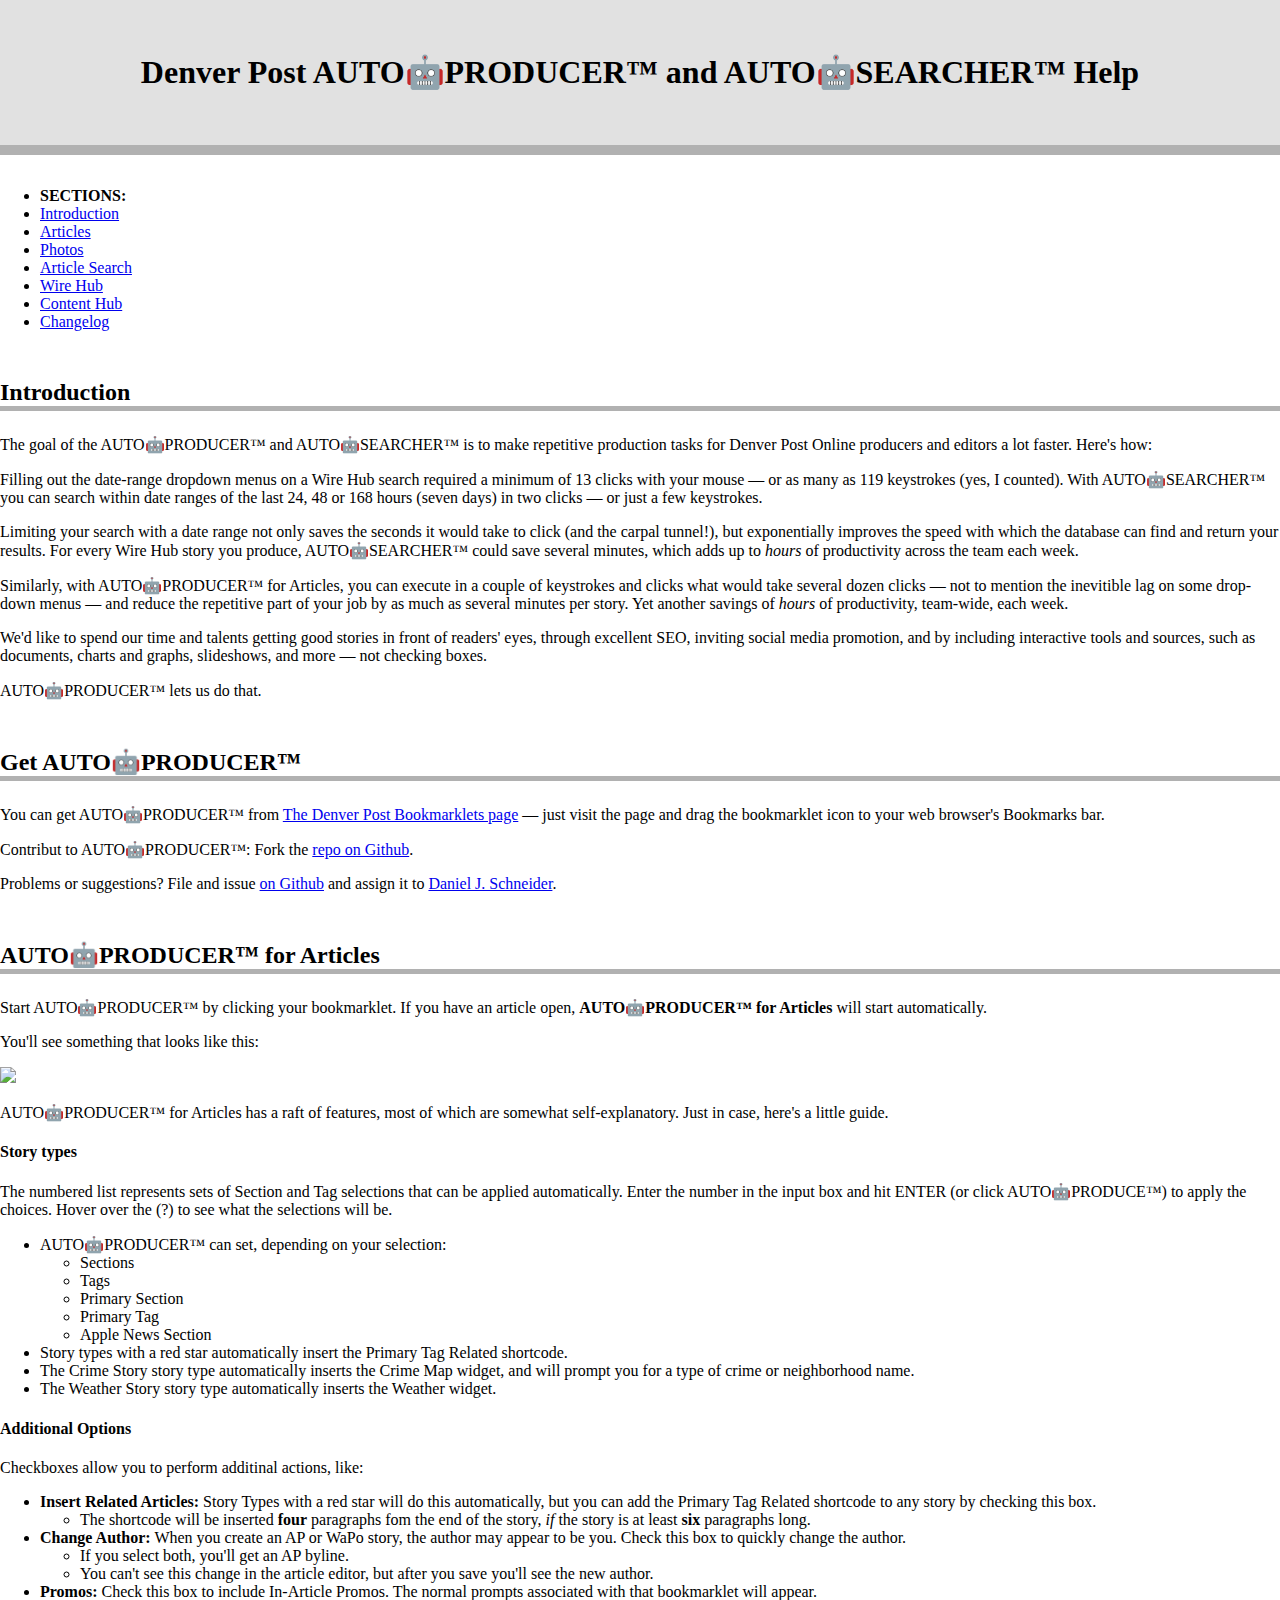
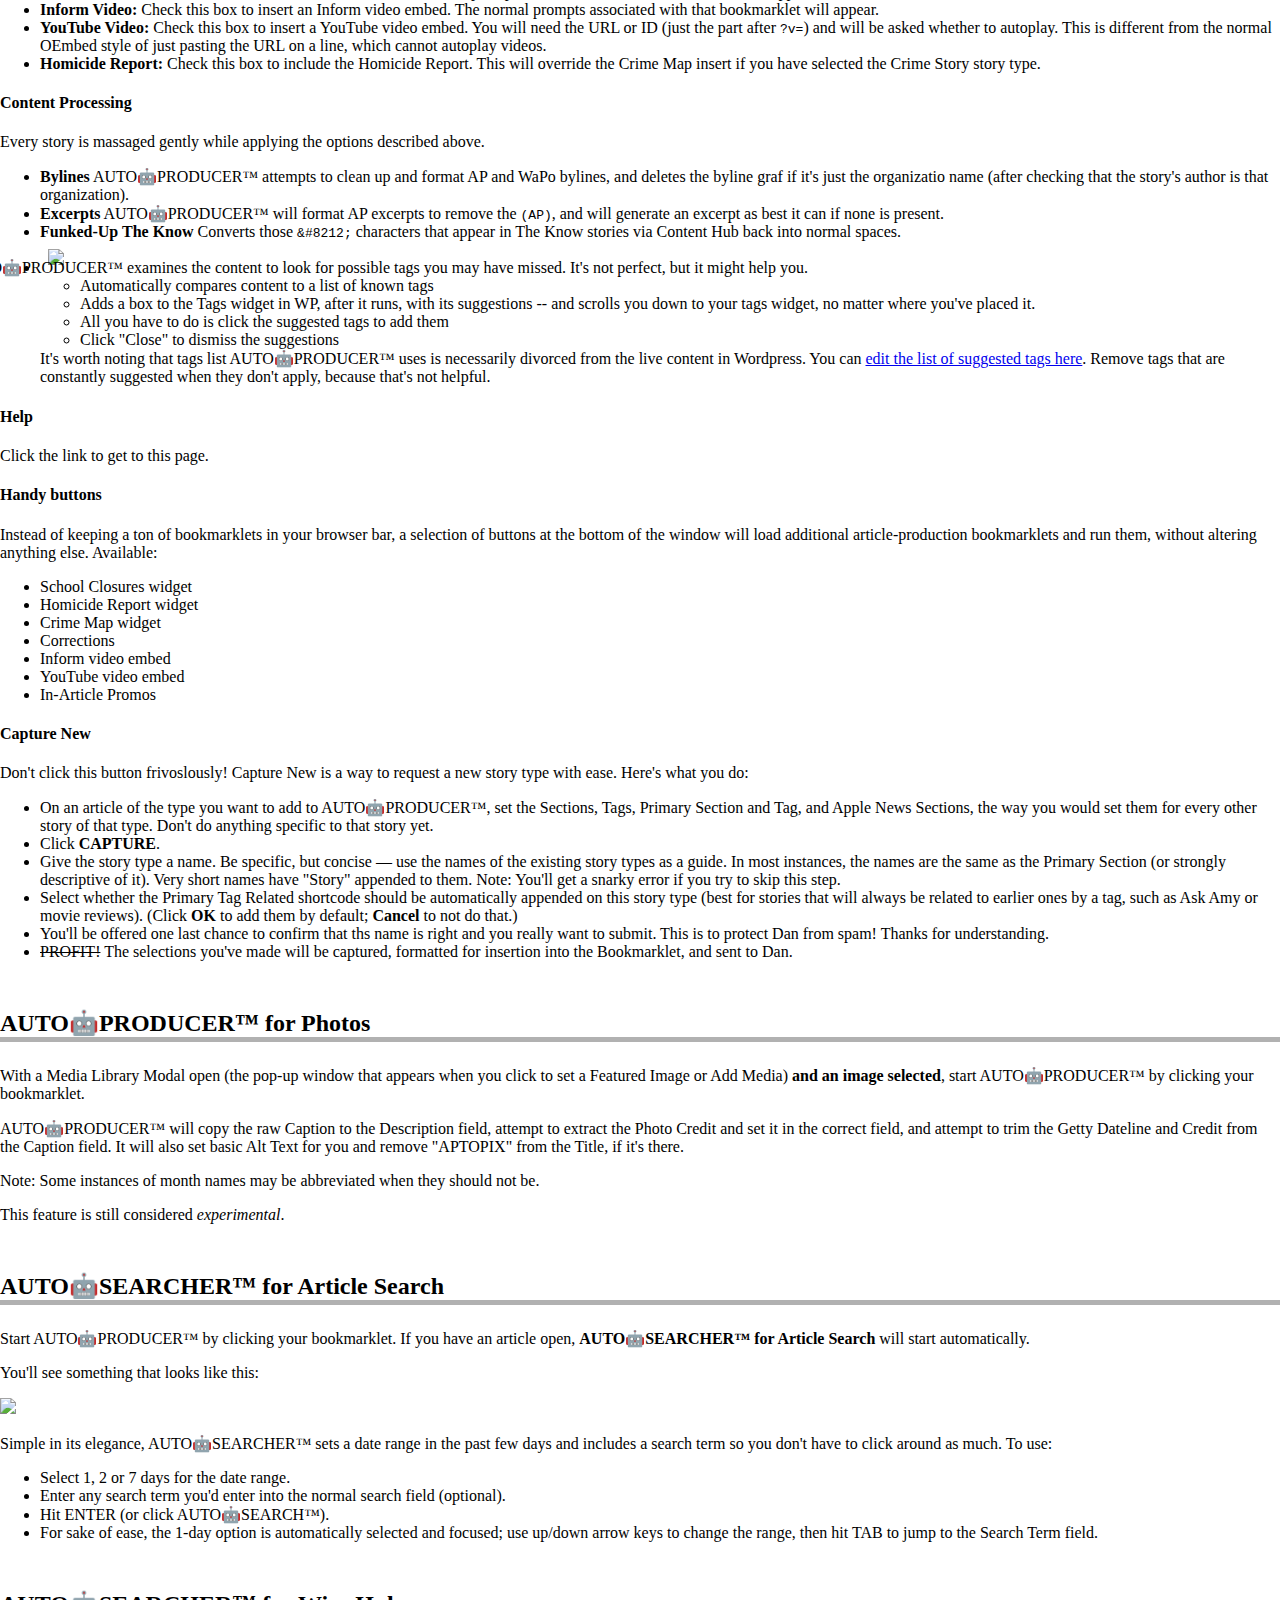
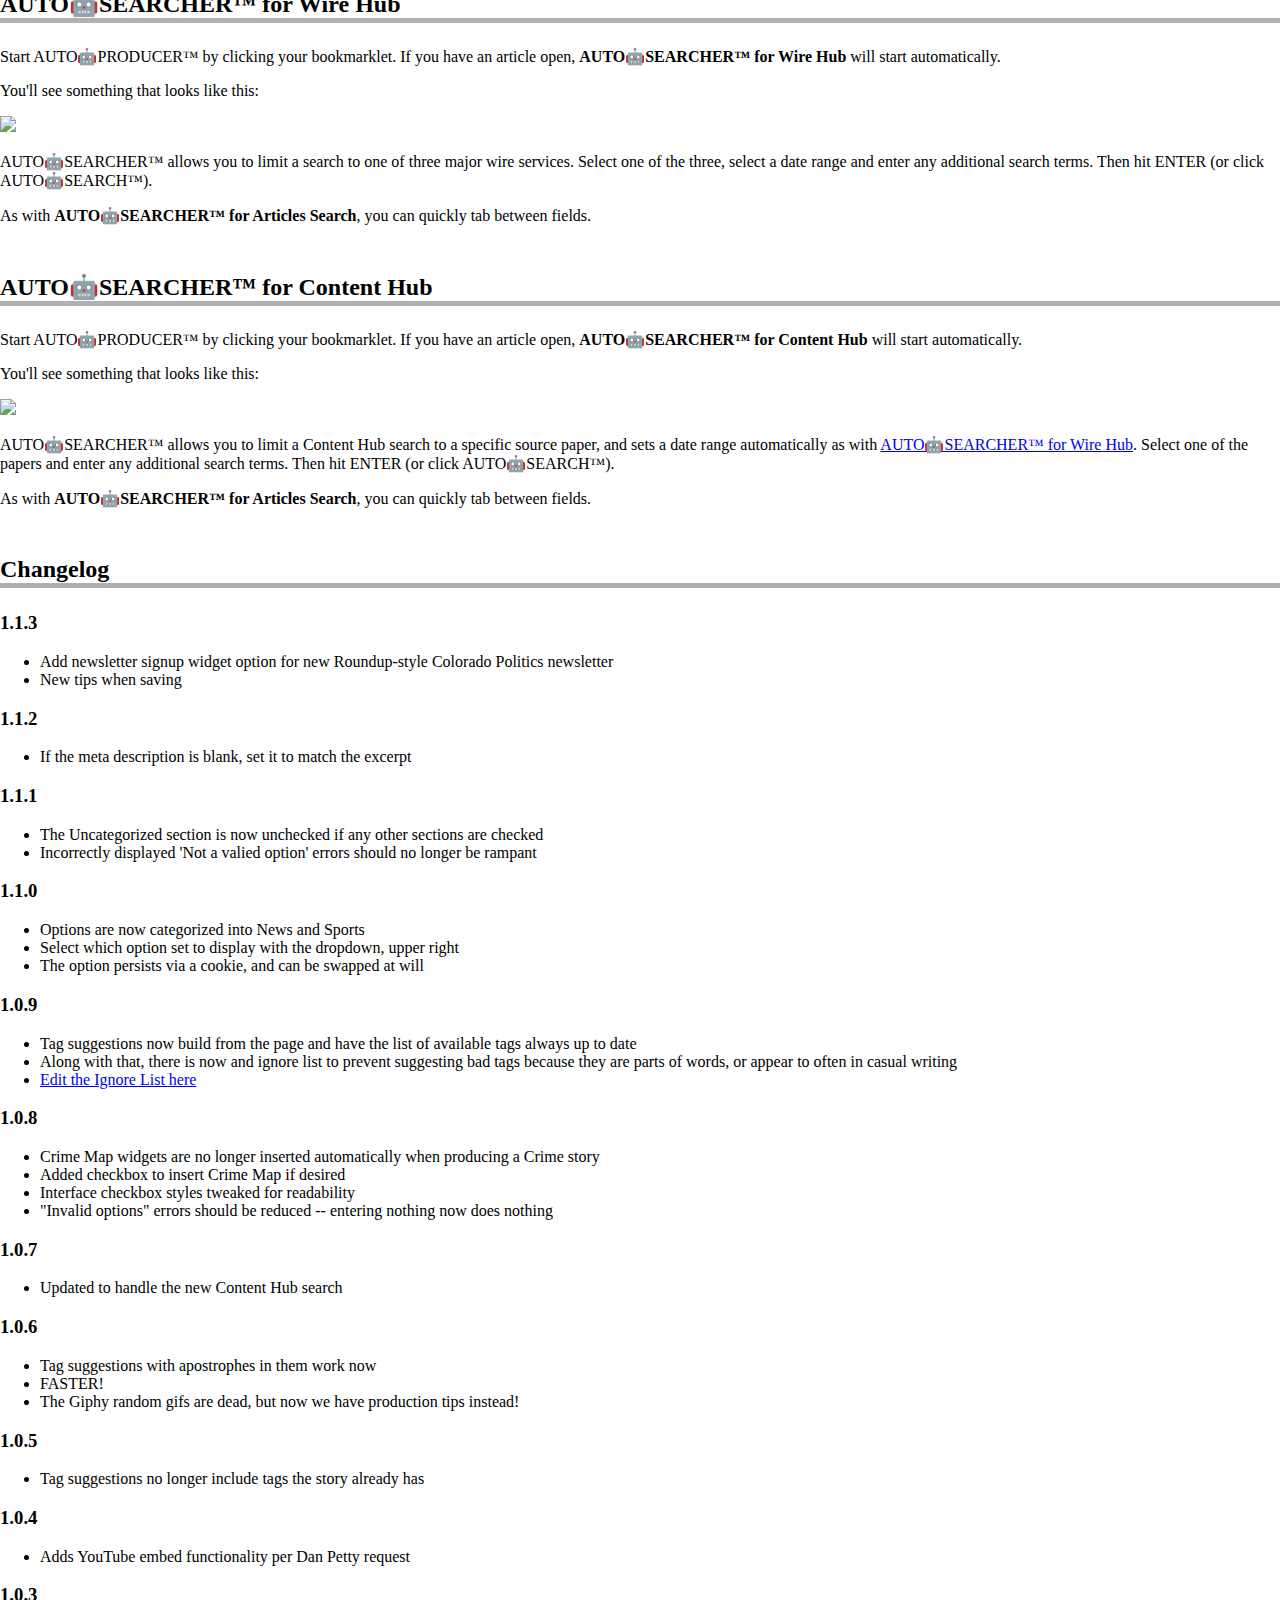
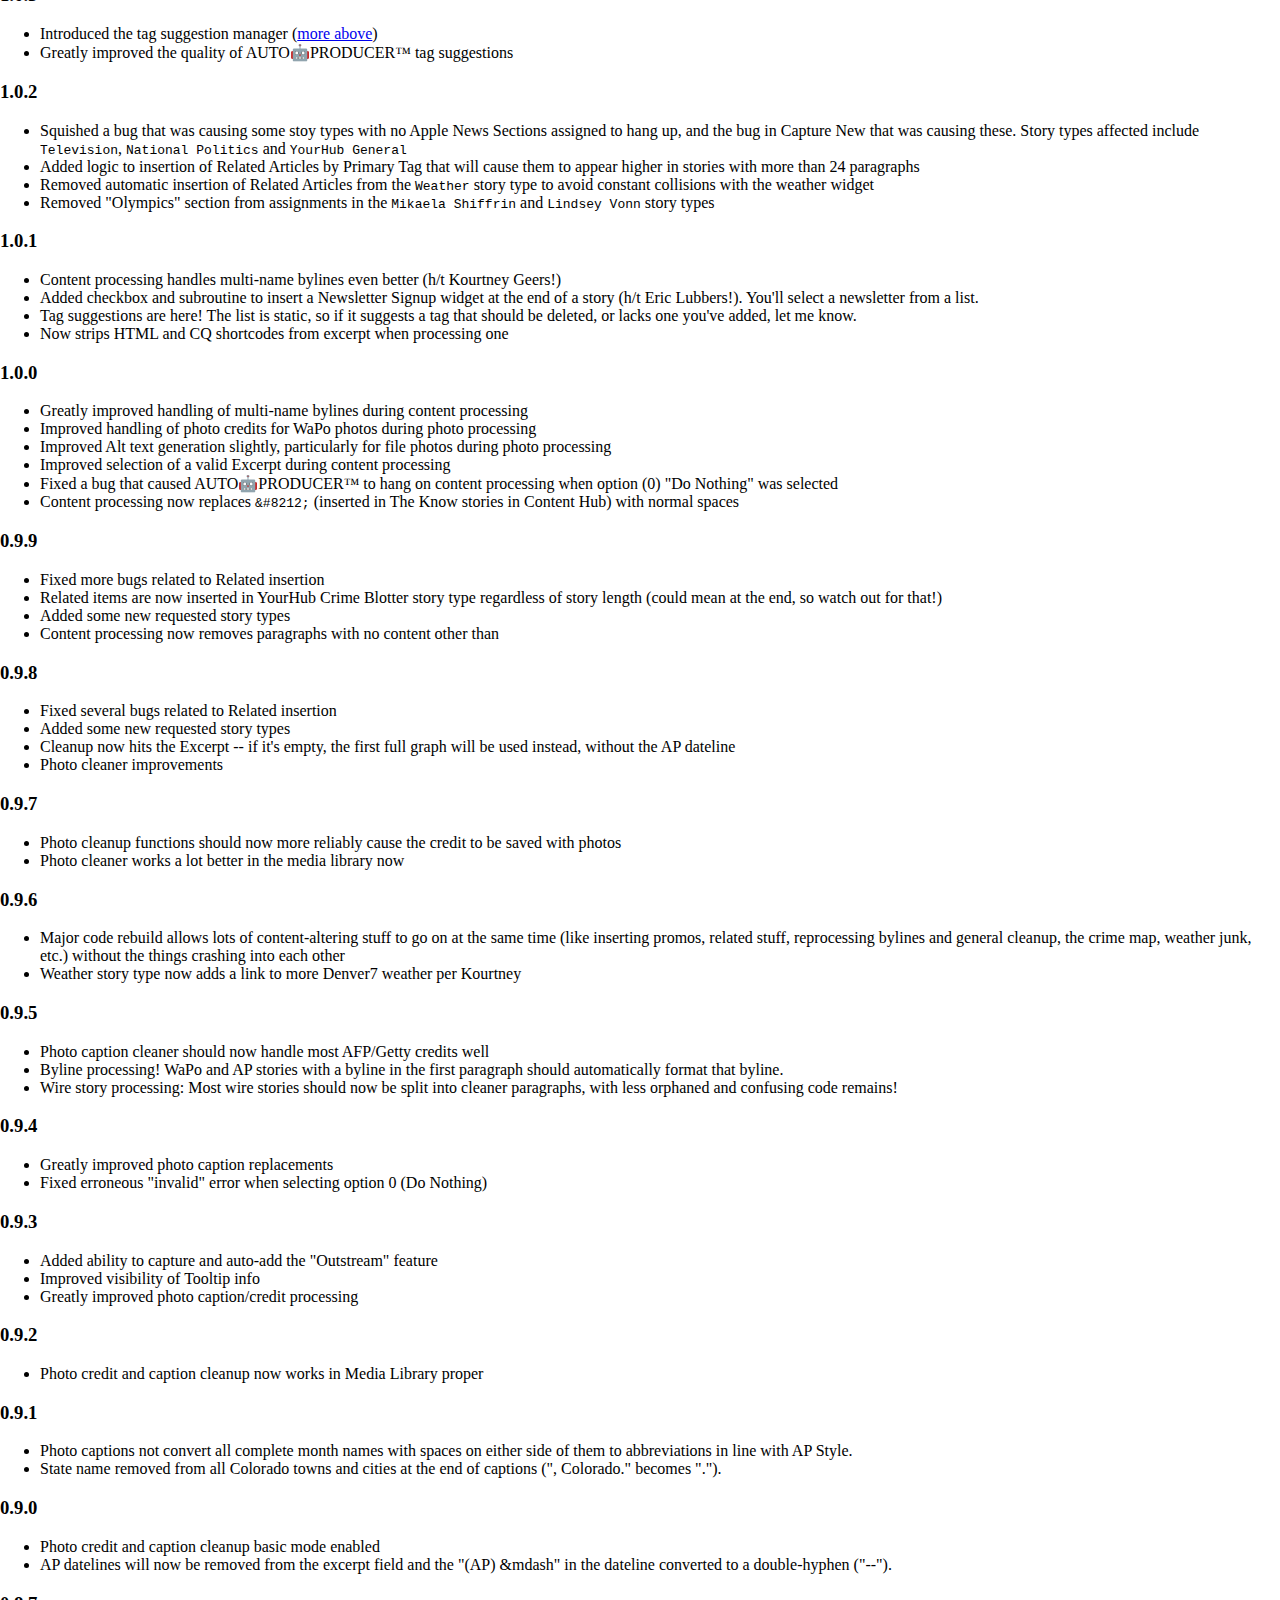
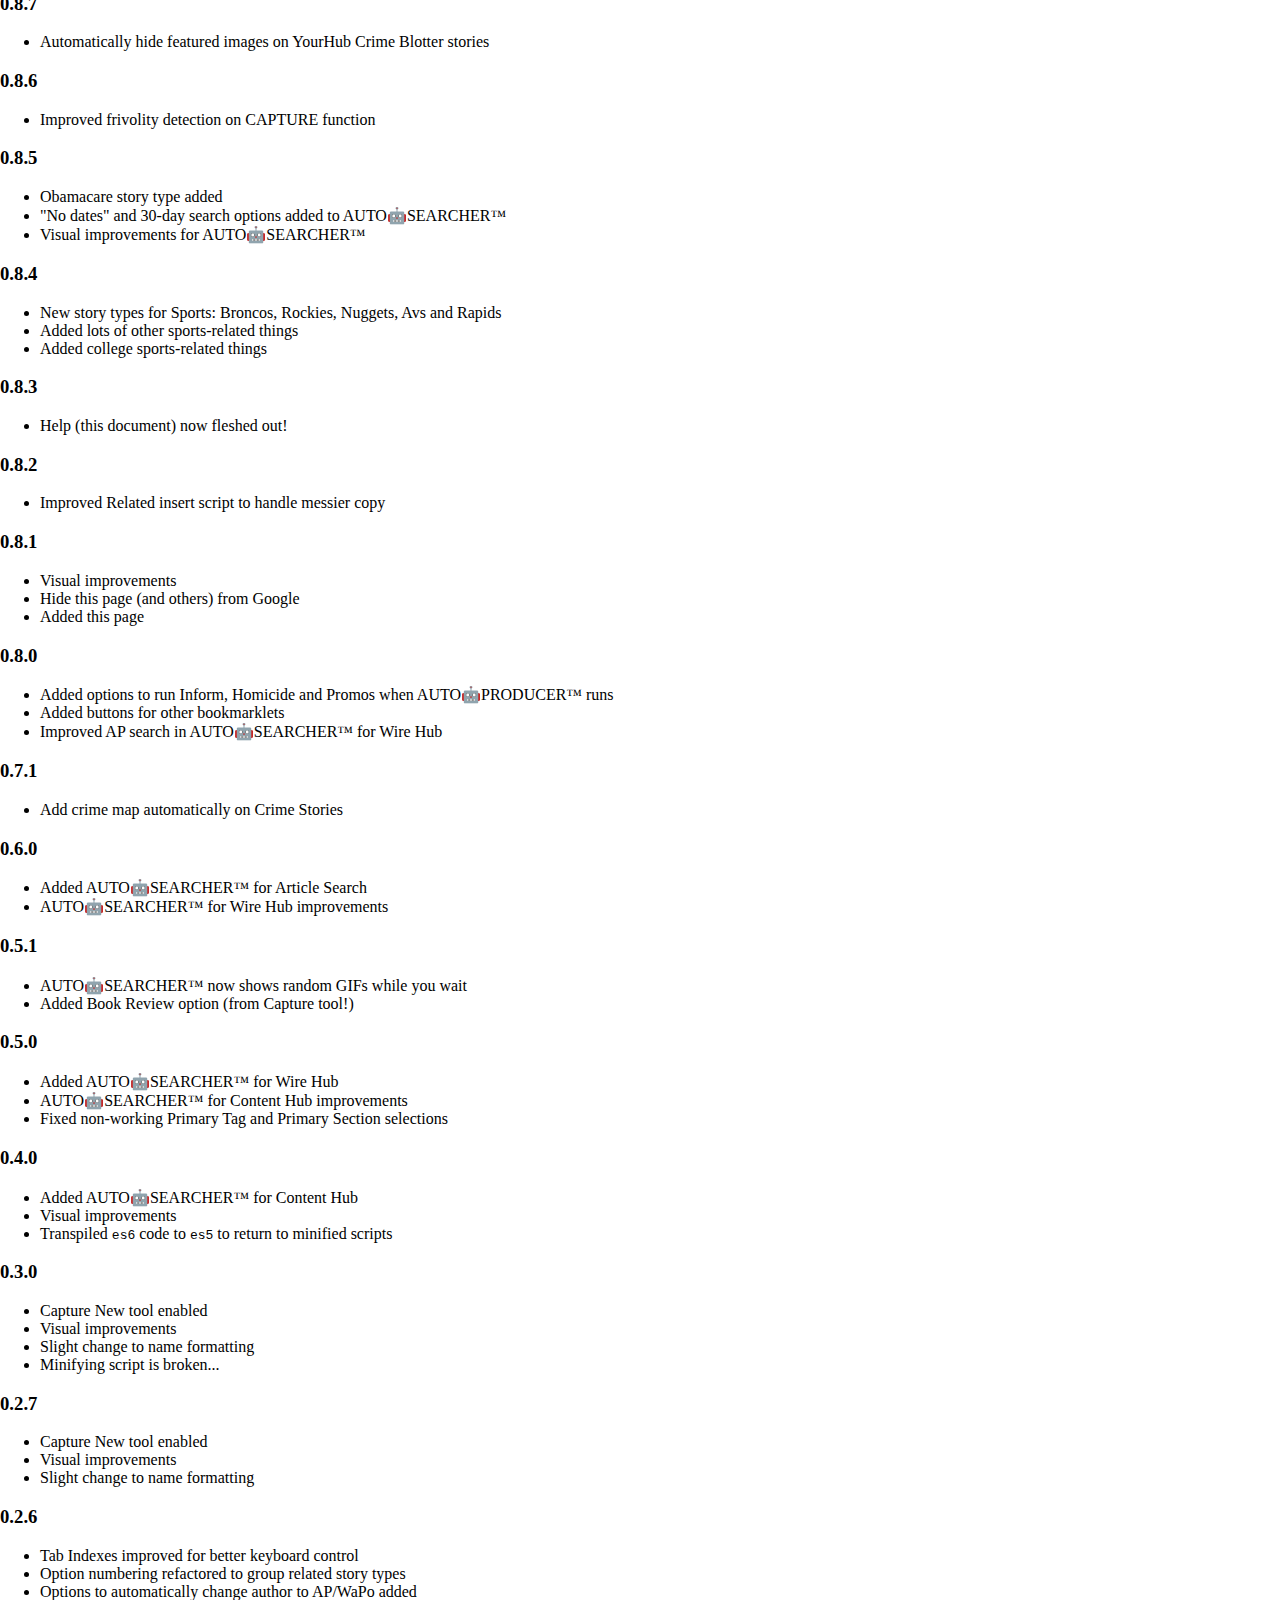
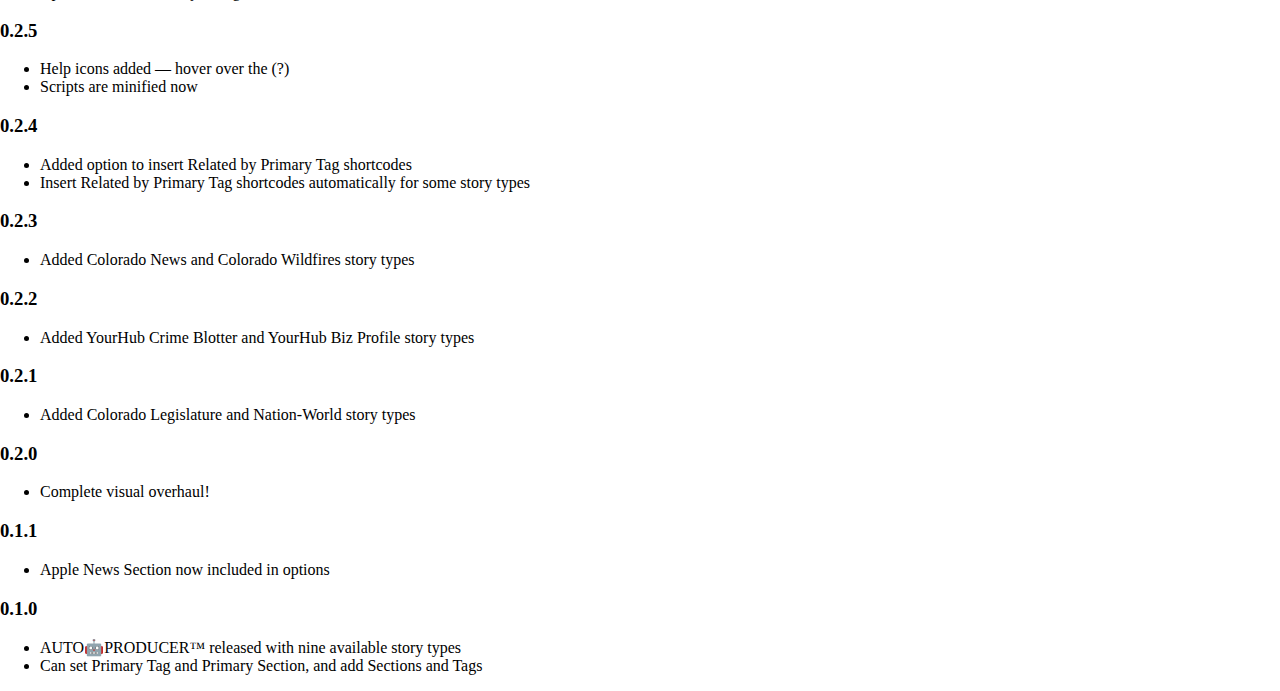
==== ap-help.html @ bad29ed0 "Version increment; added newsletter widget option for new politics list" ====
<!DOCTYPE html>
<html class="no-js" lang="en">
<head>
    <meta charset="utf-8">
    <meta name="viewport" content="width=device-width, initial-scale=1.0" />
    <title>Denver Post AUTO🤖PRODUCER™ and AUTO🤖SEARCHER™ Help</title>
    <meta charset="utf-8">
    <link rel="stylesheet" href="//extras.denverpost.com/transgender/css/normalize.css" />
    <link rel="stylesheet" href="//extras.denverpost.com/transgender/css/foundation.min.css" />
    <link rel="stylesheet" href="styles.css" />
    <link href='http://fonts.googleapis.com/css?family=Noticia+Text:400,700,400italic,700italic|PT+Sans:400,700,400italic,700italic|PT+Sans+Narrow:400,700' rel='stylesheet' type='text/css'>
    <link rel="shortcut icon" href="http://extras.mnginteractive.com/live/media/favIcon/dpo/favicon.ico" type="image/x-icon" />
</head>
<body style="margin:0;">

<section id="main" style="margin:0;">
    <div style="background:#e1e1e1;border-bottom:10px solid #b1b1b1;padding:2em 0;margin:0 0 2em;text-align:center;">
        <h1>Denver Post AUTO🤖PRODUCER™ and AUTO🤖SEARCHER™ Help</h1>
    </div>
    <div class="row">
        <div class="large-9 large-centered columns">
            <ul class="inline-list">
                <li><strong>SECTIONS:</strong></li>
                <li><a href="#intro">Introduction</a></li>
                <li><a href="#articles">Articles</a></li>
                <li><a href="#photos">Photos</a></li>
                <li><a href="#articlesearch">Article Search</a></li>
                <li><a href="#wirehub">Wire Hub</a></li>
                <li><a href="#contenthub">Content Hub</a></li>
                <li><a href="#changelog">Changelog</a></li>
            </ul>
        </div>
    </div>
    <div class="row" id="intro">
        <div class="large-9 large-centered columns">
            <h2 style="border-bottom:5px solid #b1b1b1;margin:2em 0 1em;">Introduction</h2>
        </div>
    </div>
    <div class="row">
        <div class="large-7 large-centered columns">
            <p>The goal of the AUTO🤖PRODUCER™ and AUTO🤖SEARCHER™ is to make repetitive production tasks for Denver Post Online producers and editors a lot faster. Here's how:</p>
            <p>Filling out the date-range dropdown menus on a Wire Hub search required a minimum of 13 clicks with your mouse &mdash; or as many as 119 keystrokes (yes, I counted). With AUTO🤖SEARCHER™ you can search within date ranges of the last 24, 48 or 168 hours (seven days) in two clicks &mdash; or just a few keystrokes.</p>
            <p>Limiting your search with a date range not only saves the seconds it would take to click (and the carpal tunnel!), but exponentially improves the speed with which the database can find and return your results. For every Wire Hub story you produce, AUTO🤖SEARCHER™ could save several minutes, which adds up to <em>hours</em> of productivity across the team each week.</p>
            <p>Similarly, with AUTO🤖PRODUCER™ for Articles, you can execute in a couple of keystrokes and clicks what would take several dozen clicks &mdash; not to mention the inevitible lag on some drop-down menus &mdash; and reduce the repetitive part of your job by as much as several minutes per story. Yet another savings of <em>hours</em> of productivity, team-wide, each week.</p>
            <p>We'd like to spend our time and talents getting good stories in front of readers' eyes, through excellent SEO, inviting social media promotion, and by including interactive tools and sources, such as documents, charts and graphs, slideshows, and more &mdash; not checking boxes.</p>
            <p>AUTO🤖PRODUCER™ lets us do that.</p>
        </div>
    </div>
    <div class="row">
        <div class="large-9 large-centered columns">
            <h2 style="border-bottom:5px solid #b1b1b1;margin:2em 0 1em;">Get AUTO🤖PRODUCER™</h2>
        </div>
    </div>
    <div class="row">
        <div class="large-7 large-centered columns">
            <p>You can get AUTO🤖PRODUCER™ from <a href="http://extras.denverpost.com/app/bookmarklet/">The Denver Post Bookmarklets page</a> &mdash; just visit the page and drag the bookmarklet icon to your web browser's Bookmarks bar.</p>
            <p>Contribut to AUTO🤖PRODUCER™: Fork the <a href="https://github.com/denverpost/bookmarklets/">repo on Github</a>.
            <p>Problems or suggestions? File and issue <a href="https://github.com/denverpost/bookmarklets/issues">on Github</a> and assign it to <a href="https://github.com/schneidan">Daniel J. Schneider</a>.</p>
        </div>
    </div>
    <div class="row" id="articles">
        <div class="large-9 large-centered columns">
            <h2 style="border-bottom:5px solid #b1b1b1;margin:2em 0 1em;">AUTO🤖PRODUCER™ for Articles</h2>
        </div>
    </div>
    <div class="row">
        <div class="large-7 large-centered columns">
            <p>Start AUTO🤖PRODUCER™ by clicking your bookmarklet. If you have an article open, <strong>AUTO🤖PRODUCER™ for Articles</strong> will start automatically.</p>

            <p>You'll see something that looks like this:</p>
        </div>
    </div>
    <div class="row">
        <div class="large-9 large-centered columns">

            <p><img src="./img/AP-articles.png" style="width:100%;" /></p>
        </div>
    </div>
    <div class="row">
        <div class="large-7 large-centered columns">

            <p>AUTO🤖PRODUCER™ for Articles has a raft of features, most of which are somewhat self-explanatory. Just in case, here's a little guide.</p>
            <h4>Story types</h4>
            <p>The numbered list represents sets of Section and Tag selections that can be applied automatically. Enter the number in the input box and hit ENTER (or click AUTO🤖PRODUCE™) to apply the choices. Hover over the (?) to see what the selections will be.</p>
        </div>
    </div>
    <div class="row">
        <div class="large-6 large-centered columns">            
                <ul>
                    <li>AUTO🤖PRODUCER™ can set, depending on your selection:
                        <ul>
                            <li>Sections</li>
                            <li>Tags</li>
                            <li>Primary Section</li>
                            <li>Primary Tag</li>
                            <li>Apple News Section</li>
                        </ul>
                    </li>
                    <li>Story types with a red star automatically insert the Primary Tag Related shortcode.</li>
                    <li>The Crime Story story type automatically inserts the Crime Map widget, and will prompt you for a type of crime or neighborhood name.</li>
                    <li>The Weather Story story type automatically inserts the Weather widget.</li>
                </ul>
        </div>
    </div>
    <div class="row">
        <div class="large-7 large-centered columns">
            <h4>Additional Options</h4>
            <p>Checkboxes allow you to perform additinal actions, like:</p>
        </div>
    </div>
    <div class="row">
        <div class="large-6 large-centered columns">
            <ul>
                <li><strong>Insert Related Articles:</strong> Story Types with a red star will do this automatically, but you can add the Primary Tag Related shortcode to any story by checking this box.
                    <ul>
                        <li>The shortcode will be inserted <strong>four</strong> paragraphs fom the end of the story, <em>if</em> the story is at least <strong>six</strong> paragraphs long.</li>
                    </ul>
                </li>
                <li><strong>Change Author:</strong> When you create an AP or WaPo story, the author may appear to be you. Check this box to quickly change the author.
                    <ul>
                        <li>If you select both, you'll get an AP byline.</li>
                        <li>You can't see this change in the article editor, but after you save you'll see the new author.</li>
                    </ul>
                </li>
                <li><strong>Promos:</strong> Check this box to include In-Article Promos. The normal prompts associated with that bookmarklet will appear.</li>
                <li><strong>Inform Video:</strong> Check this box to insert an Inform video embed. The normal prompts associated with that bookmarklet will appear.</li>
                <li><strong>YouTube Video:</strong> Check this box to insert a YouTube video embed. You will need the URL or ID (just the part after <code>?v=</code>) and will be asked whether to autoplay. This is different from the normal OEmbed style of just pasting the URL on a line, which cannot autoplay videos.</li>
                <li><strong>Homicide Report:</strong> Check this box to include the Homicide Report. This will override the Crime Map insert if you have selected the Crime Story story type.</li>
            </ul>
        </div>
    </div>
    <div class="row">
        <div class="large-7 large-centered columns">
            <h4>Content Processing</h4>
            <p>Every story is massaged gently while applying the options described above.</p>
        </div>
    </div>
    <div class="row">
        <div class="large-6 large-centered columns">
            <ul>
                <li><strong>Bylines</strong> AUTO🤖PRODUCER™ attempts to clean up and format AP and WaPo bylines, and deletes the byline graf if it's just the organizatio name (after checking that the story's author is that organization).</li>
                <li><strong>Excerpts</strong> AUTO🤖PRODUCER™ will format AP excerpts to remove the <code>(AP)</code>, and will generate an excerpt as best it can if none is present.</li>
                <li><strong>Funked-Up The Know</strong> Converts those <code>&amp;#8212;</code> characters that appear in The Know stories via Content Hub back into normal spaces.</li>
                <li id="suggested"><img src="./img/ap-click-add-tags.png" style="width:60%;margin:.5em -20% .5em .5em;" class="right" /><strong>Suggested Tags</strong> Now AUTO🤖PRODUCER™ examines the content to look for possible tags you may have missed. It's not perfect, but it might help you.
                    <ul>
                        <li>Automatically compares content to a list of known tags</li>
                        <li>Adds a box to the Tags widget in WP, after it runs, with its suggestions -- and scrolls you down to your tags widget, no matter where you've placed it.</li>
                        <li>All you have to do is click the suggested tags to add them</li>
                        <li>Click "Close" to dismiss the suggestions</li>
                    </ul>
                It's worth noting that tags list AUTO🤖PRODUCER™ uses is necessarily divorced from the live content in Wordpress. You can <a href="http://denverpostplus.com/app/autoproducer/ap-edit-tags.php">edit the list of suggested tags here</a>. Remove tags that are constantly suggested when they don't apply, because that's not helpful.</li>
            </ul>
        </div>
    </div>
    <div class="row">
        <div class="large-7 large-centered columns">
            <h4>Help</h4>
            <p>Click the link to get to this page.</p>
            <h4>Handy buttons</h4>
            <p>Instead of keeping a ton of bookmarklets in your browser bar, a selection of buttons at the bottom of the window will load additional article-production bookmarklets and run them, without altering anything else. Available:</p>
        </div>
    </div>
    <div class="row">
        <div class="large-6 large-centered columns">
            <ul>
                <li>School Closures widget</li>
                <li>Homicide Report widget</li>
                <li>Crime Map widget</li>
                <li>Corrections</li>
                <li>Inform video embed</li>
                <li>YouTube video embed</li>
                <li>In-Article Promos</li>
            </ul>
        </div>
    </div>
    <div class="row">
        <div class="large-7 large-centered columns">
            <h4>Capture New</h4>
            <p>Don't click this button frivoslously! Capture New is a way to request a new story type with ease. Here's what you do:</p>
        </div>
    </div>
    <div class="row">
        <div class="large-7 large-centered columns">
            <ul>
                <li>On an article of the type you want to add to AUTO🤖PRODUCER™, set the Sections, Tags, Primary Section and Tag, and Apple News Sections, the way you would set them for every other story of that type. Don't do anything specific to that story yet.</li>
                <li>Click <strong>CAPTURE</strong>.</li>
                <li>Give the story type a name. Be specific, but concise &mdash; use the names of the existing story types as a guide. In most instances, the names are the same as the Primary Section (or strongly descriptive of it). Very short names have "Story" appended to them. Note: You'll get a snarky error if you try to skip this step.</li>
                <li>Select whether the Primary Tag Related shortcode should be automatically appended on this story type (best for stories that will always be related to earlier ones by a tag, such as Ask Amy or movie reviews). (Click <strong>OK</strong> to add them by default; <strong>Cancel</strong> to not do that.)</li>
                <li>You'll be offered one last chance to confirm that ths name is right and you really want to submit. This is to protect Dan from spam! Thanks for understanding.</li>
                <li><del>PROFIT!</del> The selections you've made will be captured, formatted for insertion into the Bookmarklet, and sent to Dan.</li>
            </ul>
        </div>
    </div>
    <div class="row" id="photos">
        <div class="large-9 large-centered columns">
            <h2 style="border-bottom:5px solid #b1b1b1;margin:2em 0 1em;">AUTO🤖PRODUCER™ for Photos</h2>
        </div>
    </div>
    <div class="row">
        <div class="large-7 large-centered columns">
            <p>With a Media Library Modal open (the pop-up window that appears when you click to set a Featured Image or Add Media) <strong>and an image selected</strong>, start AUTO🤖PRODUCER™ by clicking your bookmarklet.</p>

            <p>AUTO🤖PRODUCER™ will copy the raw Caption to the Description field, attempt to extract the Photo Credit and set it in the correct field, and attempt to trim the Getty Dateline and Credit from the Caption field. It will also set basic Alt Text for you and remove "APTOPIX" from the Title, if it's there.</p>

            <p>Note: Some instances of month names may be abbreviated when they should not be.</p>

            <p>This feature is still considered <em>experimental</em>.</p>
        </div>
    </div>
    <div class="row" id="articlesearch">
        <div class="large-9 large-centered columns">
            <h2 style="border-bottom:5px solid #b1b1b1;margin:2em 0 1em;">AUTO🤖SEARCHER™ for Article Search</h2>
        </div>
    </div>
    <div class="row">
        <div class="large-7 large-centered columns">

            <p>Start AUTO🤖PRODUCER™ by clicking your bookmarklet. If you have an article open, <strong>AUTO🤖SEARCHER™ for Article Search</strong> will start automatically.</p>

            <p>You'll see something that looks like this:</p>
        </div>
    </div>
    <div class="row">
        <div class="large-9 large-centered columns">

            <p><img src="./img/AP-search-articles.png" style="width:100%;" /></p>
        </div>
    </div>
    <div class="row">
        <div class="large-7 large-centered columns">
            <p>Simple in its elegance, AUTO🤖SEARCHER™ sets a date range in the past few days and includes a search term so you don't have to click around as much. To use:</p>
        </div>
    </div>
    <div class="row">
        <div class="large-6 large-centered columns">
            <ul>
                <li>Select 1, 2 or 7 days for the date range.</li>
                <li>Enter any search term you'd enter into the normal search field (optional).</li>
                <li>Hit ENTER (or click AUTO🤖SEARCH™).</li>
                <li>For sake of ease, the 1-day option is automatically selected and focused; use up/down arrow keys to change the range, then hit TAB to jump to the Search Term field.</li>
            </ul>
        </div>
    </div>
    <div class="row" id="wirehub">
        <div class="large-9 large-centered columns">
            <h2 style="border-bottom:5px solid #b1b1b1;margin:2em 0 1em;">AUTO🤖SEARCHER™ for Wire Hub</h2>
        </div>
    </div>
    <div class="row">
        <div class="large-7 large-centered columns">
            <p>Start AUTO🤖PRODUCER™ by clicking your bookmarklet. If you have an article open, <strong>AUTO🤖SEARCHER™ for Wire Hub</strong> will start automatically.</p>

            <p>You'll see something that looks like this:</p>
        </div>
    </div>
    <div class="row">
        <div class="large-9 large-centered columns">

            <p><img src="./img/AP-search-wire.png" style="width:100%;" /></p>
        </div>
    </div>
    <div class="row">
        <div class="large-7 large-centered columns">
            <p>AUTO🤖SEARCHER™ allows you to limit a search to one of three major wire services. Select one of the three, select a date range and enter any additional search terms. Then hit ENTER (or click AUTO🤖SEARCH™).</p>
            <p>As with <strong>AUTO🤖SEARCHER™ for Articles Search</strong>, you can quickly tab between fields.</p>
        </div>
    </div>
    <div class="row" id="contenthub">
        <div class="large-9 large-centered columns">
            <h2 style="border-bottom:5px solid #b1b1b1;margin:2em 0 1em;">AUTO🤖SEARCHER™ for Content Hub</h2>
        </div>
    </div>
    <div class="row">
        <div class="large-7 large-centered columns">
            <p>Start AUTO🤖PRODUCER™ by clicking your bookmarklet. If you have an article open, <strong>AUTO🤖SEARCHER™ for Content Hub</strong> will start automatically.</p>

            <p>You'll see something that looks like this:</p>
        </div>
    </div>
    <div class="row">
        <div class="large-9 large-centered columns">

            <p><img src="./img/AP-search-content.png" style="width:100%;" /></p>
        </div>
    </div>
    <div class="row">
        <div class="large-7 large-centered columns">            
            <p>AUTO🤖SEARCHER™ allows you to limit a Content Hub search to a specific source paper, and sets a date range automatically as with <a href="#articlesearch">AUTO🤖SEARCHER™ for Wire Hub</a>. Select one of the papers and enter any additional search terms. Then hit ENTER (or click AUTO🤖SEARCH™).</p>
            <p>As with <strong>AUTO🤖SEARCHER™ for Articles Search</strong>, you can quickly tab between fields.</p>            
        </div>
    </div>
    <div class="row" id="changelog">
        <div class="large-9 large-centered columns">
            <h2 style="border-bottom:5px solid #b1b1b1;margin:2em 0 1em;">Changelog</h2>
        </div>
    </div>
    <div class="row">
        <div class="large-7 large-centered columns">

            <h3>1.1.3</h3>

            <ul>
                <li>Add newsletter signup widget option for new Roundup-style Colorado Politics newsletter</li>
                <li>New tips when saving</li>
            </ul>

            <h3>1.1.2</h3>

            <ul>
                <li>If the meta description is blank, set it to match the excerpt</li>
            </ul>

            <h3>1.1.1</h3>

            <ul>
                <li>The Uncategorized section is now unchecked if any other sections are checked</li>
                <li>Incorrectly displayed 'Not a valied option' errors should no longer be rampant</li>
            </ul>

            <h3>1.1.0</h3>

            <ul>
                <li>Options are now categorized into News and Sports</li>
                <li>Select which option set to display with the dropdown, upper right</li>
                <li>The option persists via a cookie, and can be swapped at will</li>
            </ul>

            <h3>1.0.9</h3>

            <ul>
                <li>Tag suggestions now build from the page and have the list of available tags always up to date</li>
                <li>Along with that, there is now and ignore list to prevent suggesting bad tags because they are parts of words, or appear to often in casual writing</li>
                <li><a href="http://denverpostplus.com/app/autoproducer/ap-edit-tags.php">Edit the Ignore List here</a></li>
            </ul>

            <h3>1.0.8</h3>

            <ul>
                <li>Crime Map widgets are no longer inserted automatically when producing a Crime story</li>
                <li>Added checkbox to insert Crime Map if desired</li>
                <li>Interface checkbox styles tweaked for readability</li>
                <li>"Invalid options" errors should be reduced -- entering nothing now does nothing</li>
            </ul>

            <h3>1.0.7</h3>

            <ul>
                <li>Updated to handle the new Content Hub search</li>
            </ul>

            <h3>1.0.6</h3>

            <ul>
                <li>Tag suggestions with apostrophes in them work now</li>
                <li>FASTER!</li>
                <li>The Giphy random gifs are dead, but now we have production tips instead!</li>
            </ul>

            <h3>1.0.5</h3>

            <ul>
                <li>Tag suggestions no longer include tags the story already has</li>
            </ul>

            <h3>1.0.4</h3>

            <ul>
                <li>Adds YouTube embed functionality per Dan Petty request</li>
            </ul>

            <h3>1.0.3</h3>

            <ul>
                <li>Introduced the tag suggestion manager (<a href="#suggested">more above</a>)</li>
                <li>Greatly improved the quality of AUTO🤖PRODUCER™ tag suggestions</li>
            </ul>

            <h3>1.0.2</h3>

            <ul>
                <li>Squished a bug that was causing some stoy types with no Apple News Sections assigned to hang up, and the bug in Capture New that was causing these. Story types affected include <code>Television</code>, <code>National Politics</code> and <code>YourHub General</code></li>
                <li>Added logic to insertion of Related Articles by Primary Tag that will cause them to appear higher in stories with more than 24 paragraphs</li>
                <li>Removed automatic insertion of Related Articles from the <code>Weather</code> story type to avoid constant collisions with the weather widget</li>
                <li>Removed "Olympics" section from assignments in the <code>Mikaela Shiffrin</code> and <code>Lindsey Vonn</code> story types</li>
            </ul>

            <h3>1.0.1</h3>

            <ul>
                <li>Content processing handles multi-name bylines even better (h/t Kourtney Geers!)</li>
                <li>Added checkbox and subroutine to insert a Newsletter Signup widget at the end of a story (h/t Eric Lubbers!). You'll select a newsletter from a list.</li>
                <li>Tag suggestions are here! The list is static, so if it suggests a tag that should be deleted, or lacks one you've added, let me know.</li>
                <li>Now strips HTML and CQ shortcodes from excerpt when processing one</li>
            </ul>

            <h3>1.0.0</h3>

            <ul>
                <li>Greatly improved handling of multi-name bylines during content processing</li>
                <li>Improved handling of photo credits for WaPo photos during photo processing</li>
                <li>Improved Alt text generation slightly, particularly for file photos during photo processing</li>
                <li>Improved selection of a valid Excerpt during content processing</li>
                <li>Fixed a bug that caused AUTO🤖PRODUCER™ to hang on content processing when option (0) "Do Nothing" was selected</li>
                <li>Content processing now replaces <code>&amp;#8212;</code> (inserted in The Know stories in Content Hub) with normal spaces</li>
            </ul>

            <h3>0.9.9</h3>

            <ul>
                <li>Fixed more bugs related to Related insertion</li>
                <li>Related items are now inserted in YourHub Crime Blotter story type regardless of story length (could mean at the end, so watch out for that!)</li>
                <li>Added some new requested story types</li>
                <li>Content processing now removes paragraphs with no content other than <code>&nbsp;</code></li>
            </ul>

            <h3>0.9.8</h3>

            <ul>
                <li>Fixed several bugs related to Related insertion</li>
                <li>Added some new requested story types</li>
                <li>Cleanup now hits the Excerpt -- if it's empty, the first full graph will be used instead, without the AP dateline</li>
                <li>Photo cleaner improvements</li>
            </ul>

            <h3>0.9.7</h3>

            <ul>
                <li>Photo cleanup functions should now more reliably cause the credit to be saved with photos</li>
                <li>Photo cleaner works a lot better in the media library now</li>
            </ul>

            <h3>0.9.6</h3>

            <ul>
                <li>Major code rebuild allows lots of content-altering stuff to go on at the same time (like inserting promos, related stuff, reprocessing bylines and general cleanup, the crime map, weather junk, etc.) without the things crashing into each other</li>
                <li>Weather story type now adds a link to more Denver7 weather per Kourtney</li>
            </ul>

            <h3>0.9.5</h3>

            <ul>
                <li>Photo caption cleaner should now handle most AFP/Getty credits well</li>
                <li>Byline processing! WaPo and AP stories with a byline in the first paragraph should automatically format that byline.</li>
                <li>Wire story processing: Most wire stories should now be split into cleaner paragraphs, with less orphaned and confusing code remains!</li>
            </ul>

            <h3>0.9.4</h3>

            <ul>
                <li>Greatly improved photo caption replacements</li>
                <li>Fixed erroneous "invalid" error when selecting option 0 (Do Nothing)</li>
            </ul>

            <h3>0.9.3</h3>

            <ul>
                <li>Added ability to capture and auto-add the "Outstream" feature</li>
                <li>Improved visibility of Tooltip info</li>
                <li>Greatly improved photo caption/credit processing</li>
            </ul>

            <h3>0.9.2</h3>

            <ul>
                <li>Photo credit and caption cleanup now works in Media Library proper</li>
            </ul>

            <h3>0.9.1</h3>

            <ul>
                <li>Photo captions not convert all complete month names with spaces on either side of them to abbreviations in line with AP Style.</li>
                <li>State name removed from all Colorado towns and cities at the end of captions (", Colorado." becomes ".").</li>
            </ul>

            <h3>0.9.0</h3>

            <ul>
                <li>Photo credit and caption cleanup basic mode enabled</li>
                <li>AP datelines will now be removed from the excerpt field and the "(AP) &mdash" in the dateline converted to a double-hyphen ("--").</li>
            </ul>

            <h3>0.8.7</h3>

            <ul>
                <li>Automatically hide featured images on YourHub Crime Blotter stories</li>
            </ul>

            <h3>0.8.6</h3>

            <ul>
                <li>Improved frivolity detection on CAPTURE function</li>
            </ul>

            <h3>0.8.5</h3>

            <ul>
                <li>Obamacare story type added</li>
                <li>"No dates" and 30-day search options added to AUTO🤖SEARCHER™</li>
                <li>Visual improvements for AUTO🤖SEARCHER™</li>
            </ul>

            <h3>0.8.4</h3>

            <ul>
                <li>New story types for Sports: Broncos, Rockies, Nuggets, Avs and Rapids</li>
                <li>Added lots of other sports-related things</li>
                <li>Added college sports-related things</li>
            </ul>

            <h3>0.8.3</h3>

            <ul>
                <li>Help (this document) now fleshed out!</li>
            </ul>

            <h3>0.8.2</h3>

            <ul>
                <li>Improved Related insert script to handle messier copy</li>
            </ul>

            <h3>0.8.1</h3>

            <ul>
                <li>Visual improvements</li>
                <li>Hide this page (and others) from Google</li>
                <li>Added this page</li>
            </ul>

            <h3>0.8.0</h3>

            <ul>
                <li>Added options to run Inform, Homicide and Promos when AUTO🤖PRODUCER™ runs</li>
                <li>Added buttons for other bookmarklets</li>
                <li>Improved AP search in AUTO🤖SEARCHER™ for Wire Hub</li>
            </ul>

            <h3>0.7.1</h3>

            <ul>
                <li>Add crime map automatically on Crime Stories</li>
            </ul>

            <h3>0.6.0</h3>

            <ul>
                <li>Added AUTO🤖SEARCHER™ for Article Search</li>
                <li>AUTO🤖SEARCHER™ for Wire Hub improvements</li>
            </ul>

            <h3>0.5.1</h3>

            <ul>
                <li>AUTO🤖SEARCHER™ now shows random GIFs while you wait</li>
                <li>Added Book Review option (from Capture tool!)</li>
            </ul>

            <h3>0.5.0</h3>

            <ul>
                <li>Added AUTO🤖SEARCHER™ for Wire Hub</li>
                <li>AUTO🤖SEARCHER™ for Content Hub improvements</li>
                <li>Fixed non-working Primary Tag and Primary Section selections</li>
            </ul>

            <h3>0.4.0</h3>

            <ul>
                <li>Added AUTO🤖SEARCHER™ for Content Hub</li>
                <li>Visual improvements</li>
                <li>Transpiled <code>es6</code> code to <code>es5</code> to return to minified scripts</li>
            </ul>

            <h3>0.3.0</h3>

            <ul>
                <li>Capture New tool enabled</li>
                <li>Visual improvements</li>
                <li>Slight change to name formatting</li>
                <li>Minifying script is broken...</li>
            </ul>

            <h3>0.2.7</h3>

            <ul>
                <li>Capture New tool enabled</li>
                <li>Visual improvements</li>
                <li>Slight change to name formatting</li>
            </ul>

            <h3>0.2.6</h3>

            <ul>
                <li>Tab Indexes improved for better keyboard control</li>
                <li>Option numbering refactored to group related story types</li>
                <li>Options to automatically change author to AP/WaPo added</li>
            </ul>

            <h3>0.2.5</h3>

            <ul>
                <li>Help icons added &mdash; hover over the (?)</li>
                <li>Scripts are minified now</li>
            </ul>

            <h3>0.2.4</h3>

            <ul>
                <li>Added option to insert Related by Primary Tag shortcodes</li>
                <li>Insert Related by Primary Tag shortcodes automatically for some story types</li>
            </ul>

            <h3>0.2.3</h3>

            <ul>
                <li>Added Colorado News and Colorado Wildfires story types</li>
            </ul>

            <h3>0.2.2</h3>

            <ul>
                <li>Added YourHub Crime Blotter and YourHub Biz Profile story types</li>
            </ul>

            <h3>0.2.1</h3>

            <ul>
                <li>Added Colorado Legislature and Nation-World story types</li>
            </ul>

            <h3>0.2.0</h3>

            <ul>
                <li>Complete visual overhaul!</li>
            </ul>

            <h3>0.1.1</h3>

            <ul>
                <li>Apple News Section now included in options</li>
            </ul>

            <h3>0.1.0</h3>

            <ul>
                <li>AUTO🤖PRODUCER™ released with nine available story types</li>
                <li>Can set Primary Tag and Primary Section, and add Sections and Tags</li>
            </ul>
        </div>
    </div>
</section>
</body>
</html>
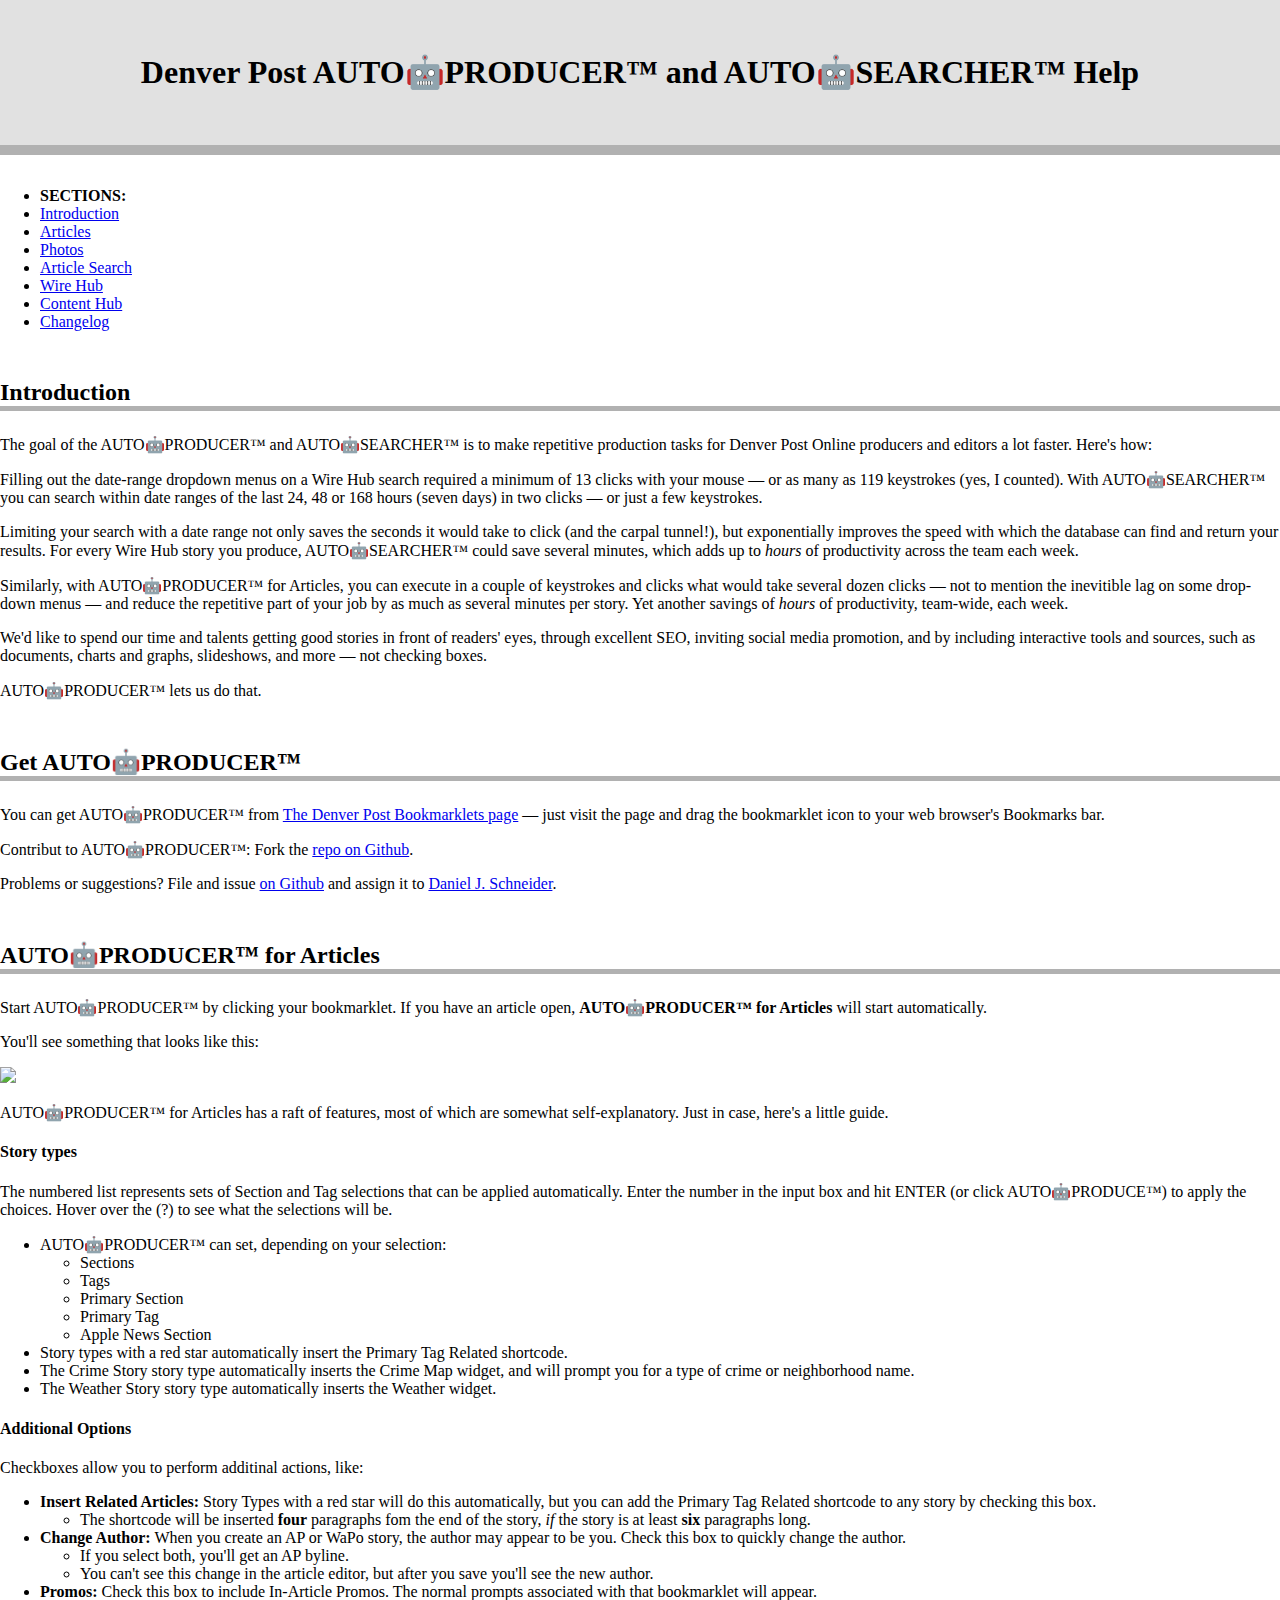
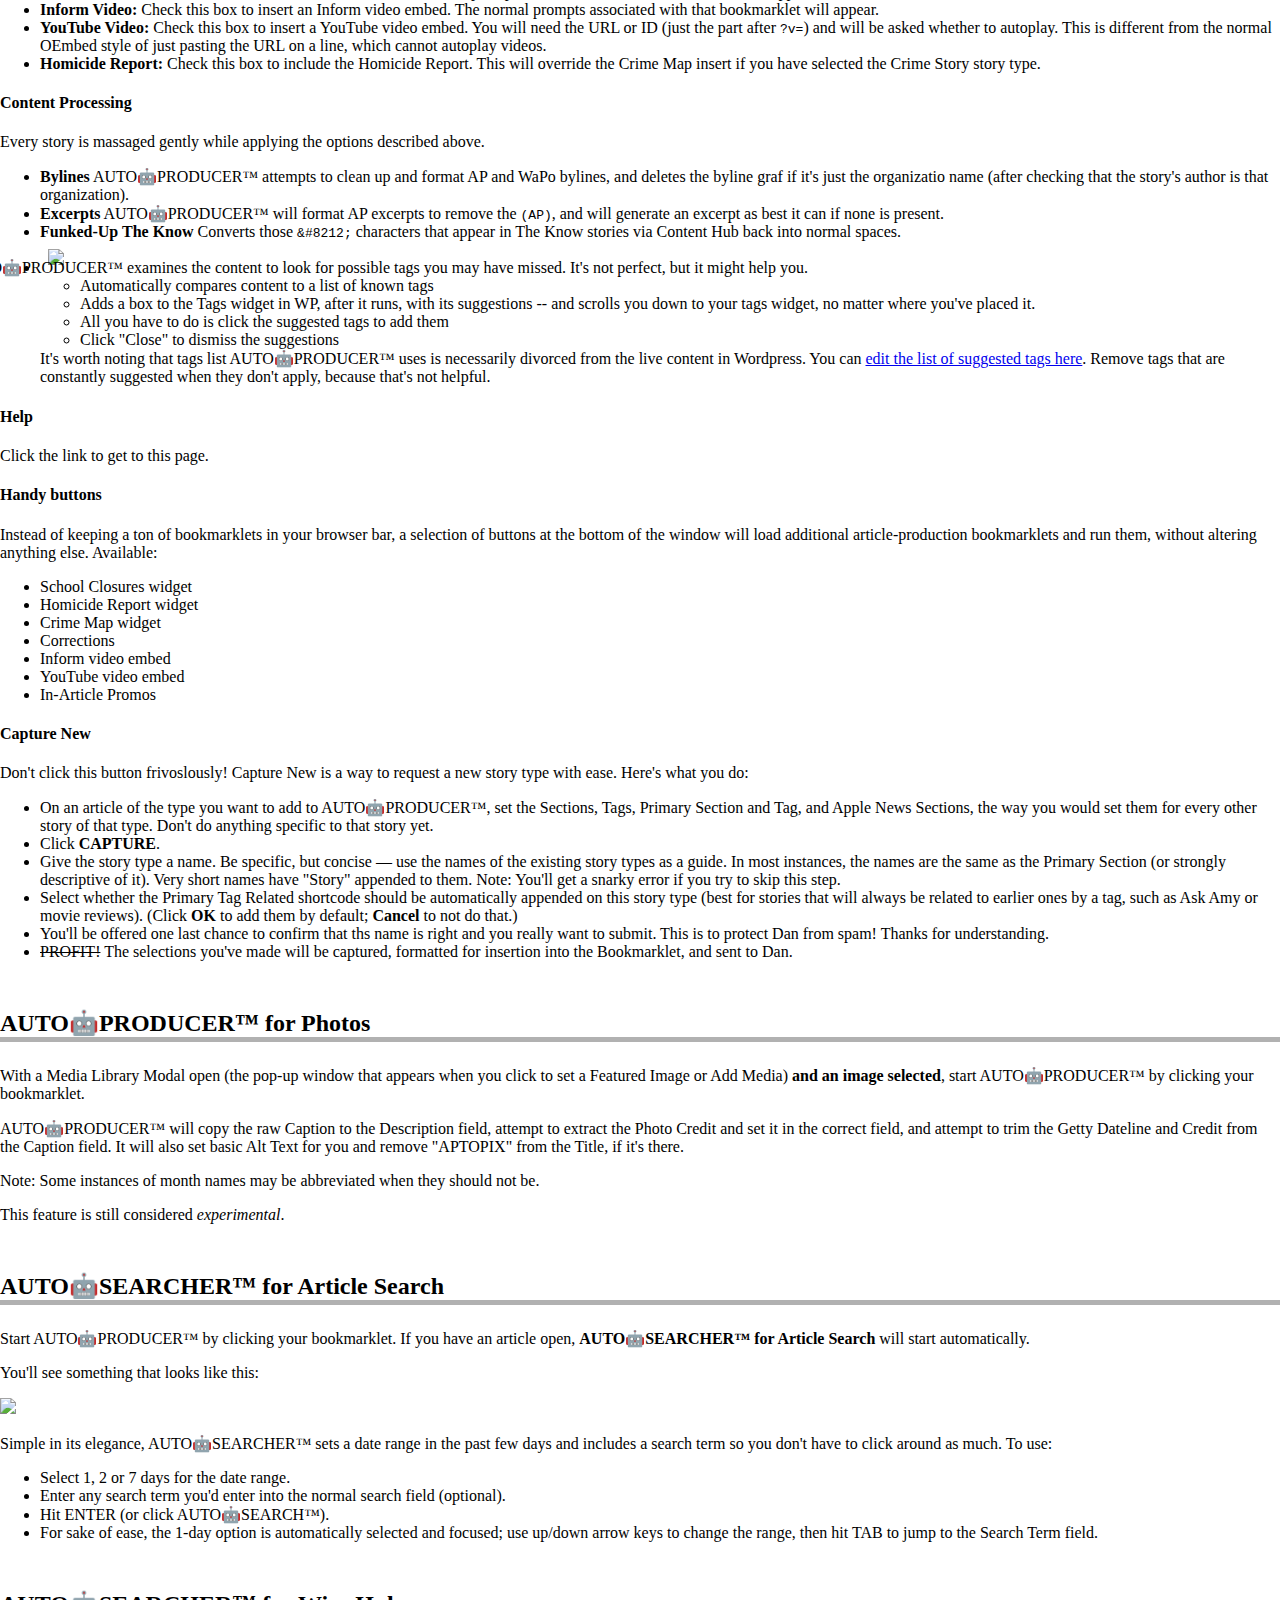
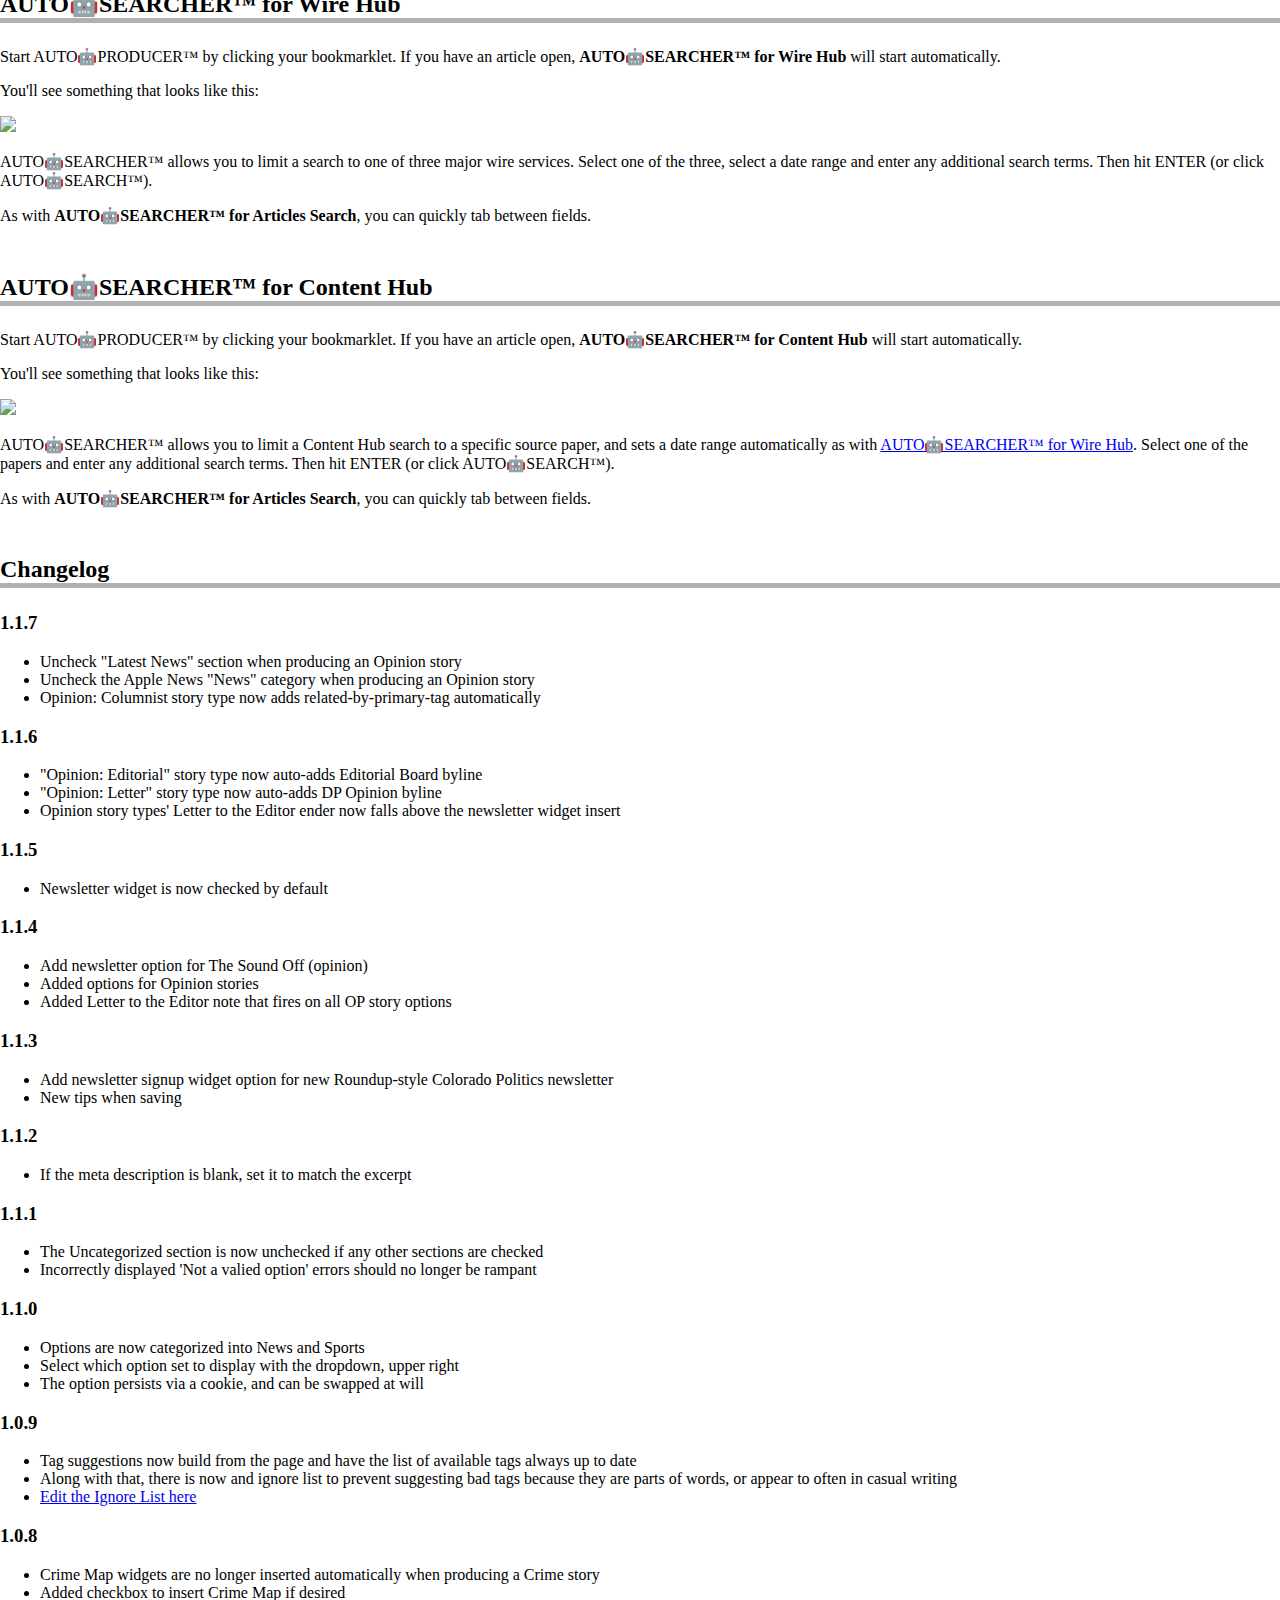
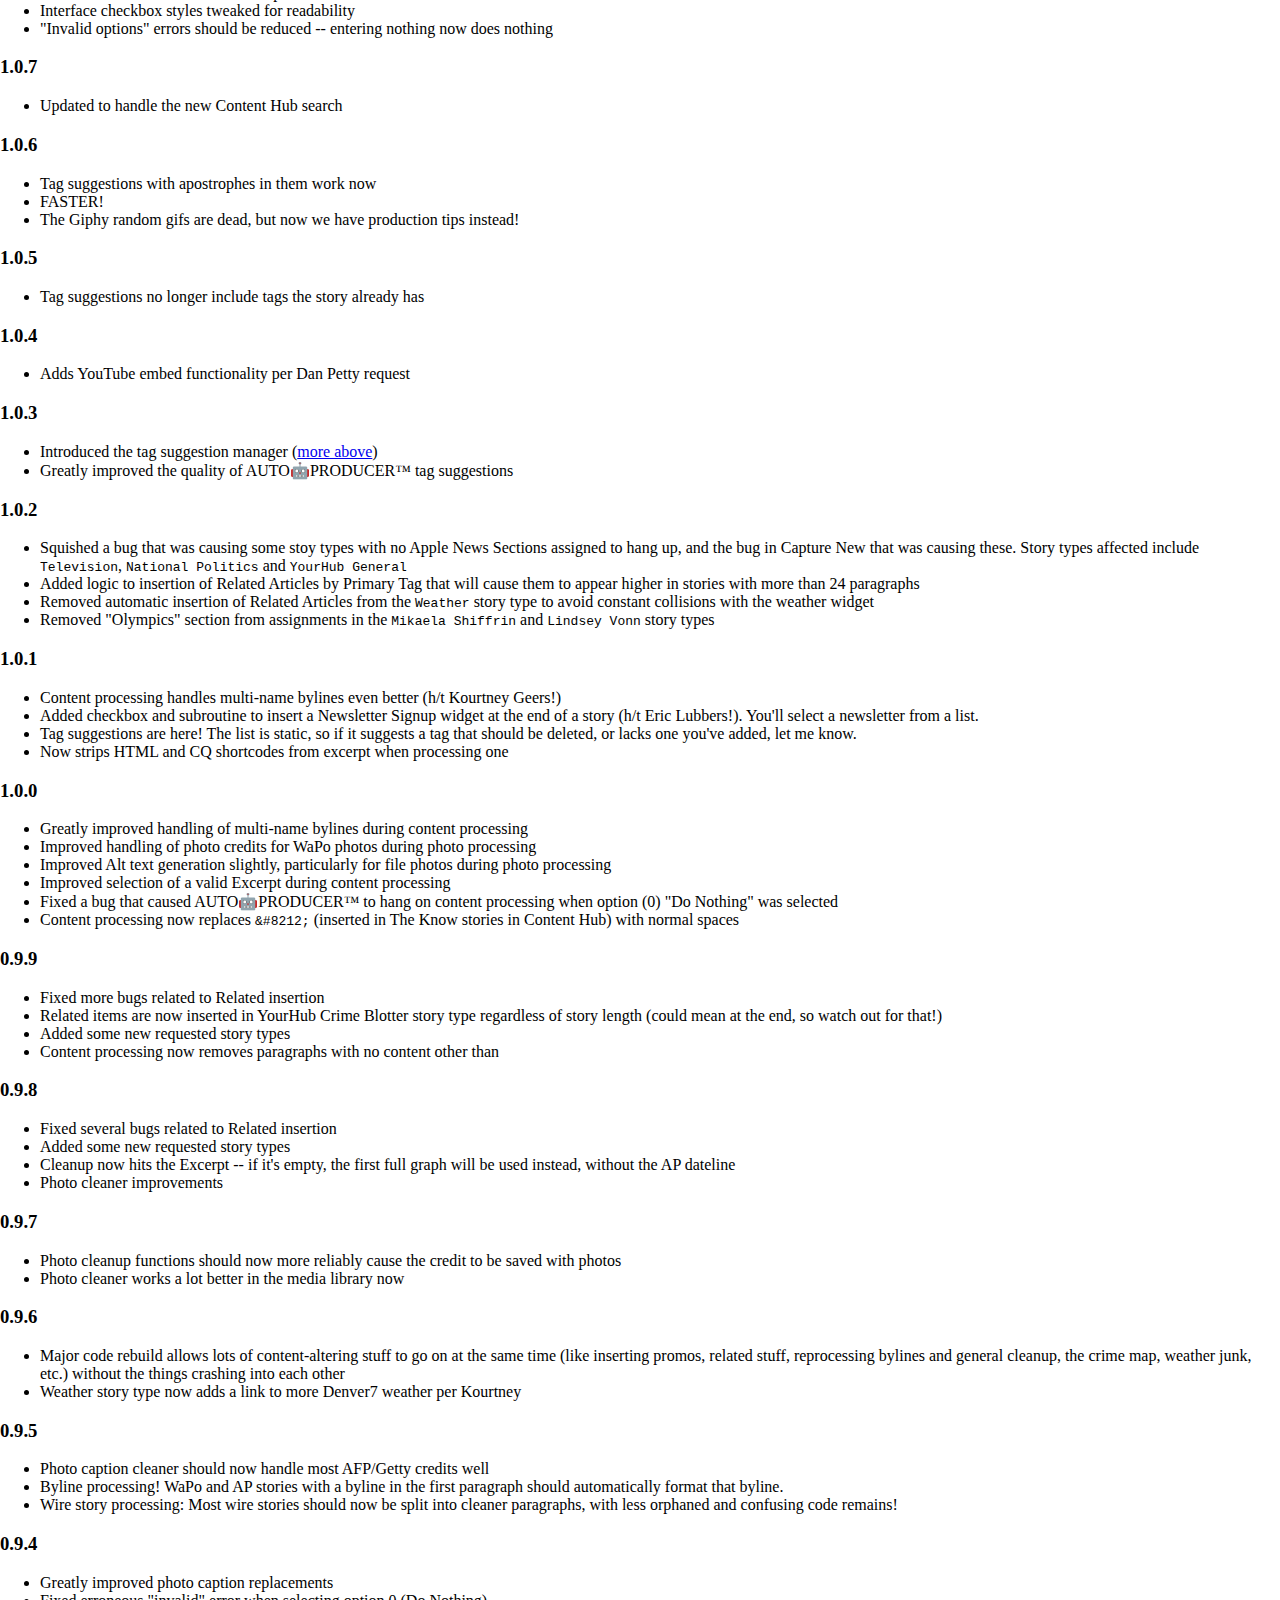
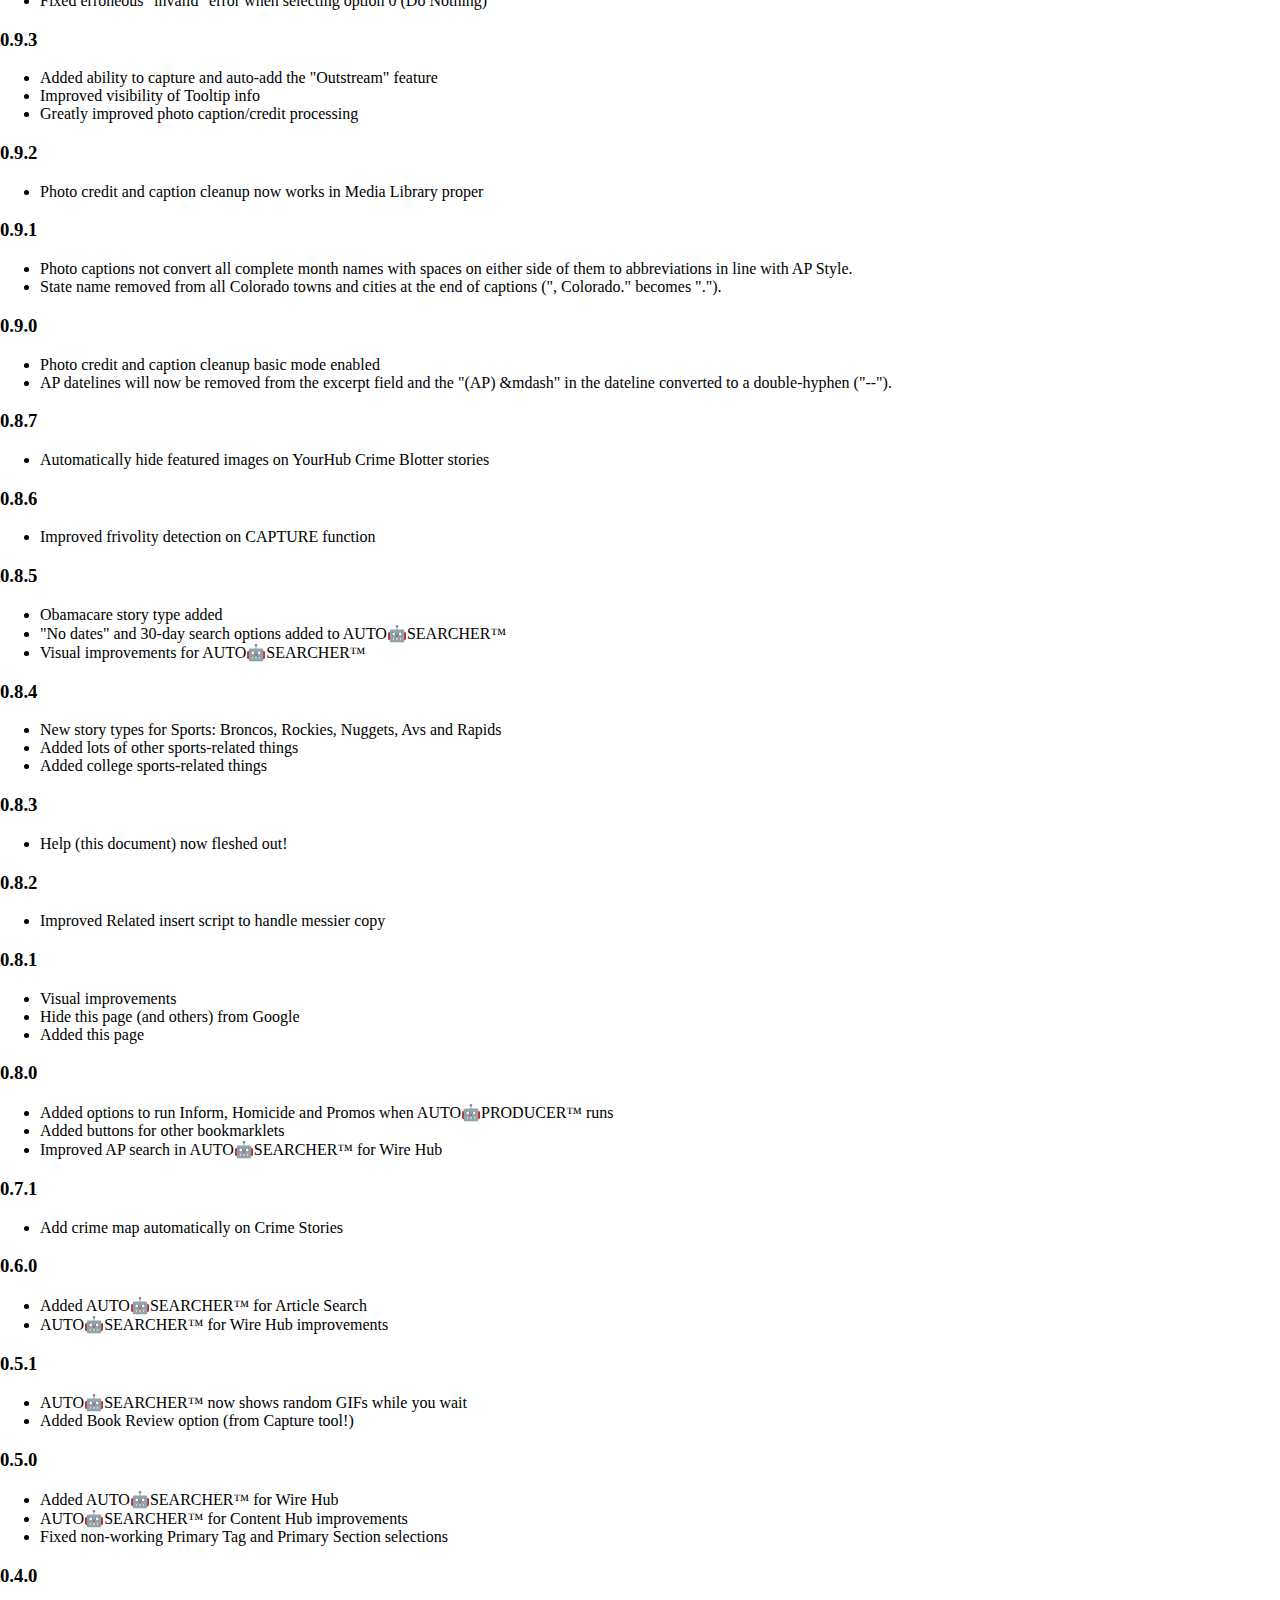
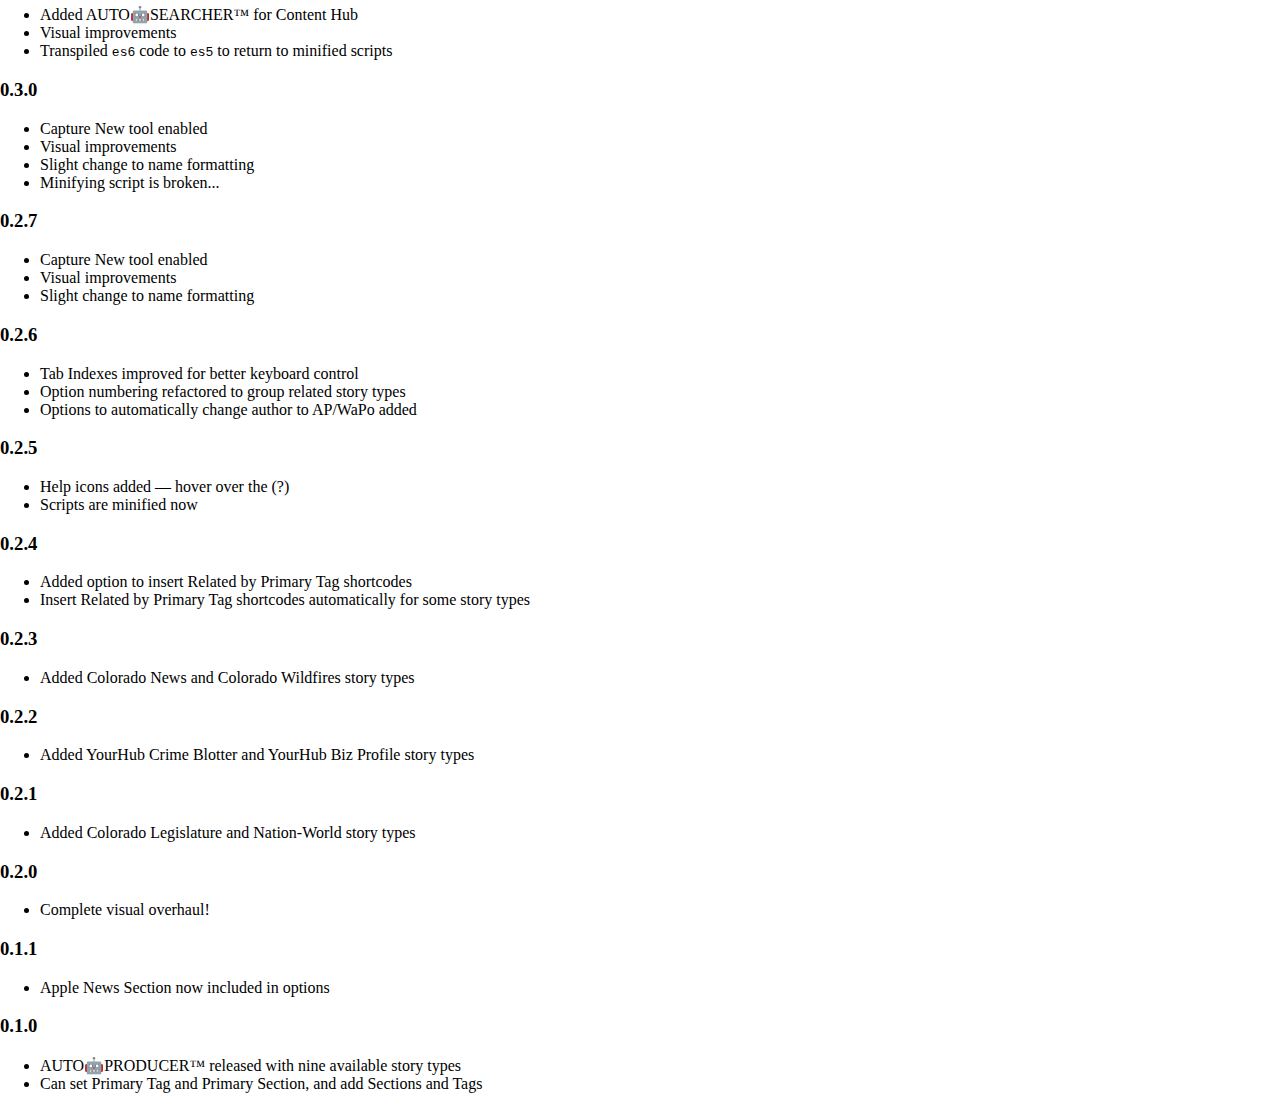
==== commit 0813b047: "More opinion tweaks" ====
--- a/ap-help.html
+++ b/ap-help.html
@@ -297,6 +297,36 @@
     <div class="row">
         <div class="large-7 large-centered columns">
 
+            <h3>1.1.7</h3>
+
+            <ul>
+                <li>Uncheck "Latest News" section when producing an Opinion story</li>
+                <li>Uncheck the Apple News "News" category when producing an Opinion story</li>
+                <li>Opinion: Columnist story type now adds related-by-primary-tag automatically</li>
+            </ul>
+
+            <h3>1.1.6</h3>
+
+            <ul>
+                <li>"Opinion: Editorial" story type now auto-adds Editorial Board byline</li>
+                <li>"Opinion: Letter" story type now auto-adds DP Opinion byline</li>
+                <li>Opinion story types' Letter to the Editor ender now falls above the newsletter widget insert</li>
+            </ul>
+
+            <h3>1.1.5</h3>
+
+            <ul>
+                <li>Newsletter widget is now checked by default</li>
+            </ul>
+
+            <h3>1.1.4</h3>
+
+            <ul>
+                <li>Add newsletter option for The Sound Off (opinion)</li>
+                <li>Added options for Opinion stories</li>
+                <li>Added Letter to the Editor note that fires on all OP story options</li>
+            </ul>
+
             <h3>1.1.3</h3>
 
             <ul>
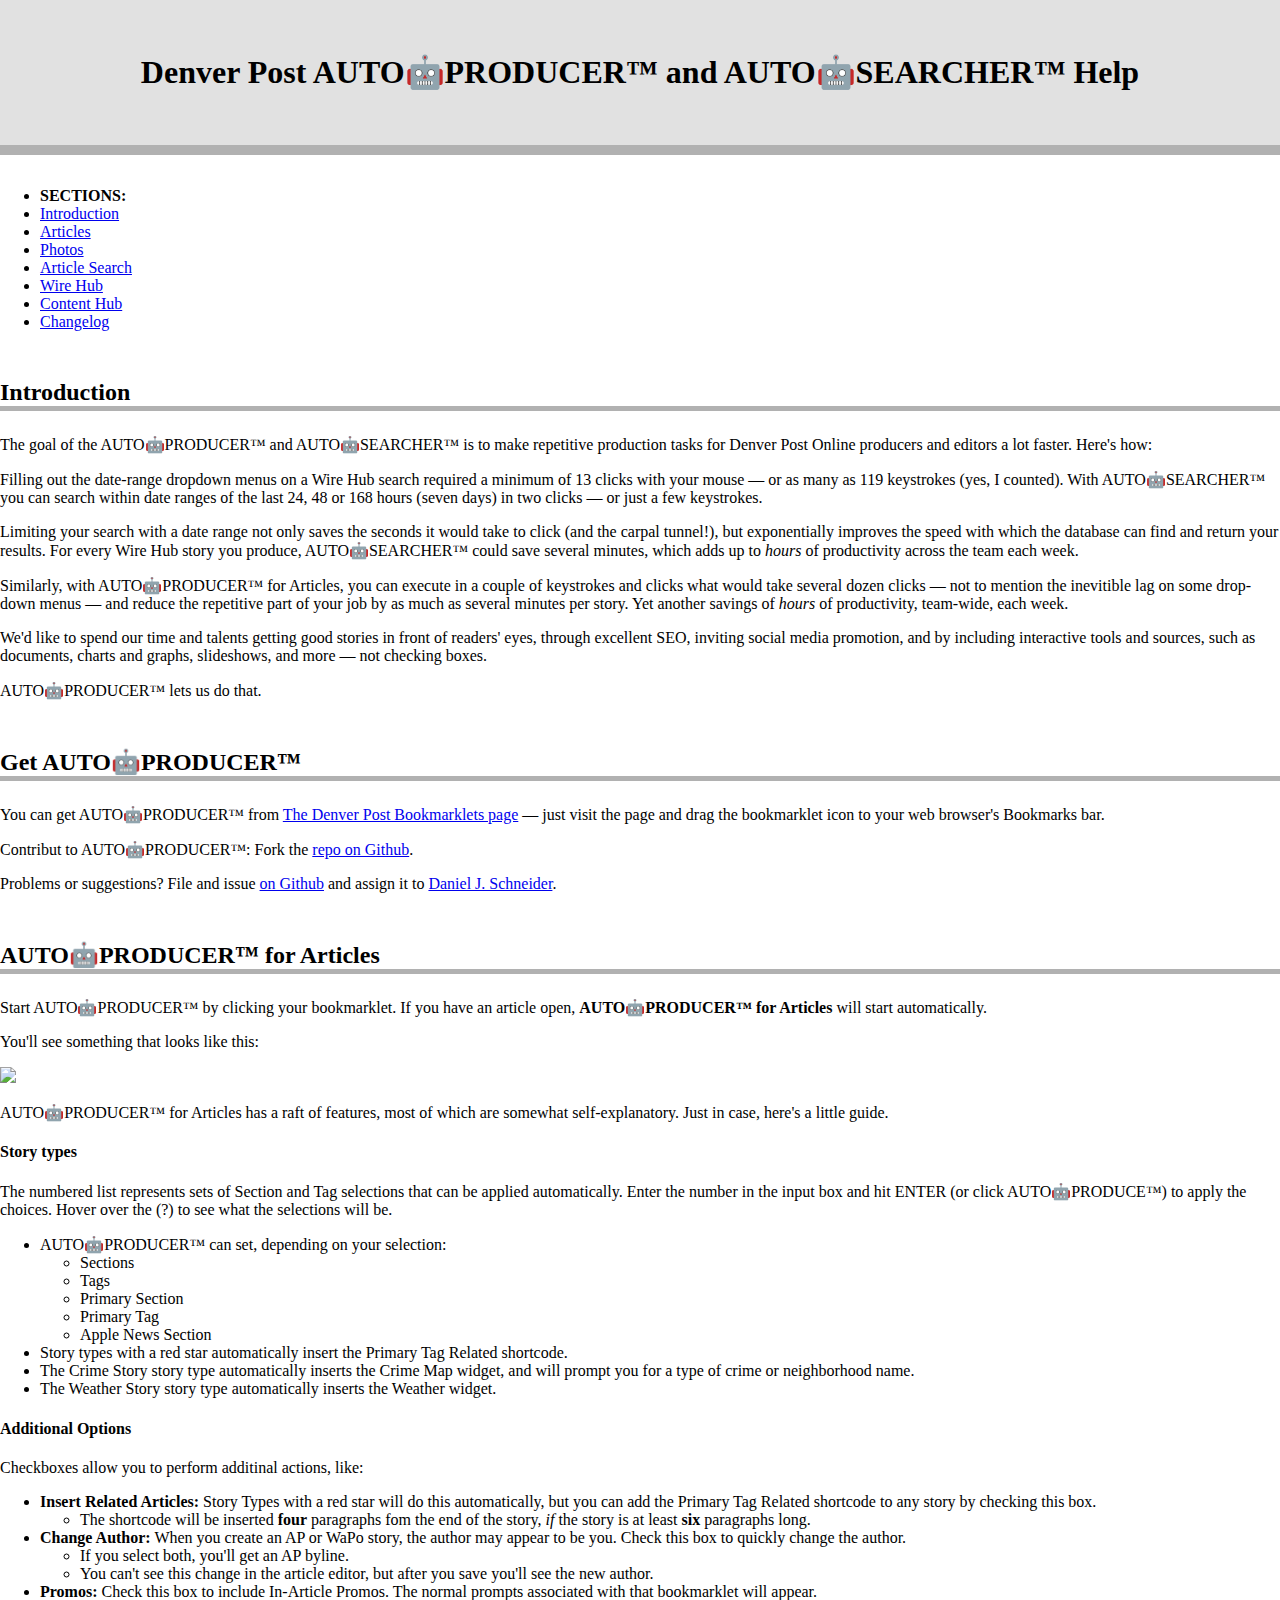
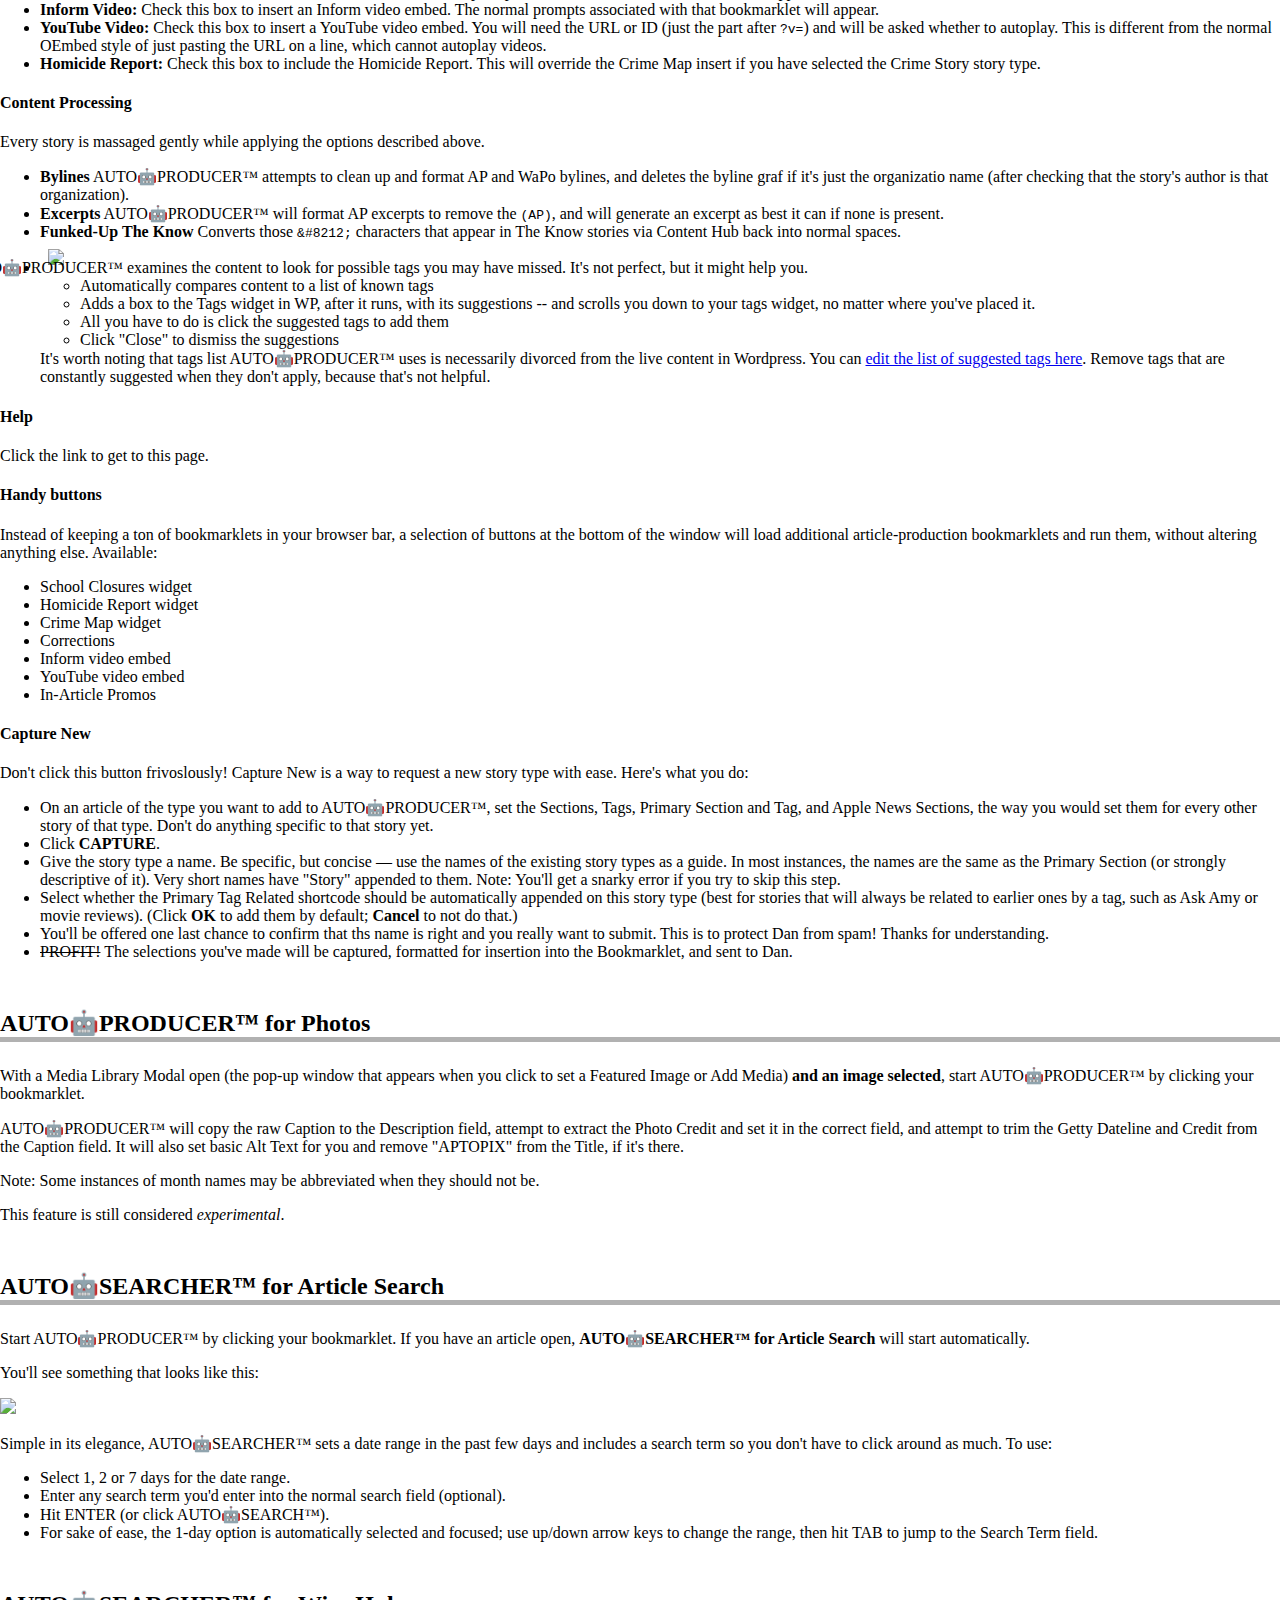
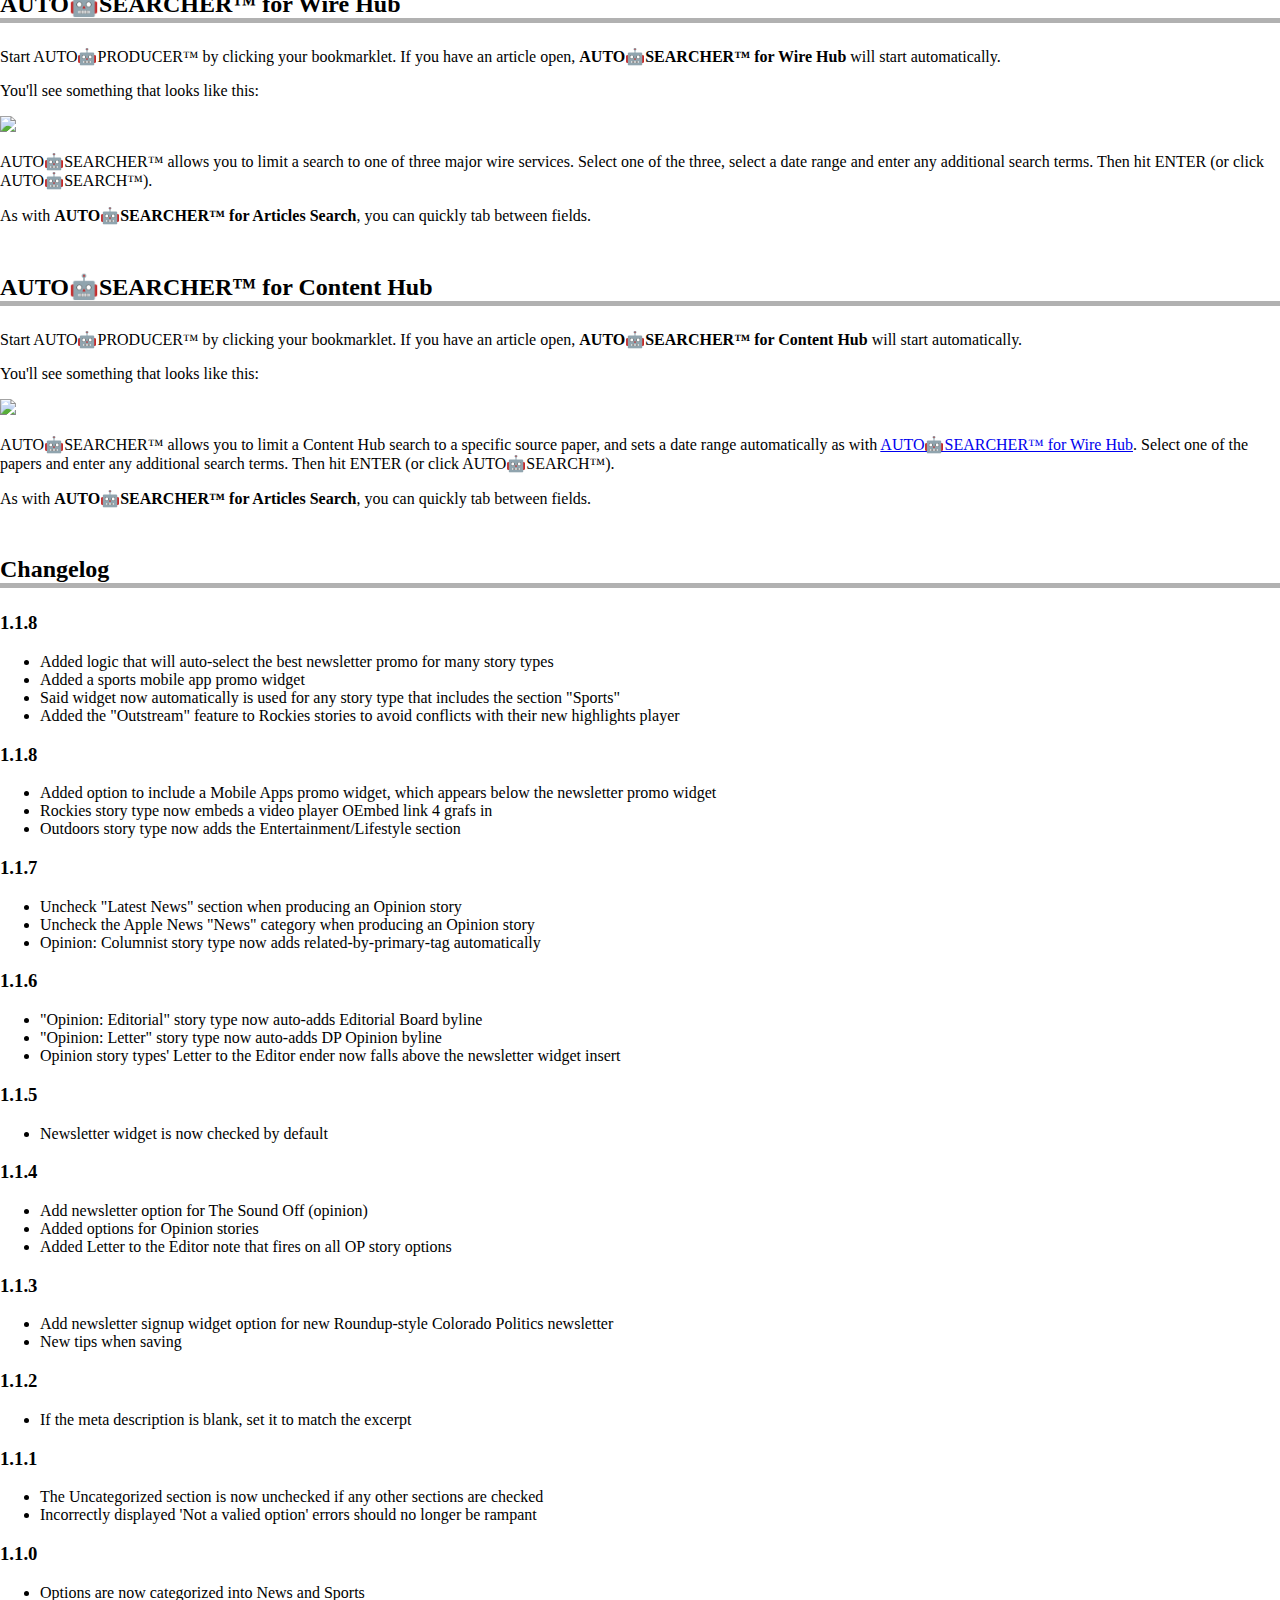
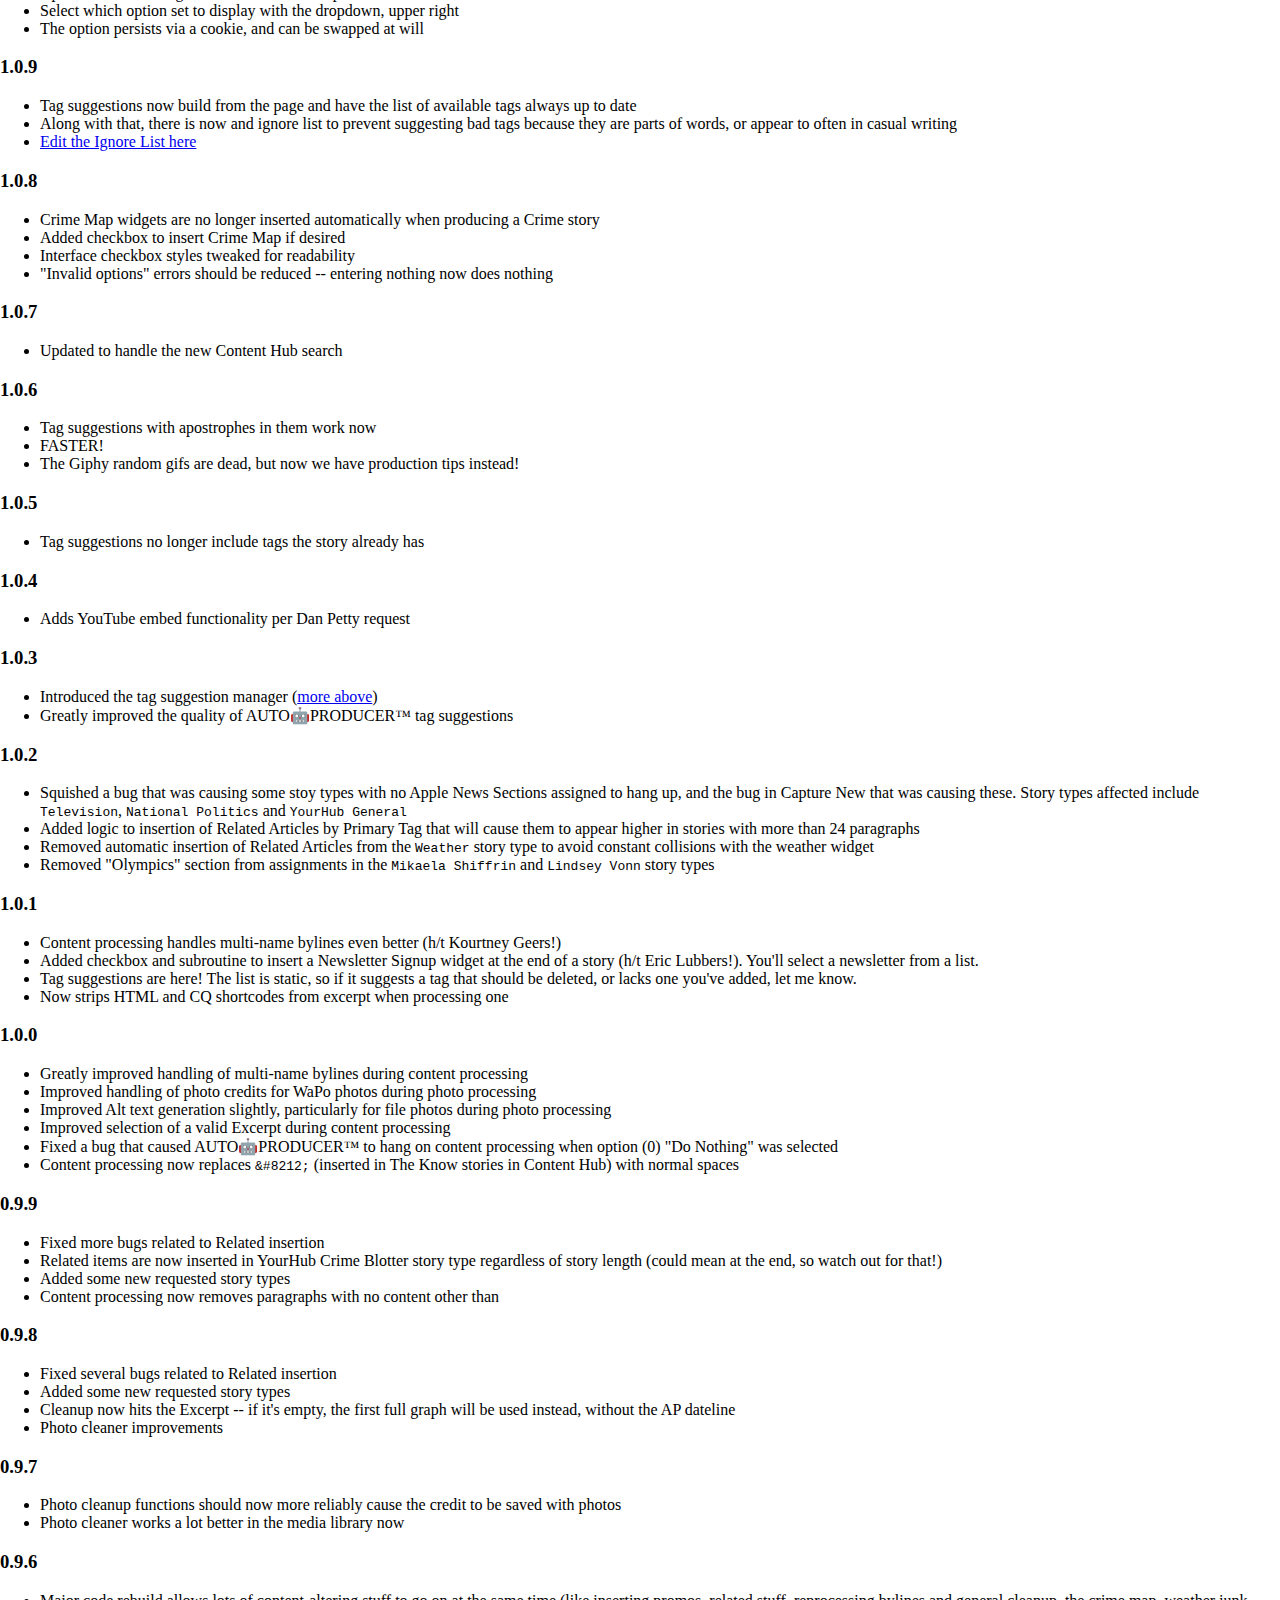
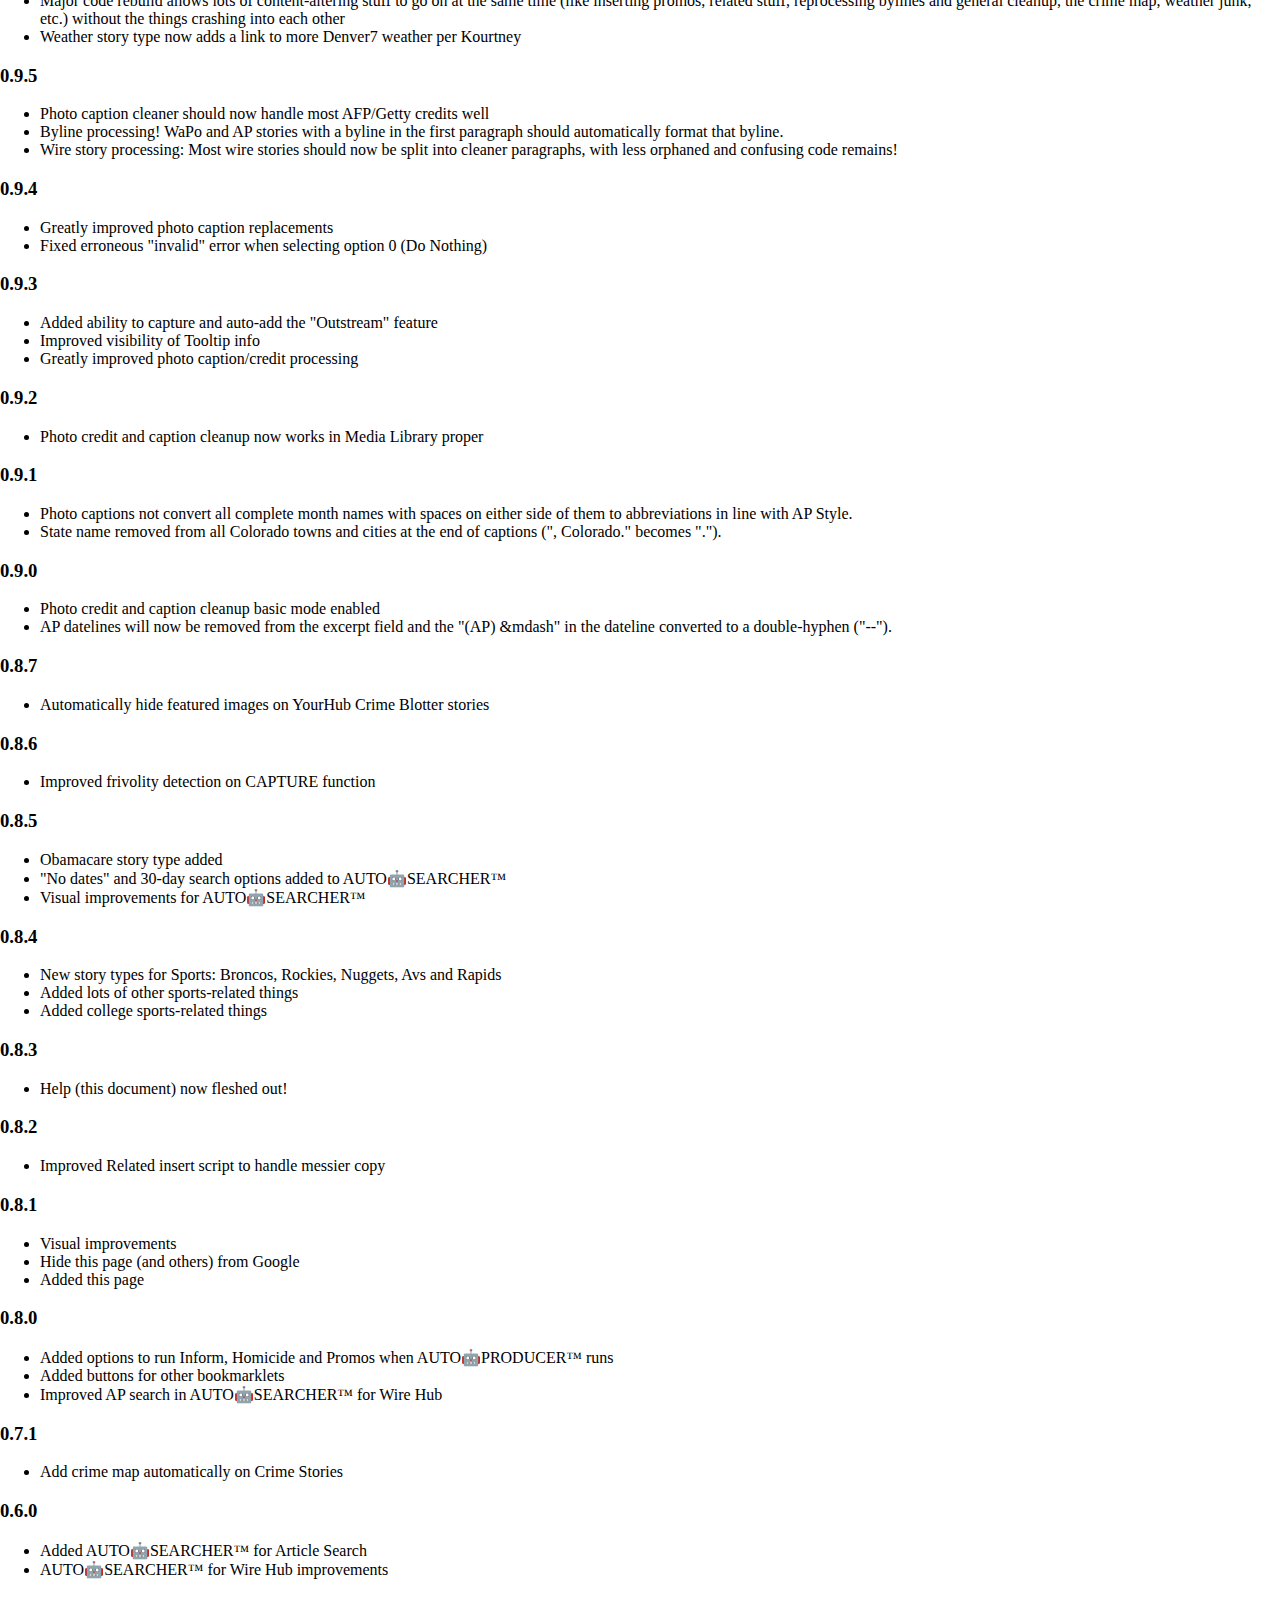
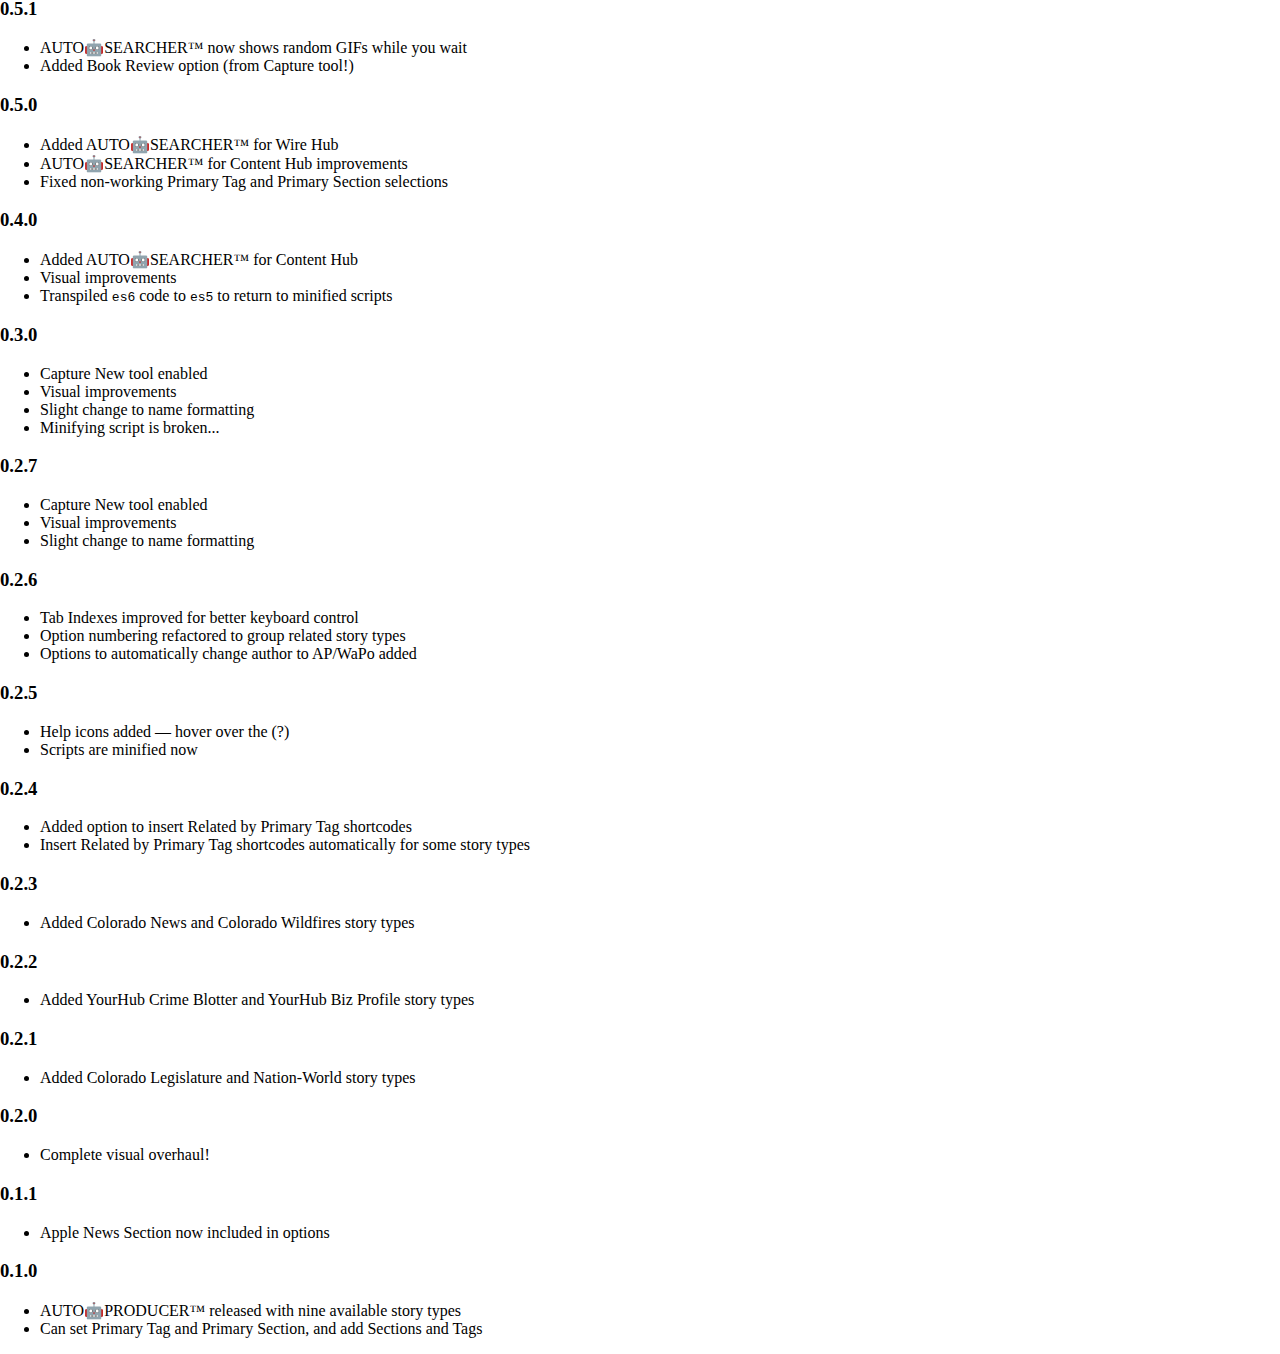
==== commit 4bef31f8: "version 1.1.9 release -- see changelog" ====
--- a/ap-help.html
+++ b/ap-help.html
@@ -297,6 +297,23 @@
     <div class="row">
         <div class="large-7 large-centered columns">
 
+            <h3>1.1.8</h3>
+
+            <ul>
+                <li>Added logic that will auto-select the best newsletter promo for many story types</li>
+                <li>Added a sports mobile app promo widget</li>
+                <li>Said widget now automatically is used for any story type that includes the section "Sports"</li>
+                <li>Added the "Outstream" feature to Rockies stories to avoid conflicts with their new highlights player</li>
+            </ul>
+
+            <h3>1.1.8</h3>
+
+            <ul>
+                <li>Added option to include a Mobile Apps promo widget, which appears below the newsletter promo widget</li>
+                <li>Rockies story type now embeds a video player OEmbed link 4 grafs in</li>
+                <li>Outdoors story type now adds the Entertainment/Lifestyle section</li>
+            </ul>
+
             <h3>1.1.7</h3>
 
             <ul>
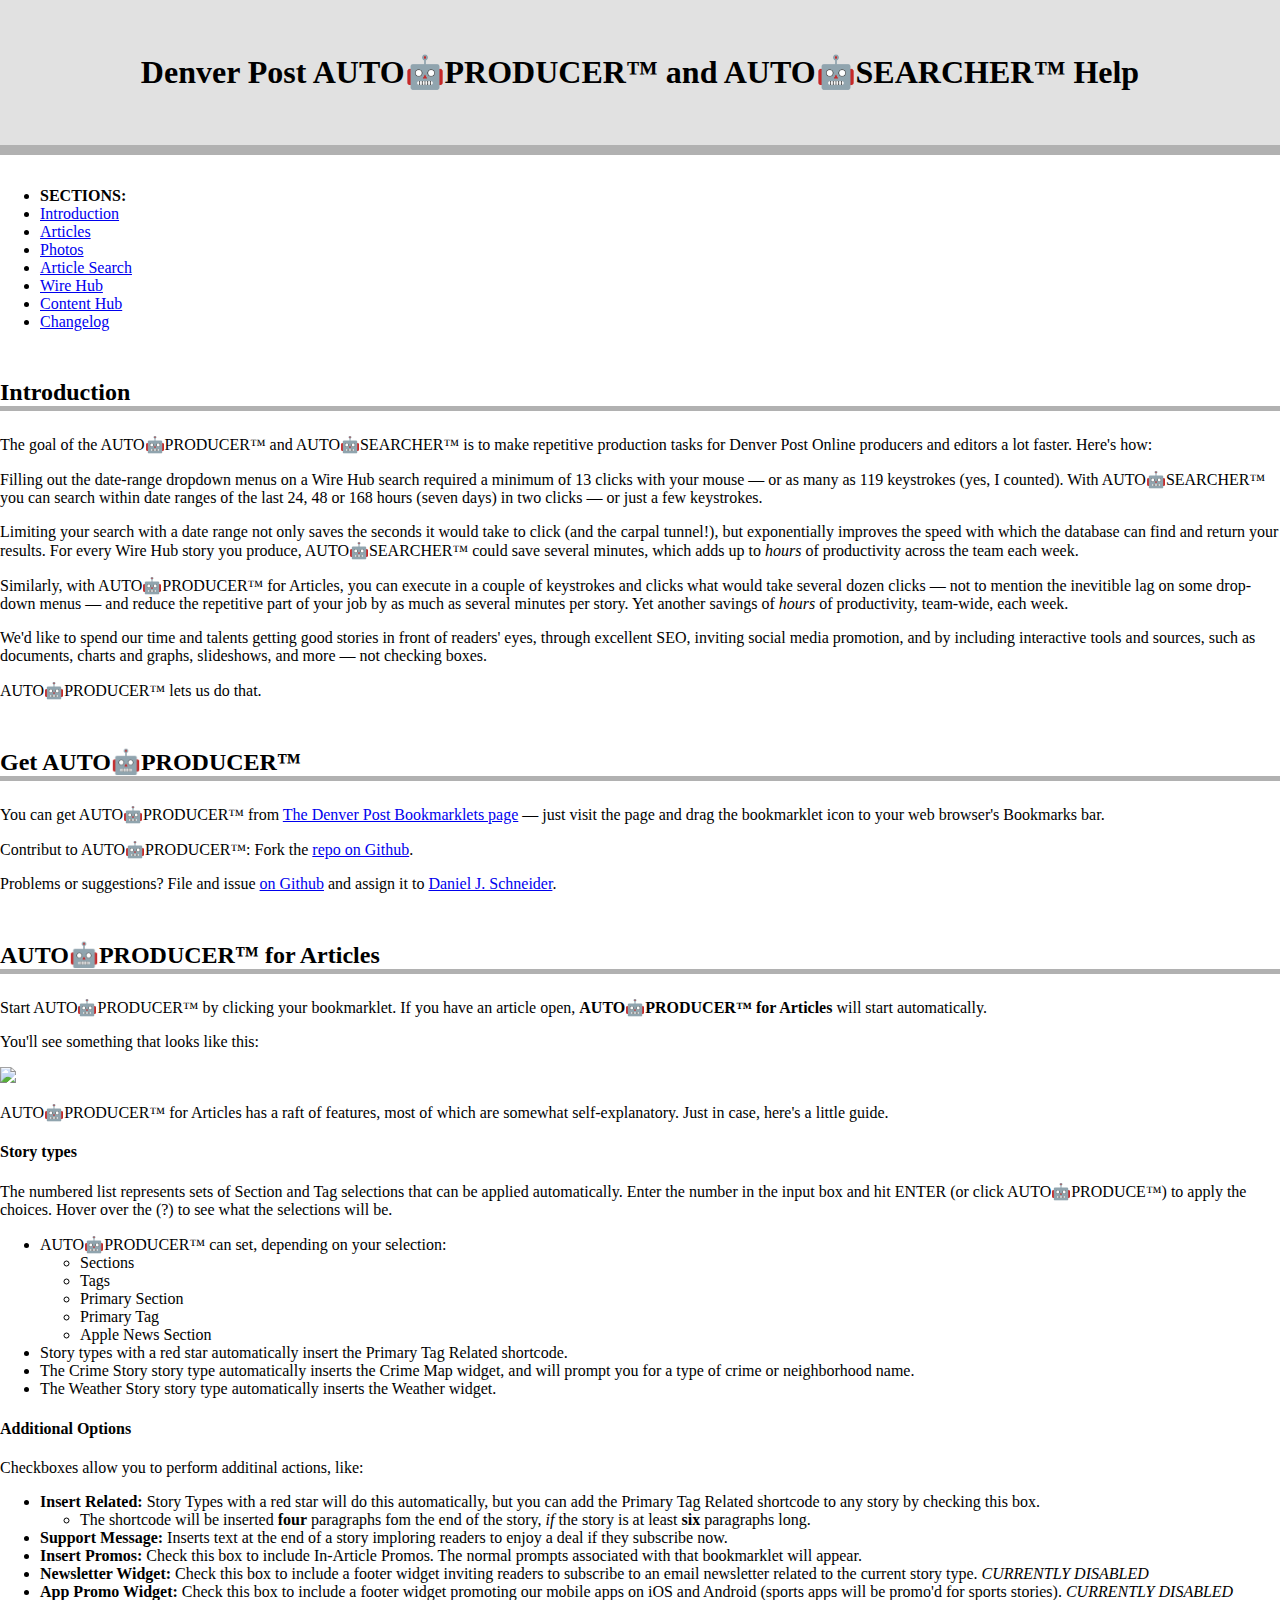
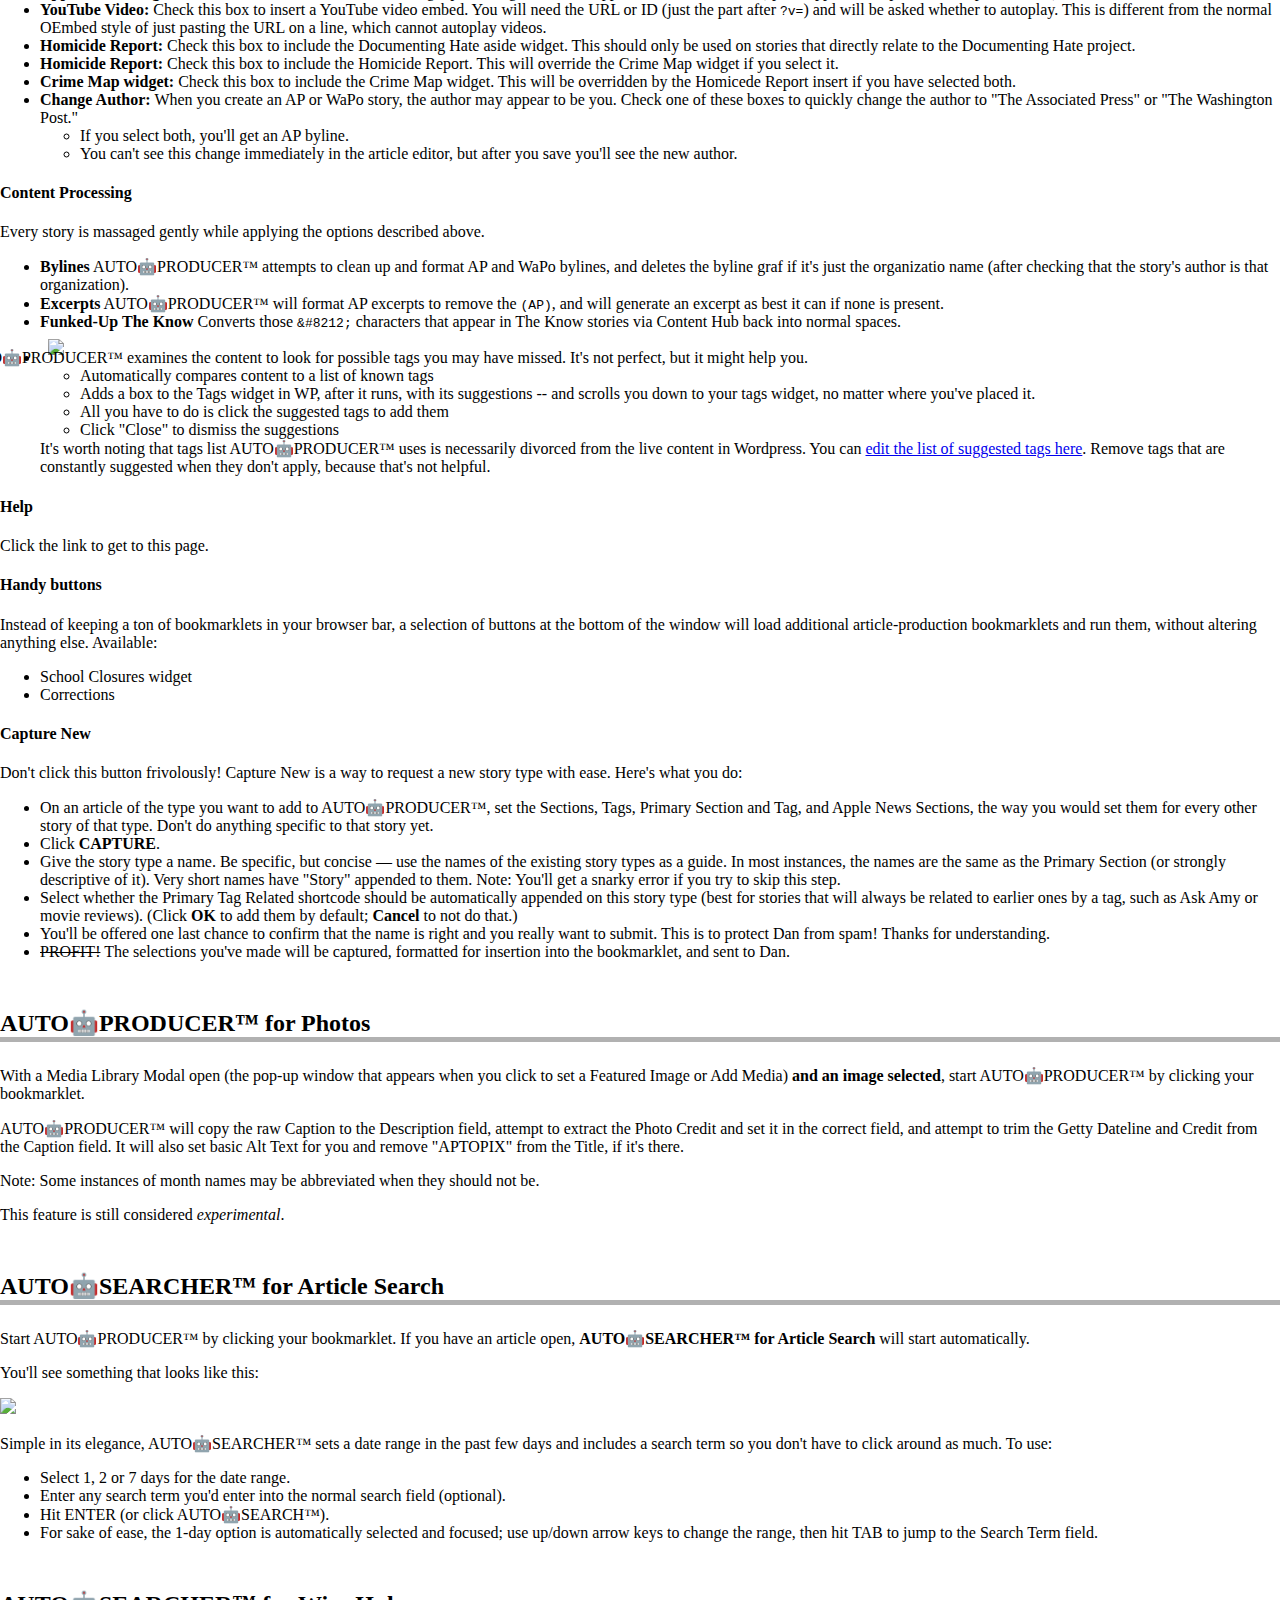
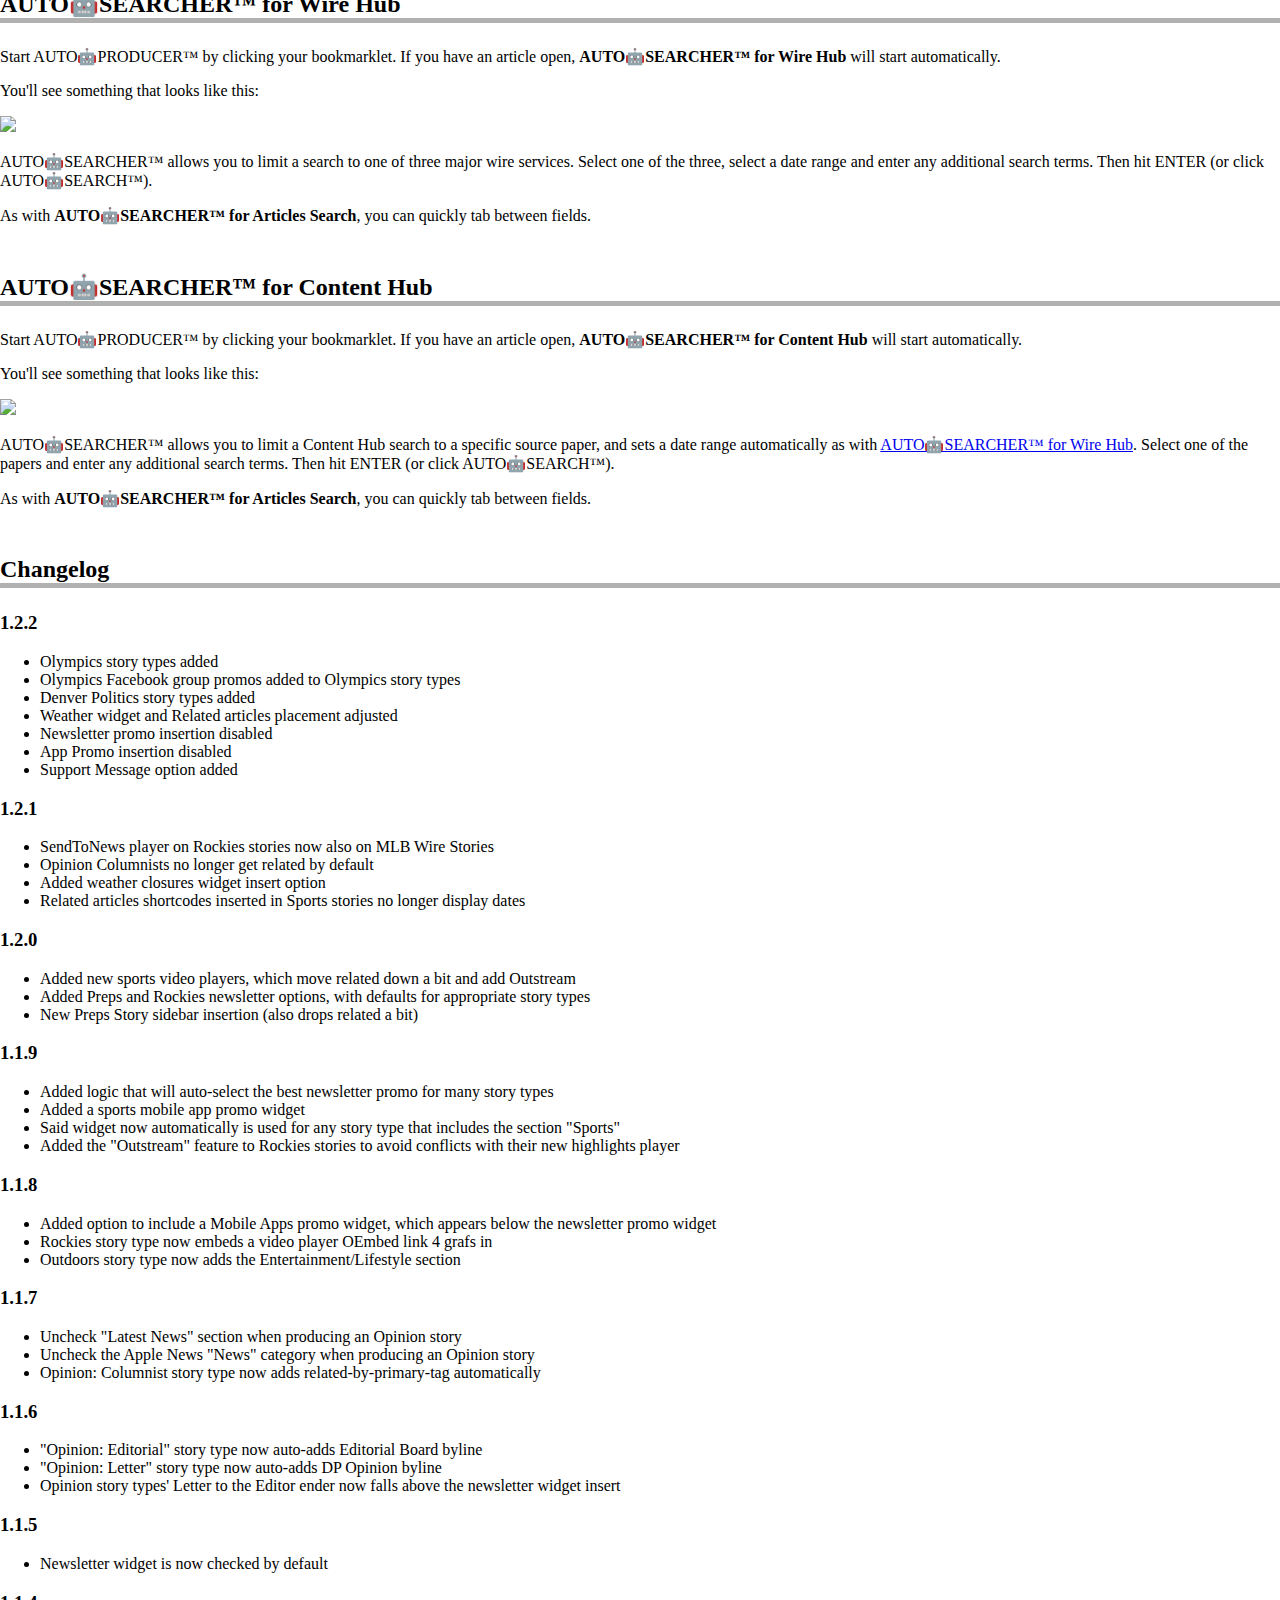
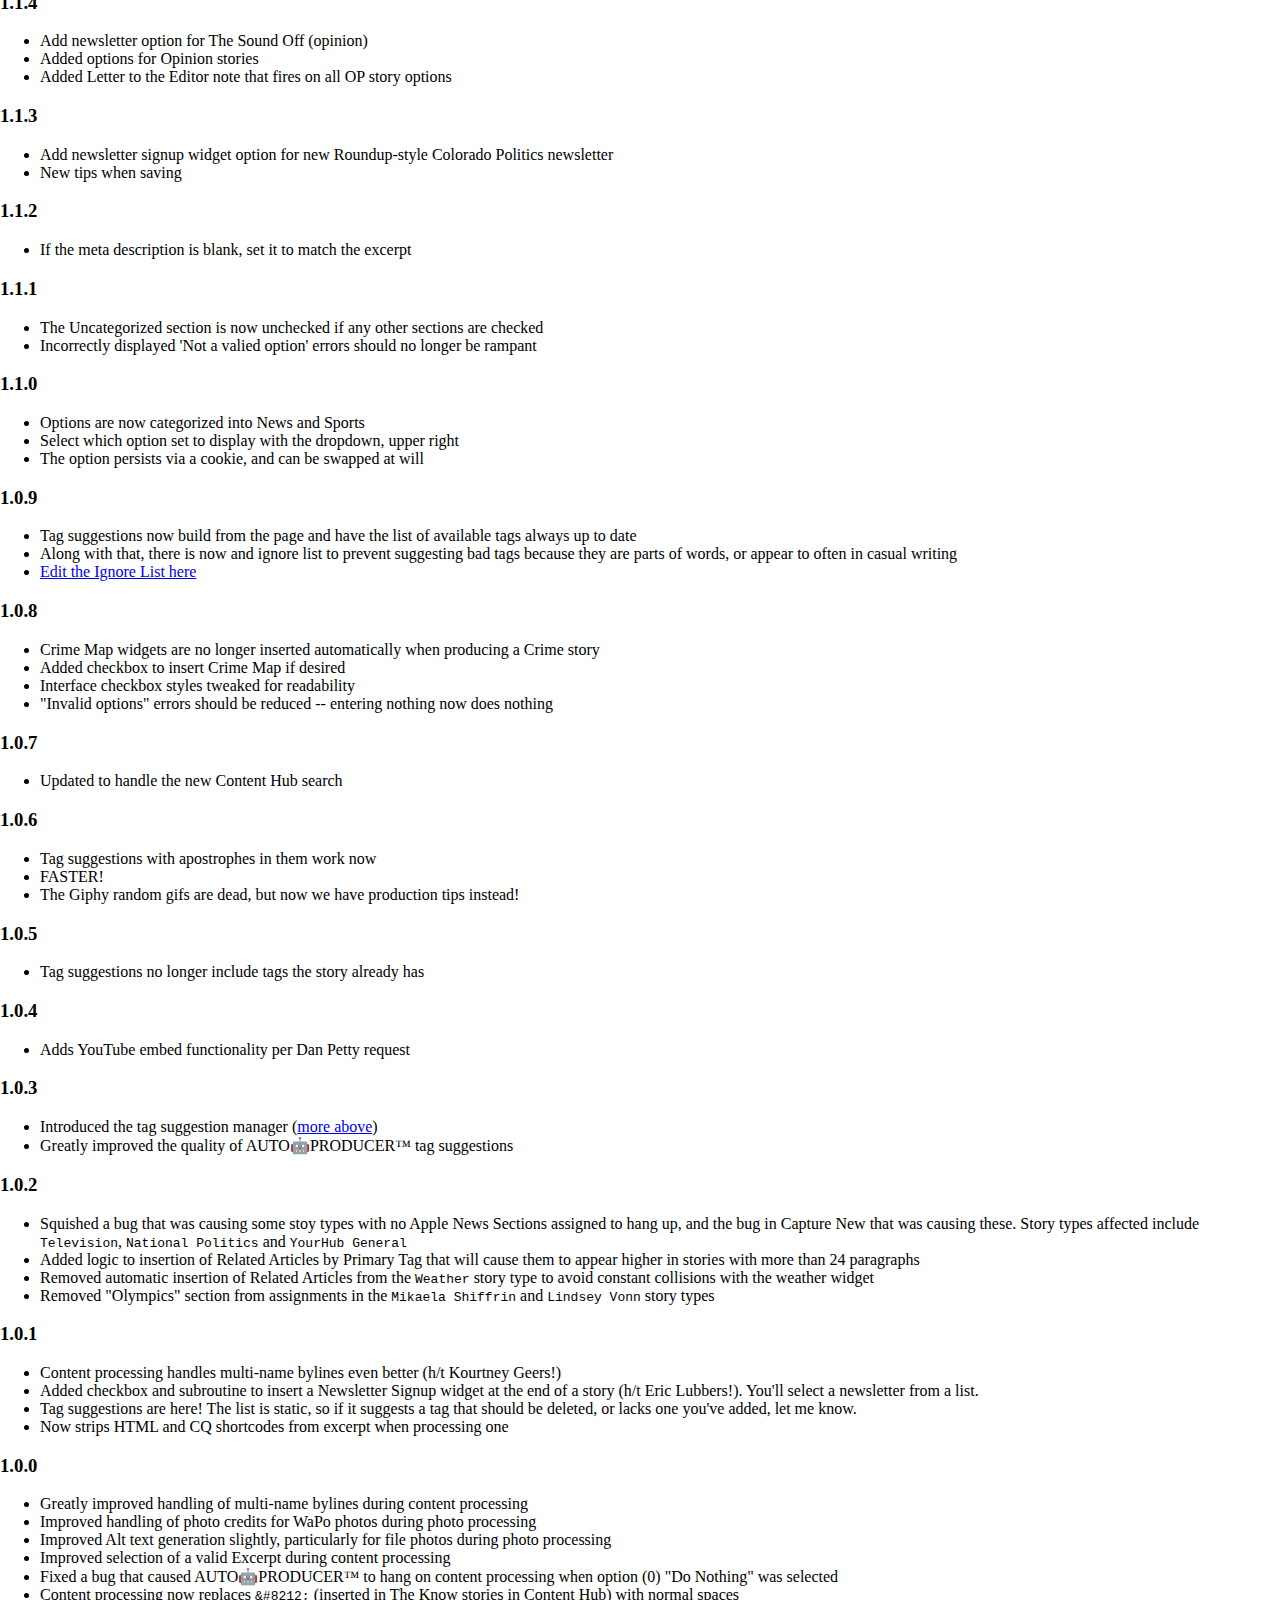
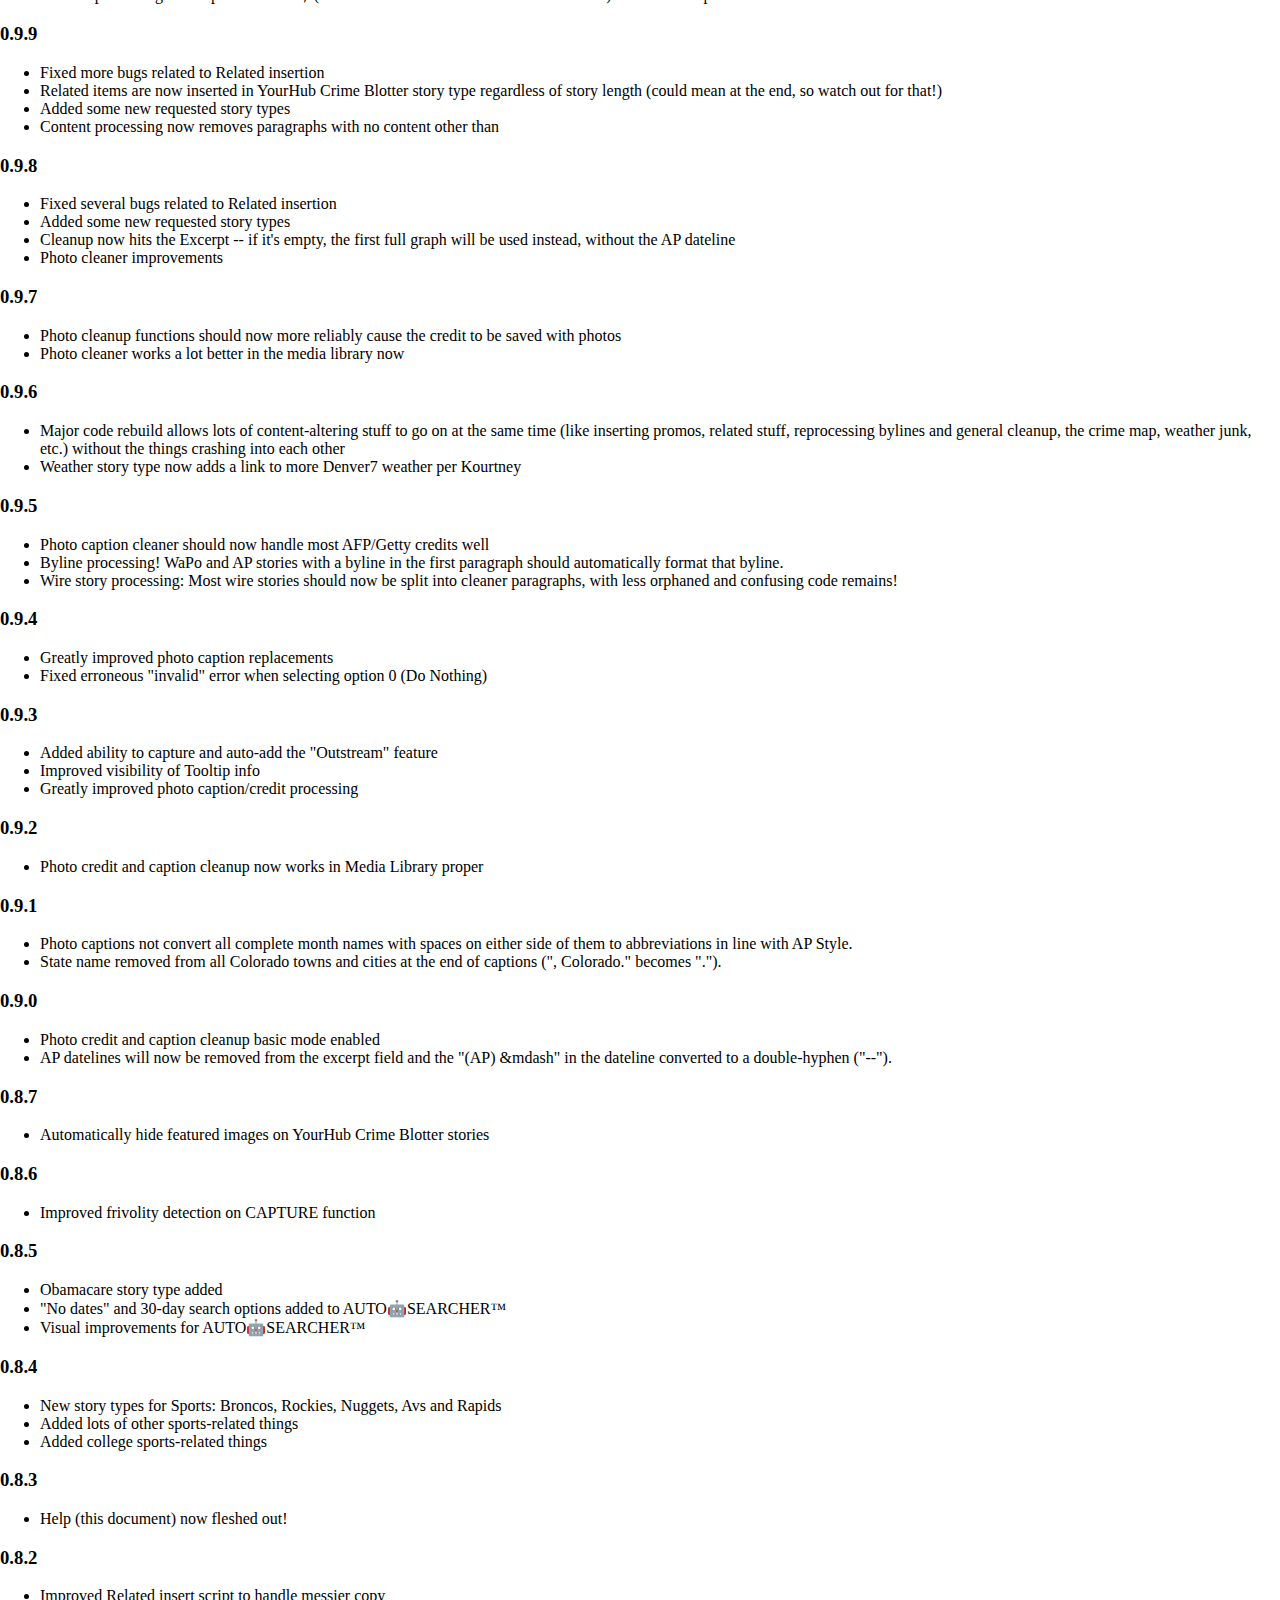
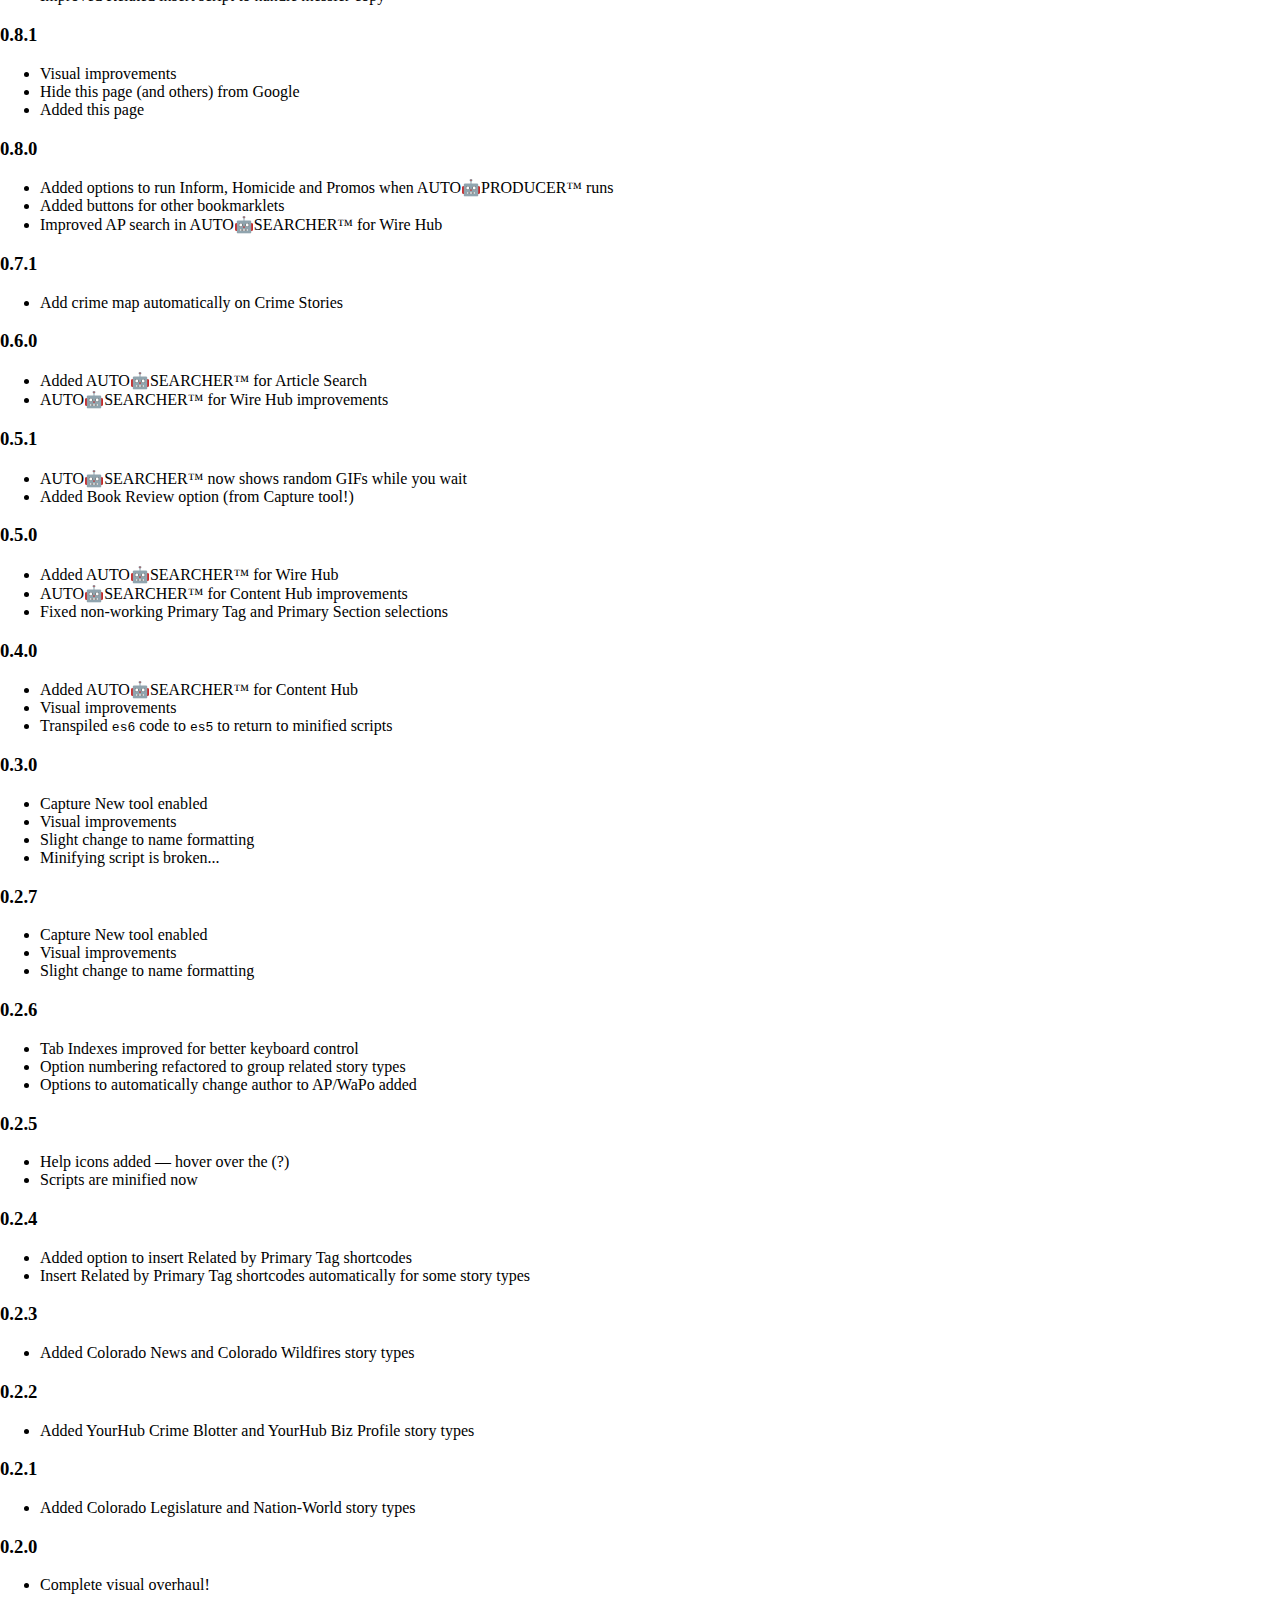
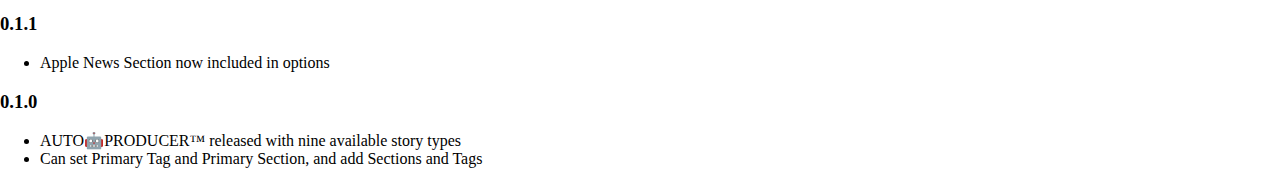
==== commit d51f4cd3: "App promos out, subscribe message in, other changes; version and changelog updated" ====
--- a/ap-help.html
+++ b/ap-help.html
@@ -111,21 +111,25 @@
     <div class="row">
         <div class="large-6 large-centered columns">
             <ul>
-                <li><strong>Insert Related Articles:</strong> Story Types with a red star will do this automatically, but you can add the Primary Tag Related shortcode to any story by checking this box.
+                <li><strong>Insert Related:</strong> Story Types with a red star will do this automatically, but you can add the Primary Tag Related shortcode to any story by checking this box.
                     <ul>
                         <li>The shortcode will be inserted <strong>four</strong> paragraphs fom the end of the story, <em>if</em> the story is at least <strong>six</strong> paragraphs long.</li>
                     </ul>
                 </li>
-                <li><strong>Change Author:</strong> When you create an AP or WaPo story, the author may appear to be you. Check this box to quickly change the author.
+                <li><strong>Support Message:</strong> Inserts text at the end of a story imploring readers to enjoy a deal if they subscribe now.</li>
+                <li><strong>Insert Promos:</strong> Check this box to include In-Article Promos. The normal prompts associated with that bookmarklet will appear.</li>
+                <li><strong>Newsletter Widget:</strong> Check this box to include a footer widget inviting readers to subscribe to an email newsletter related to the current story type. <em>CURRENTLY DISABLED</em></li>
+                <li><strong>App Promo Widget:</strong> Check this box to include a footer widget promoting our mobile apps on iOS and Android (sports apps will be promo'd for sports stories). <em>CURRENTLY DISABLED</em></li>
+                <li><strong>YouTube Video:</strong> Check this box to insert a YouTube video embed. You will need the URL or ID (just the part after <code>?v=</code>) and will be asked whether to autoplay. This is different from the normal OEmbed style of just pasting the URL on a line, which cannot autoplay videos.</li>
+                <li><strong>Homicide Report:</strong> Check this box to include the Documenting Hate aside widget. This should only be used on stories that directly relate to the Documenting Hate project.</li>
+                <li><strong>Homicide Report:</strong> Check this box to include the Homicide Report. This will override the Crime Map widget if you select it.</li>
+                <li><strong>Crime Map widget:</strong> Check this box to include the Crime Map widget. This will be overridden by the Homicede Report insert if you have selected both.</li>
+                <li><strong>Change Author:</strong> When you create an AP or WaPo story, the author may appear to be you. Check one of these boxes to quickly change the author to "The Associated Press" or "The Washington Post."
                     <ul>
                         <li>If you select both, you'll get an AP byline.</li>
-                        <li>You can't see this change in the article editor, but after you save you'll see the new author.</li>
+                        <li>You can't see this change immediately in the article editor, but after you save you'll see the new author.</li>
                     </ul>
                 </li>
-                <li><strong>Promos:</strong> Check this box to include In-Article Promos. The normal prompts associated with that bookmarklet will appear.</li>
-                <li><strong>Inform Video:</strong> Check this box to insert an Inform video embed. The normal prompts associated with that bookmarklet will appear.</li>
-                <li><strong>YouTube Video:</strong> Check this box to insert a YouTube video embed. You will need the URL or ID (just the part after <code>?v=</code>) and will be asked whether to autoplay. This is different from the normal OEmbed style of just pasting the URL on a line, which cannot autoplay videos.</li>
-                <li><strong>Homicide Report:</strong> Check this box to include the Homicide Report. This will override the Crime Map insert if you have selected the Crime Story story type.</li>
             </ul>
         </div>
     </div>
@@ -164,19 +168,14 @@
         <div class="large-6 large-centered columns">
             <ul>
                 <li>School Closures widget</li>
-                <li>Homicide Report widget</li>
-                <li>Crime Map widget</li>
                 <li>Corrections</li>
-                <li>Inform video embed</li>
-                <li>YouTube video embed</li>
-                <li>In-Article Promos</li>
             </ul>
         </div>
     </div>
     <div class="row">
         <div class="large-7 large-centered columns">
             <h4>Capture New</h4>
-            <p>Don't click this button frivoslously! Capture New is a way to request a new story type with ease. Here's what you do:</p>
+            <p>Don't click this button frivolously! Capture New is a way to request a new story type with ease. Here's what you do:</p>
         </div>
     </div>
     <div class="row">
@@ -186,8 +185,8 @@
                 <li>Click <strong>CAPTURE</strong>.</li>
                 <li>Give the story type a name. Be specific, but concise &mdash; use the names of the existing story types as a guide. In most instances, the names are the same as the Primary Section (or strongly descriptive of it). Very short names have "Story" appended to them. Note: You'll get a snarky error if you try to skip this step.</li>
                 <li>Select whether the Primary Tag Related shortcode should be automatically appended on this story type (best for stories that will always be related to earlier ones by a tag, such as Ask Amy or movie reviews). (Click <strong>OK</strong> to add them by default; <strong>Cancel</strong> to not do that.)</li>
-                <li>You'll be offered one last chance to confirm that ths name is right and you really want to submit. This is to protect Dan from spam! Thanks for understanding.</li>
-                <li><del>PROFIT!</del> The selections you've made will be captured, formatted for insertion into the Bookmarklet, and sent to Dan.</li>
+                <li>You'll be offered one last chance to confirm that the name is right and you really want to submit. This is to protect Dan from spam! Thanks for understanding.</li>
+                <li><del>PROFIT!</del> The selections you've made will be captured, formatted for insertion into the bookmarklet, and sent to Dan.</li>
             </ul>
         </div>
     </div>
@@ -297,7 +296,36 @@
     <div class="row">
         <div class="large-7 large-centered columns">
 
-            <h3>1.1.8</h3>
+            <h3>1.2.2</h3>
+
+            <ul>
+                <li>Olympics story types added
+                <li>Olympics Facebook group promos added to Olympics story types</li>
+                <li>Denver Politics story types added</li>
+                <li>Weather widget and Related articles placement adjusted</li>
+                <li>Newsletter promo insertion disabled</li>
+                <li>App Promo insertion disabled</li>
+                <li>Support Message option added</li>
+            </ul>
+
+            <h3>1.2.1</h3>
+
+            <ul>
+                <li>SendToNews player on Rockies stories now also on MLB Wire Stories</li>
+                <li>Opinion Columnists no longer get related by default</li>
+                <li>Added weather closures widget insert option</li>
+                <li>Related articles shortcodes inserted in Sports stories no longer display dates</li>
+            </ul>
+
+            <h3>1.2.0</h3>
+
+            <ul>
+                <li>Added new sports video players, which move related down a bit and add Outstream</li>
+                <li>Added Preps and Rockies newsletter options, with defaults for appropriate story types</li>
+                <li>New Preps Story sidebar insertion (also drops related a bit)</li>
+            </ul>
+
+            <h3>1.1.9</h3>
 
             <ul>
                 <li>Added logic that will auto-select the best newsletter promo for many story types</li>
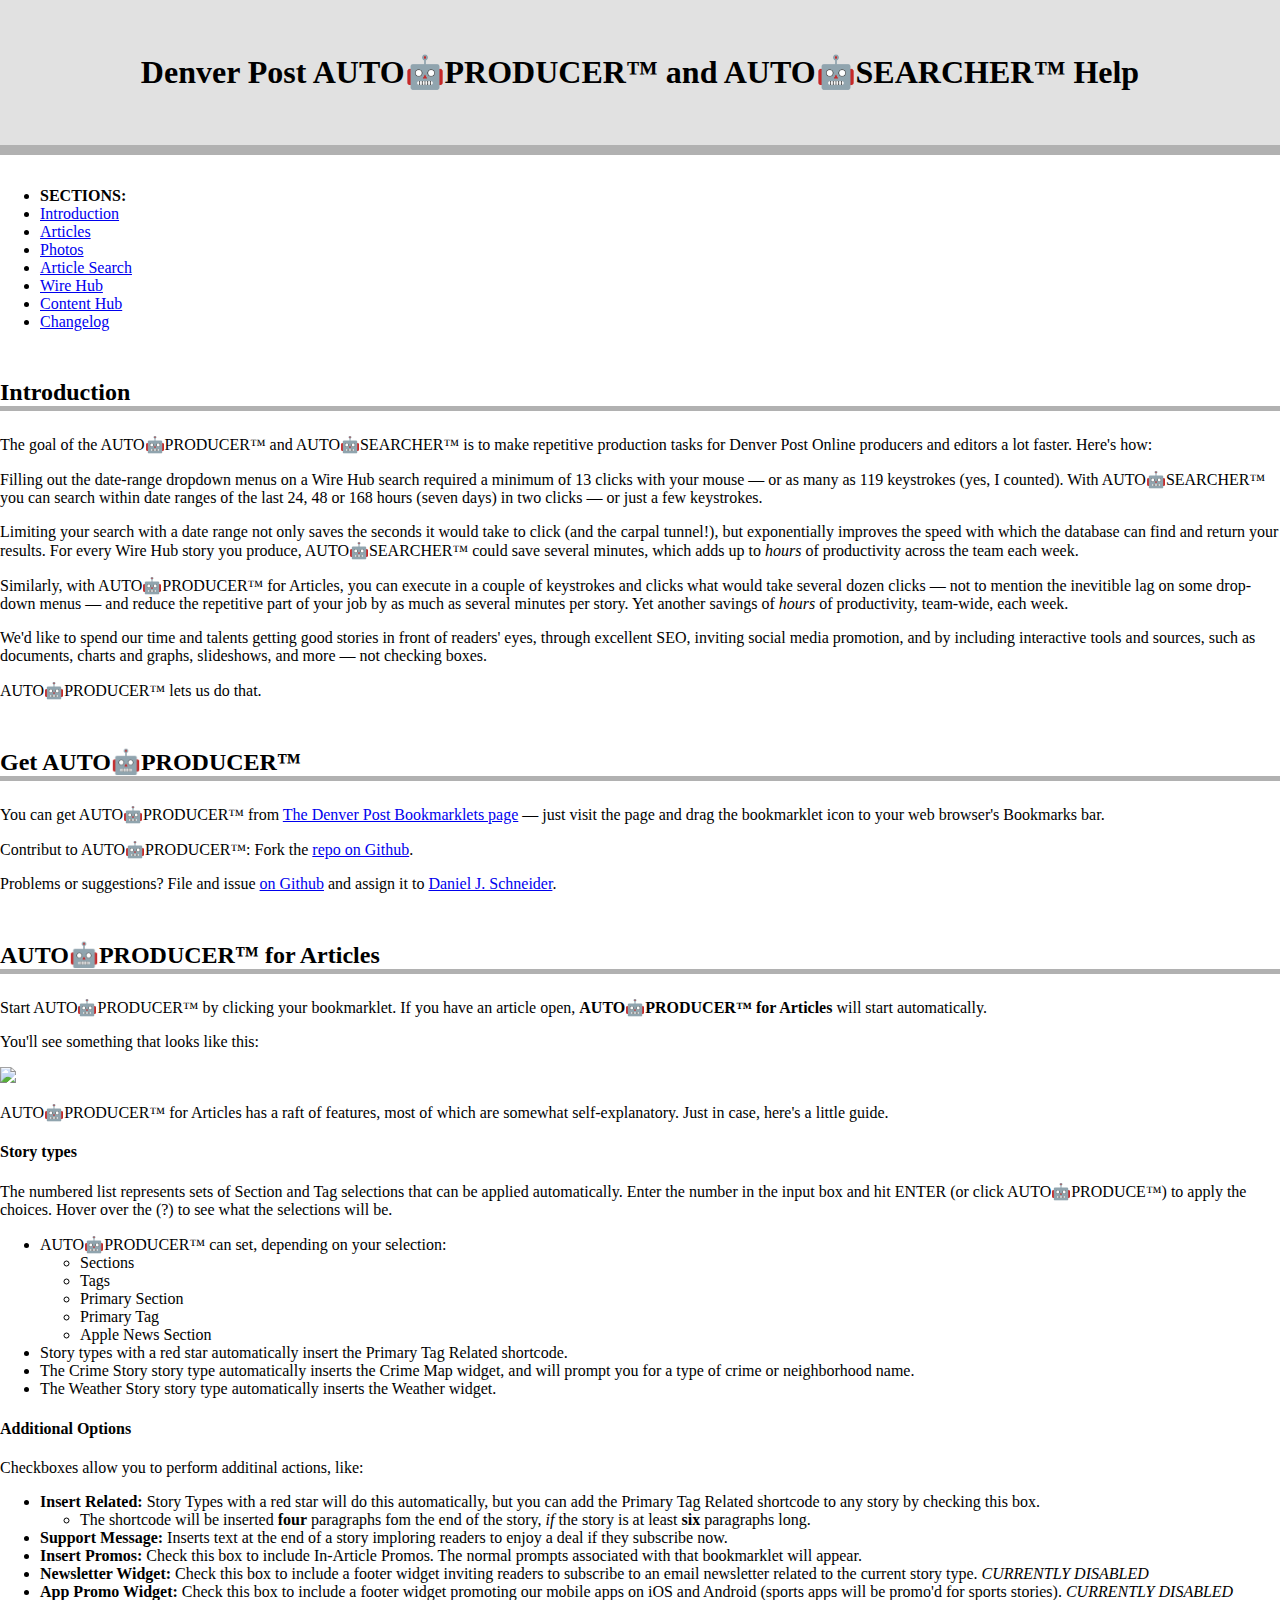
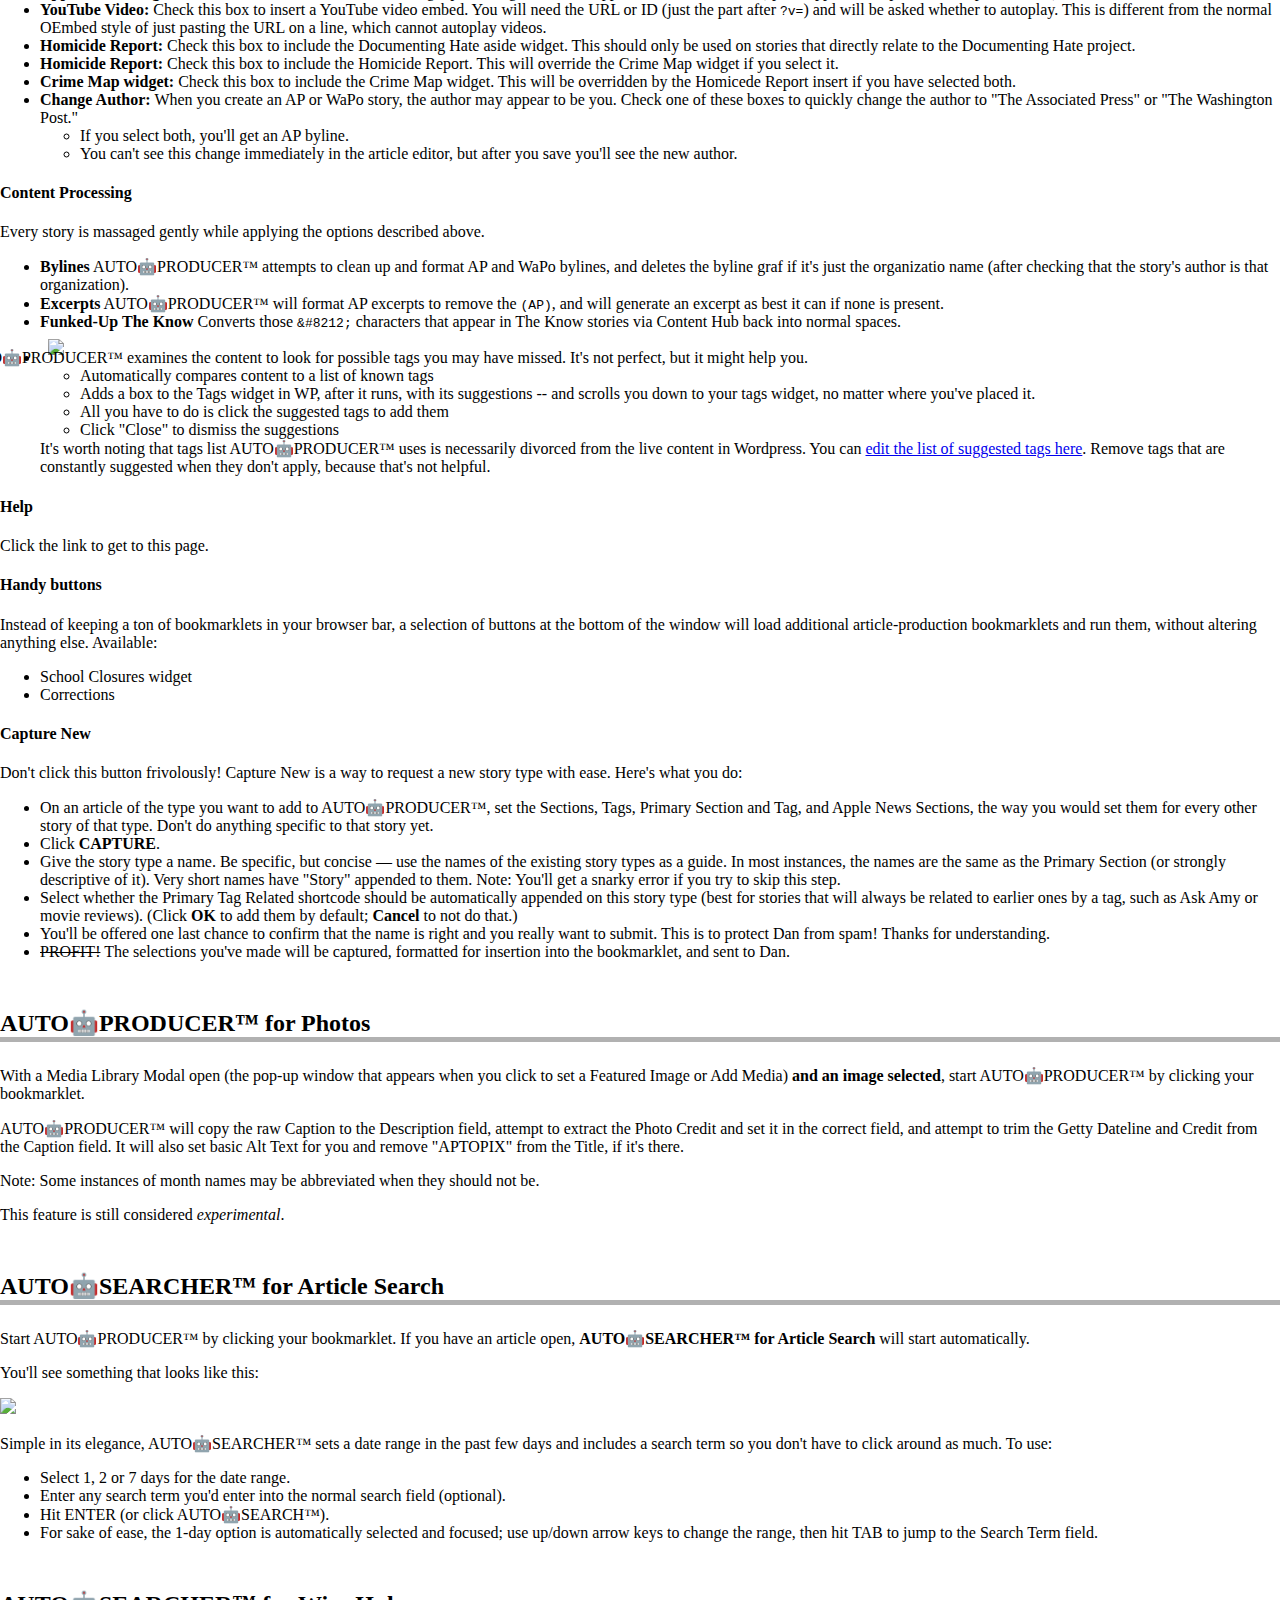
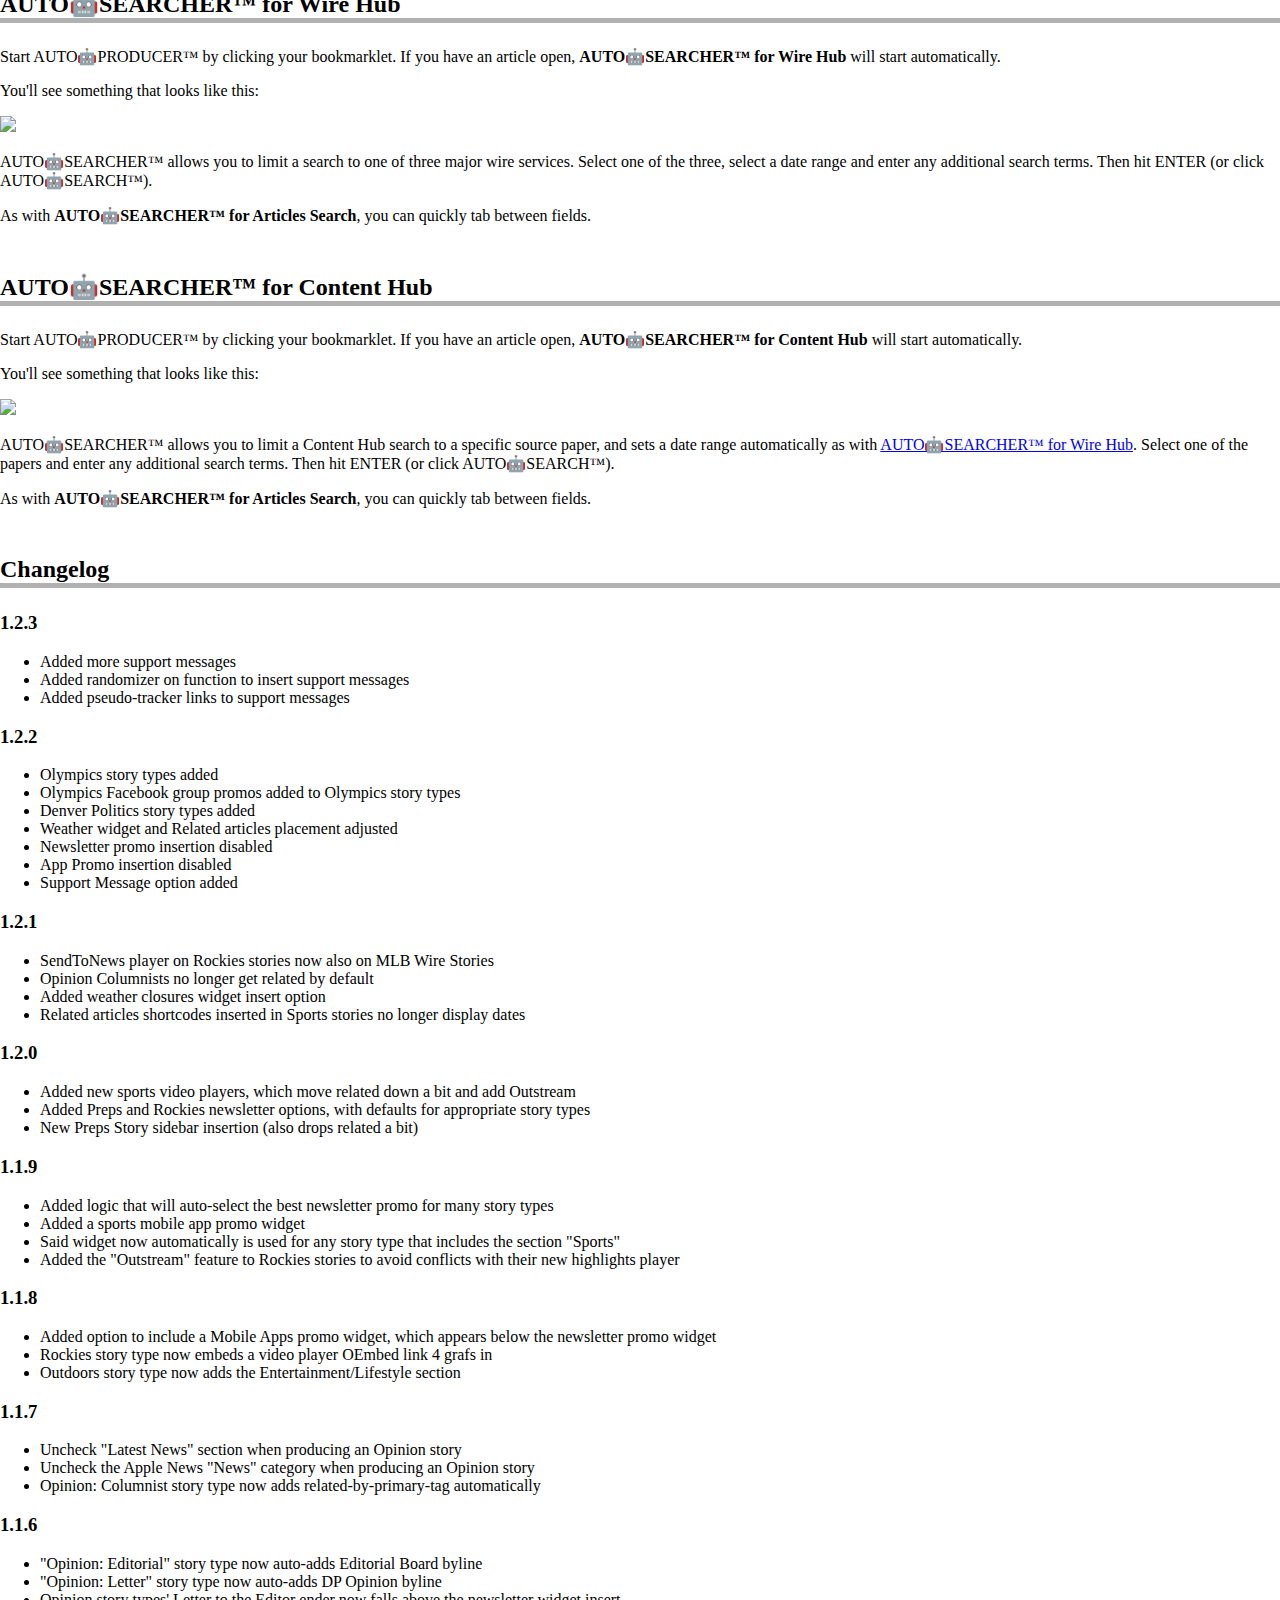
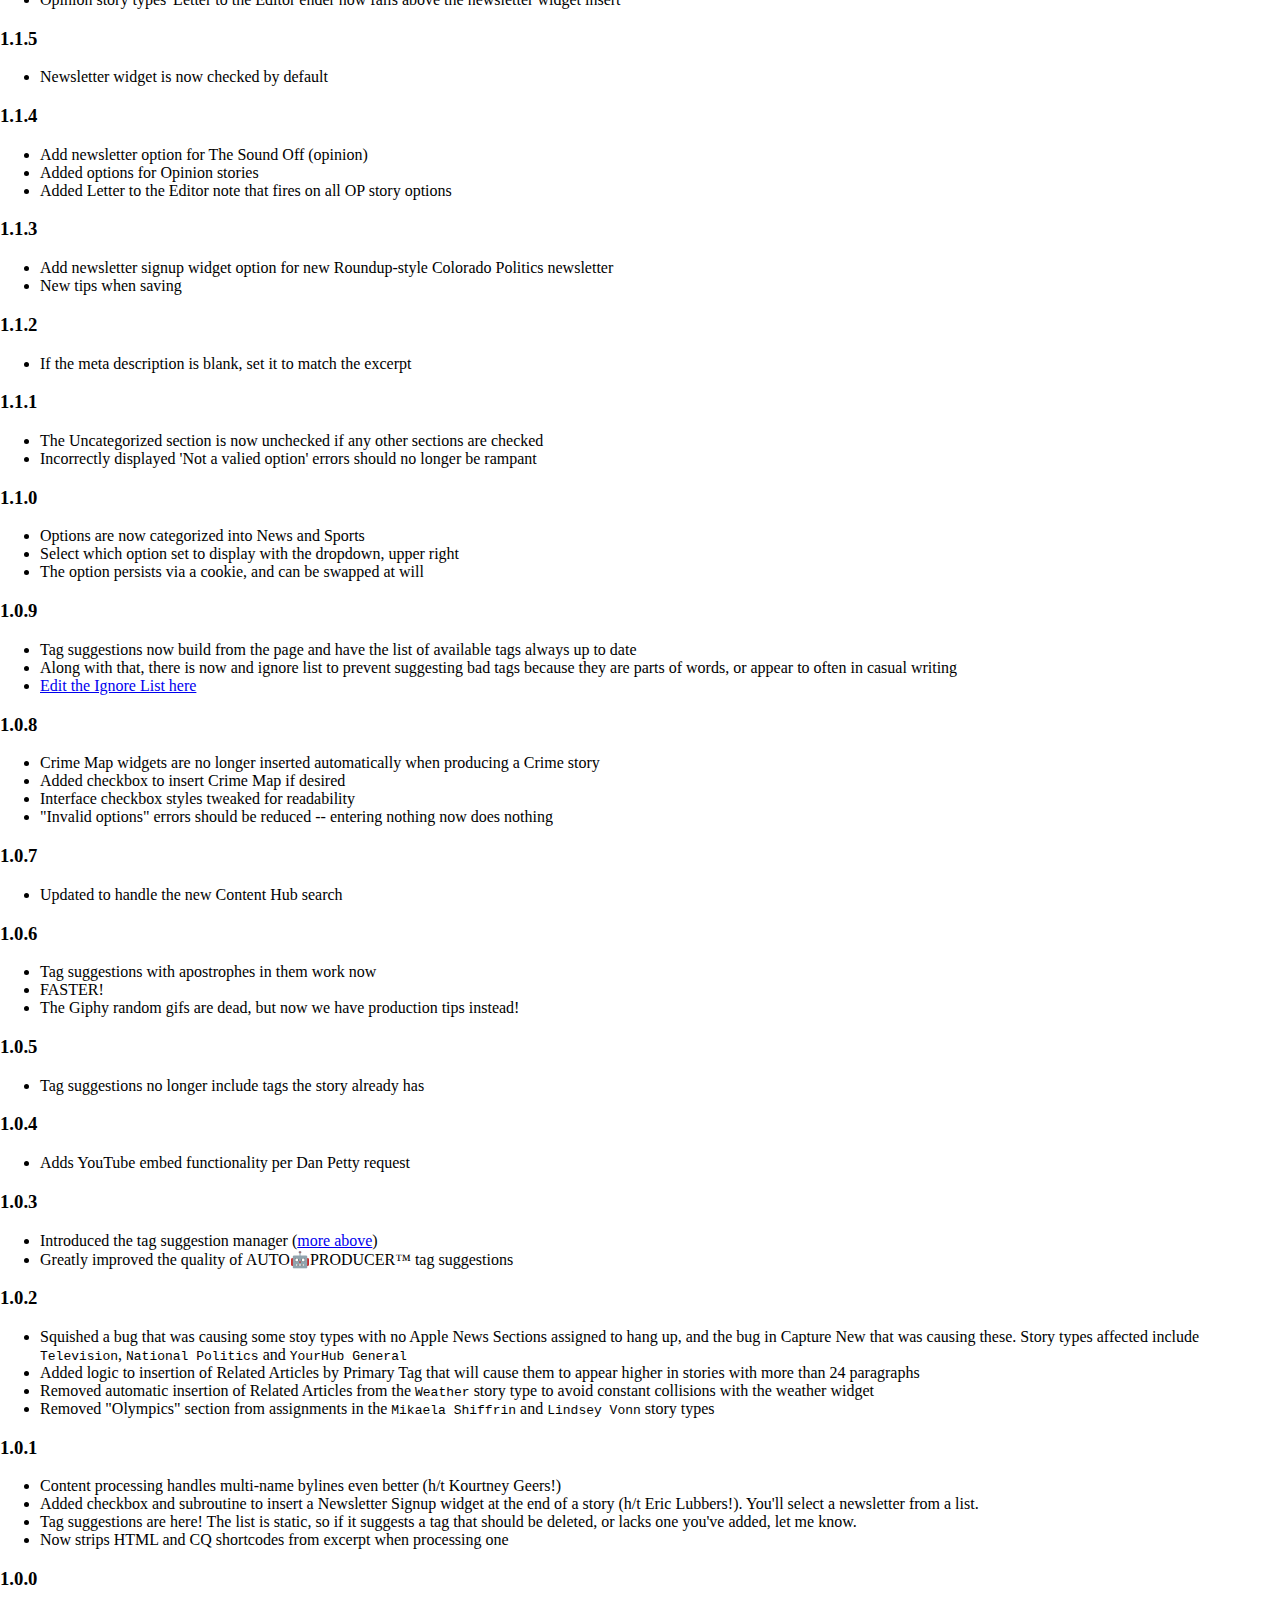
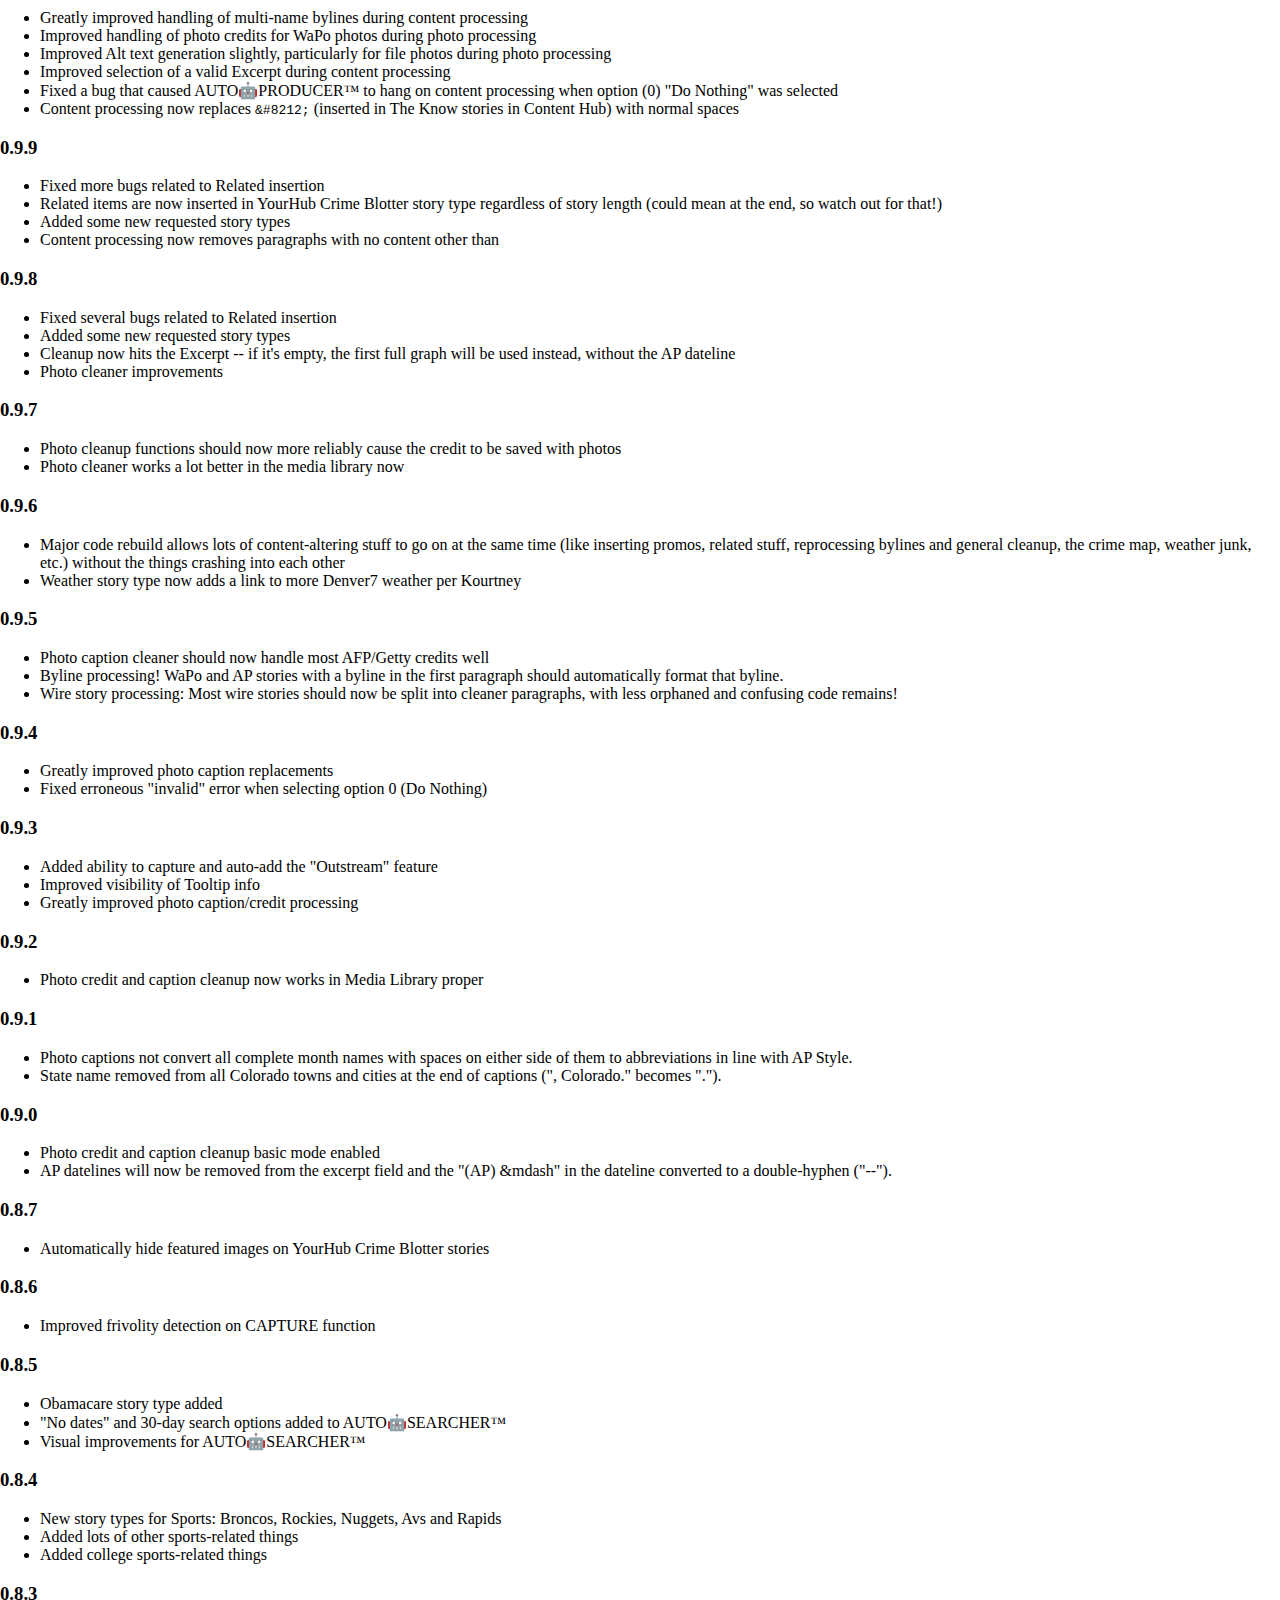
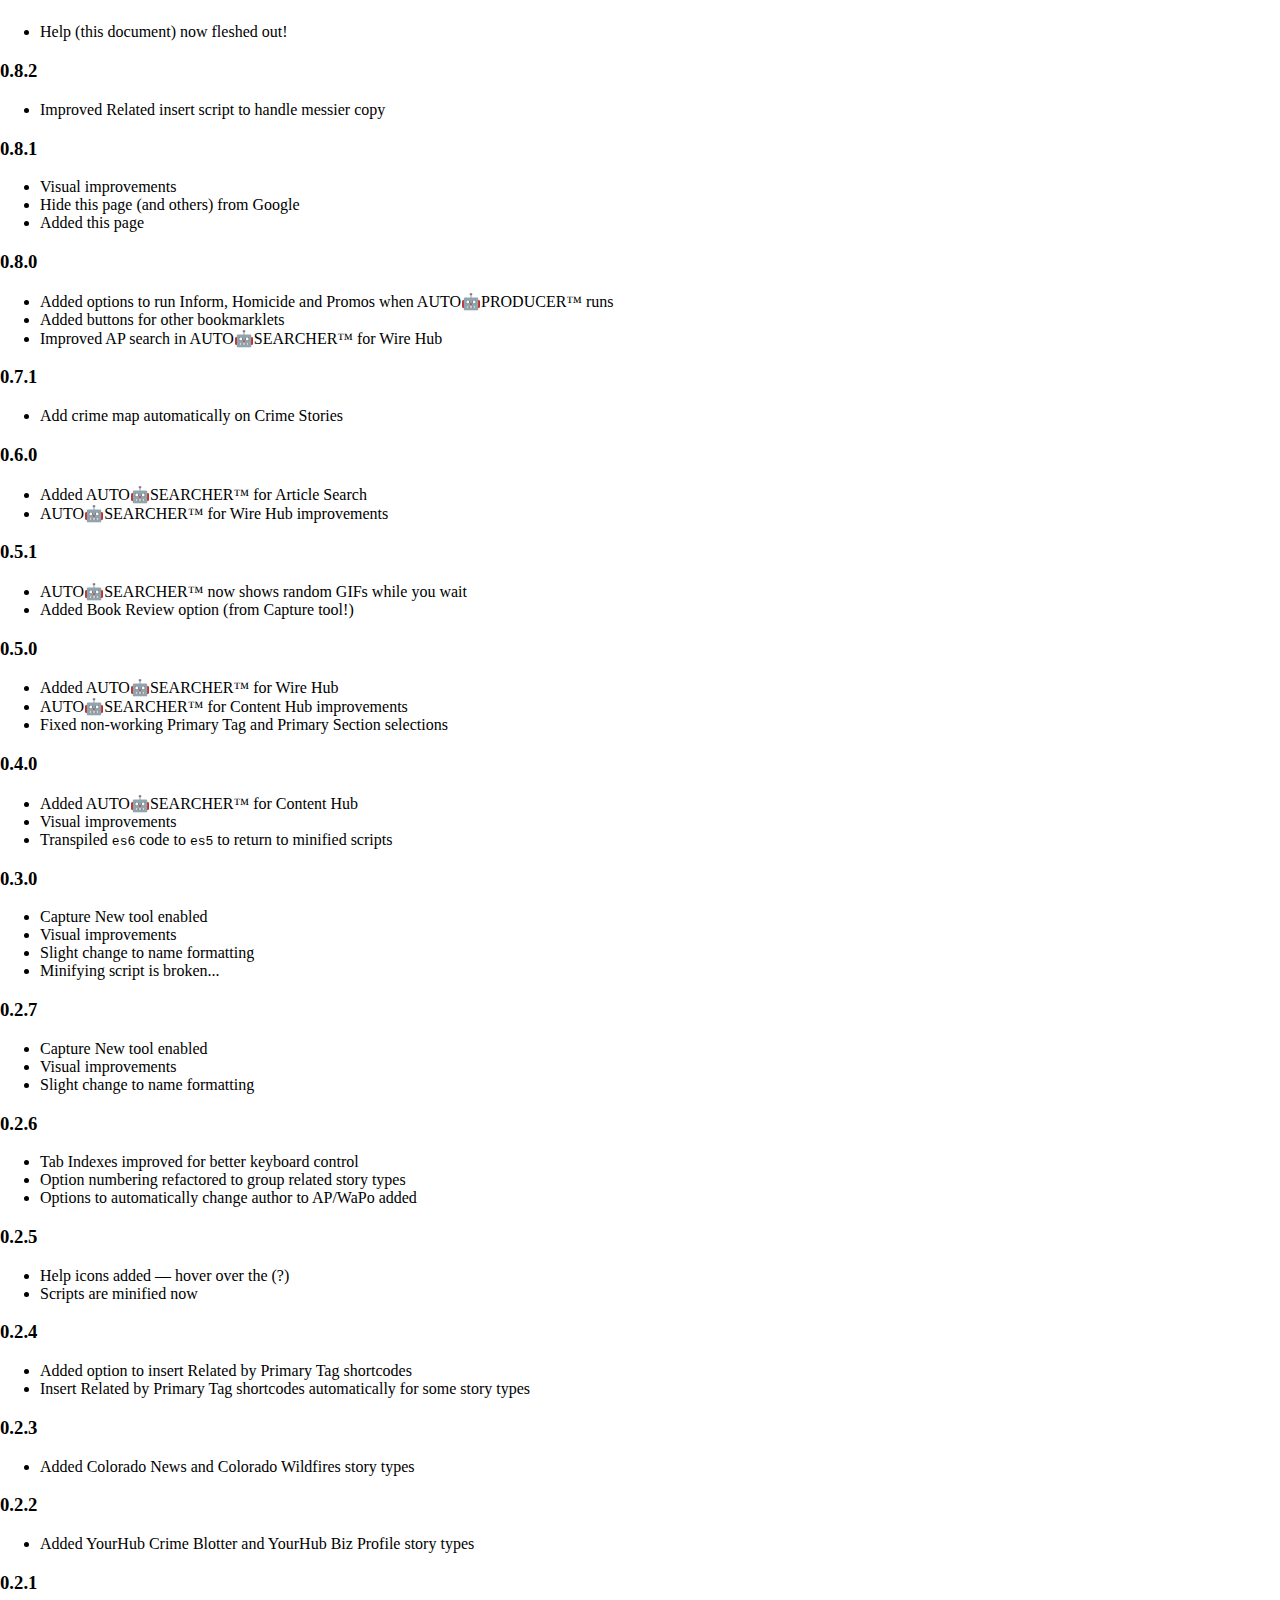
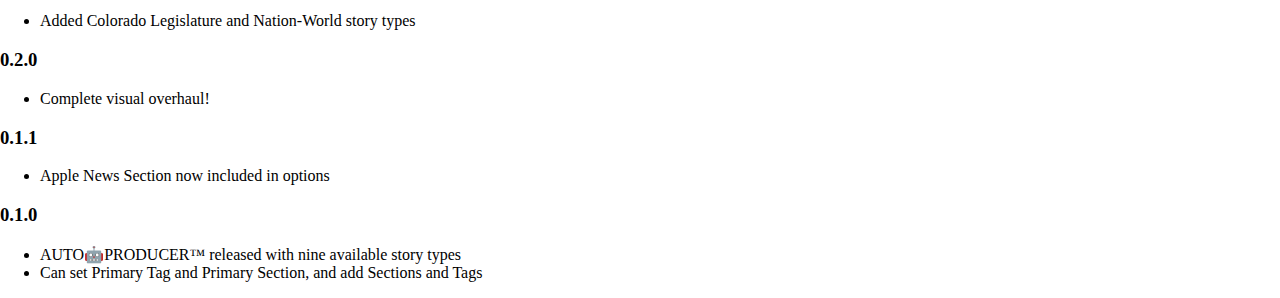
==== commit 5451e8aa: "Added new random support message setup with tracker links; version and changelog incremented" ====
--- a/ap-help.html
+++ b/ap-help.html
@@ -296,10 +296,18 @@
     <div class="row">
         <div class="large-7 large-centered columns">
 
+            <h3>1.2.3</h3>
+
+            <ul>
+                <li>Added more support messages</li>
+                <li>Added randomizer on function to insert support messages</li>
+                <li>Added pseudo-tracker links to support messages</li>
+            </ul>
+
             <h3>1.2.2</h3>
 
             <ul>
-                <li>Olympics story types added
+                <li>Olympics story types added</li>
                 <li>Olympics Facebook group promos added to Olympics story types</li>
                 <li>Denver Politics story types added</li>
                 <li>Weather widget and Related articles placement adjusted</li>
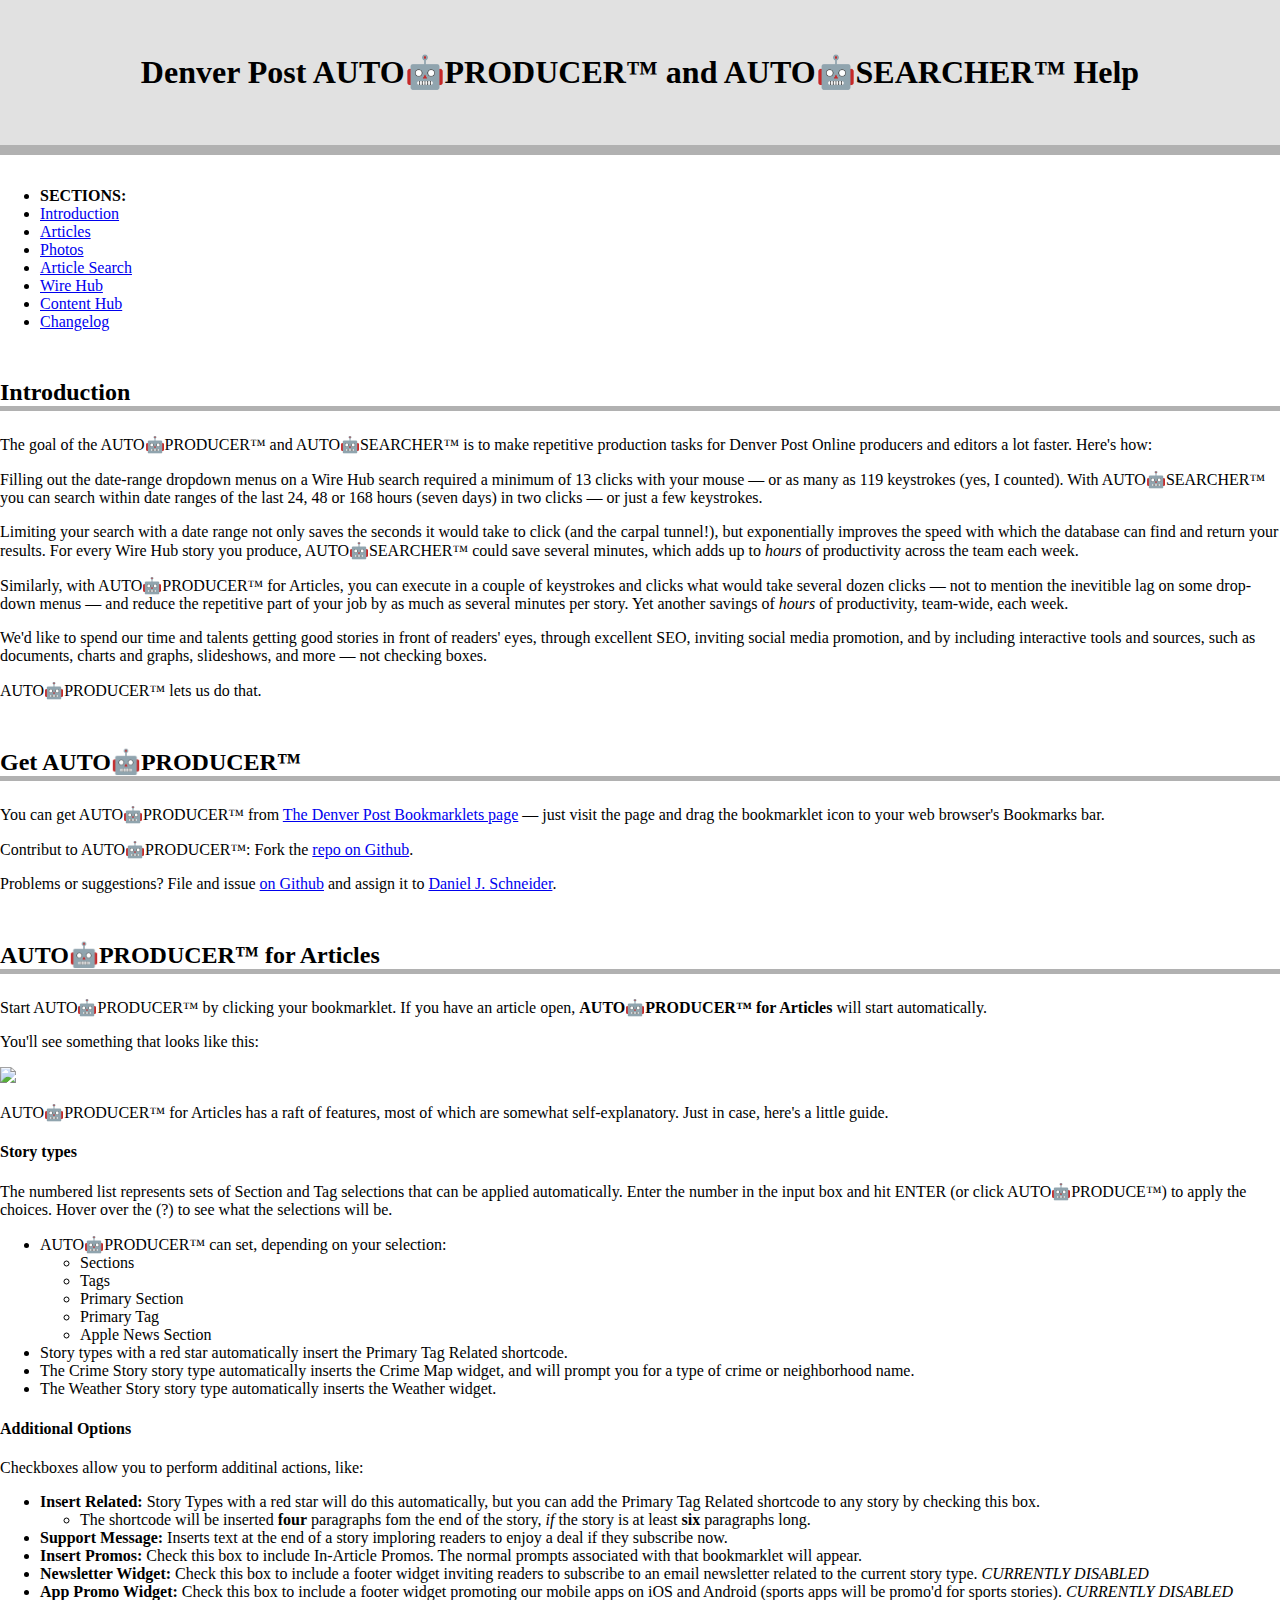
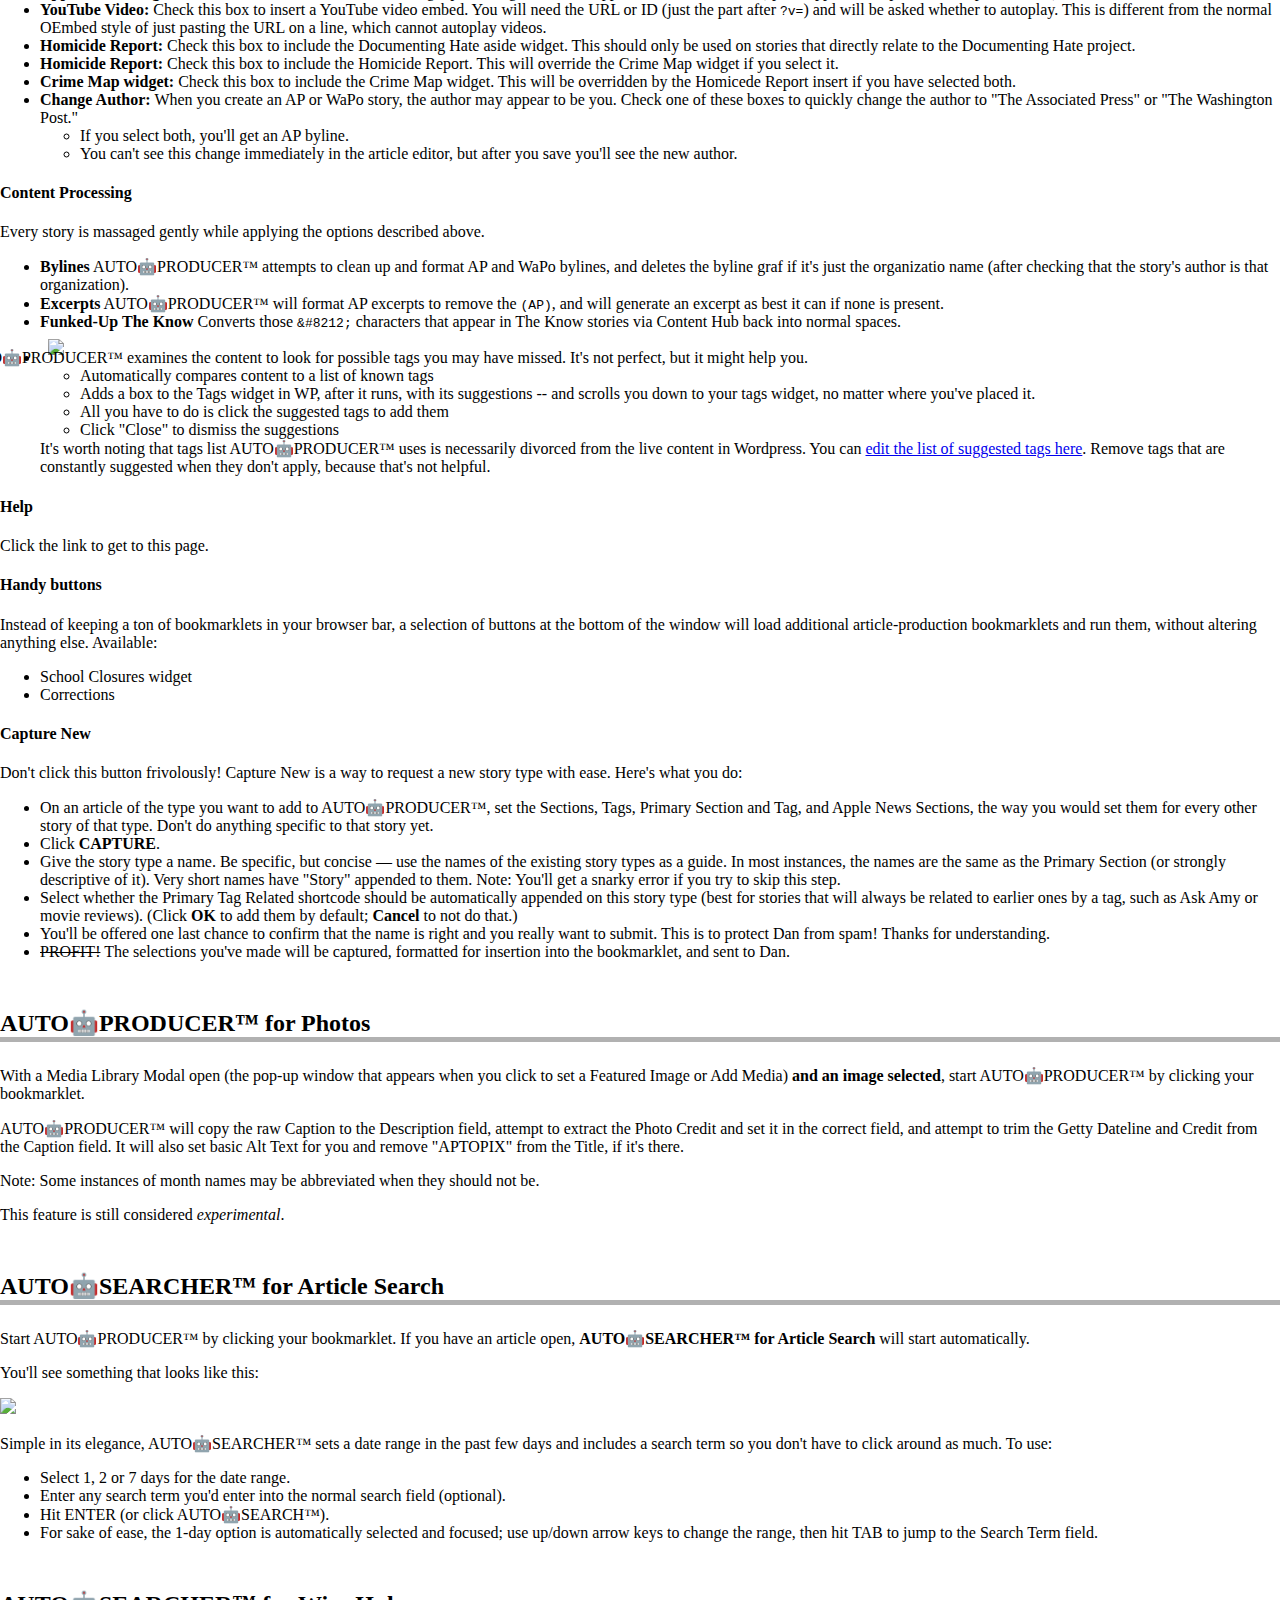
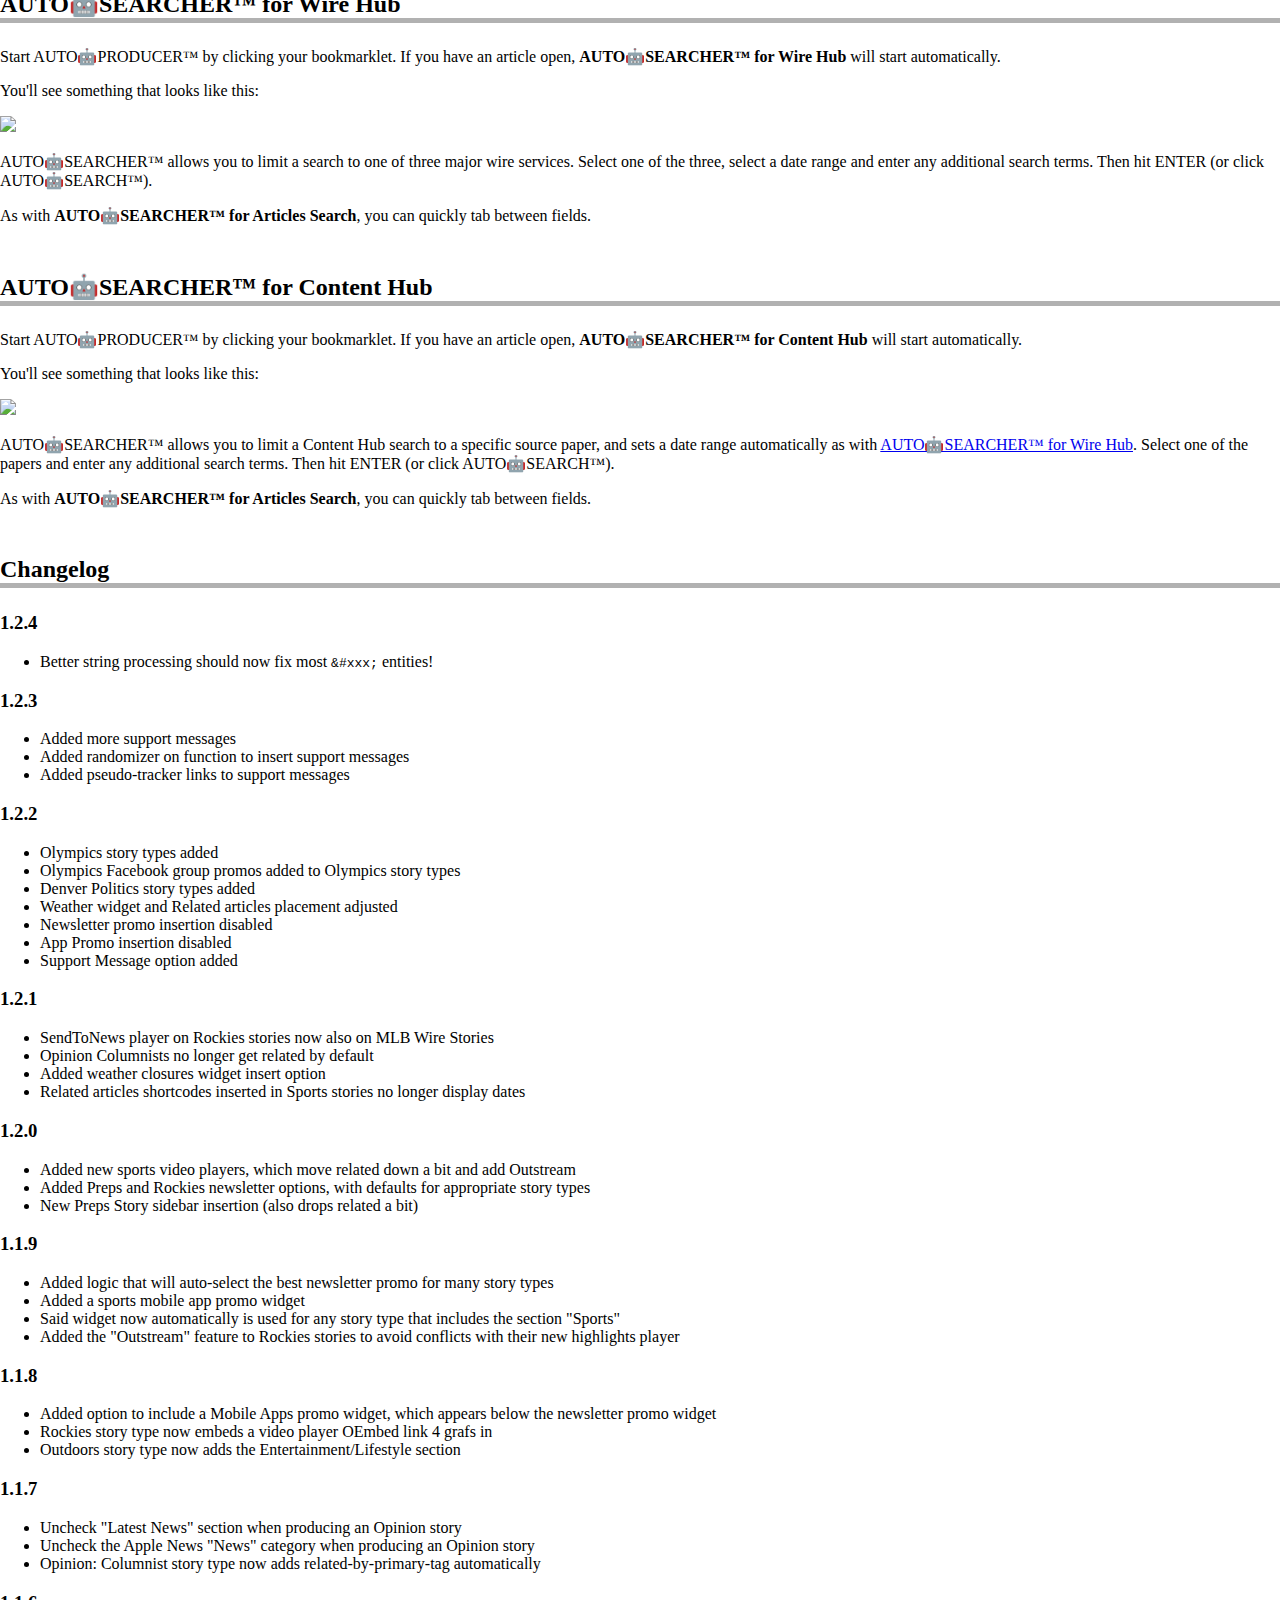
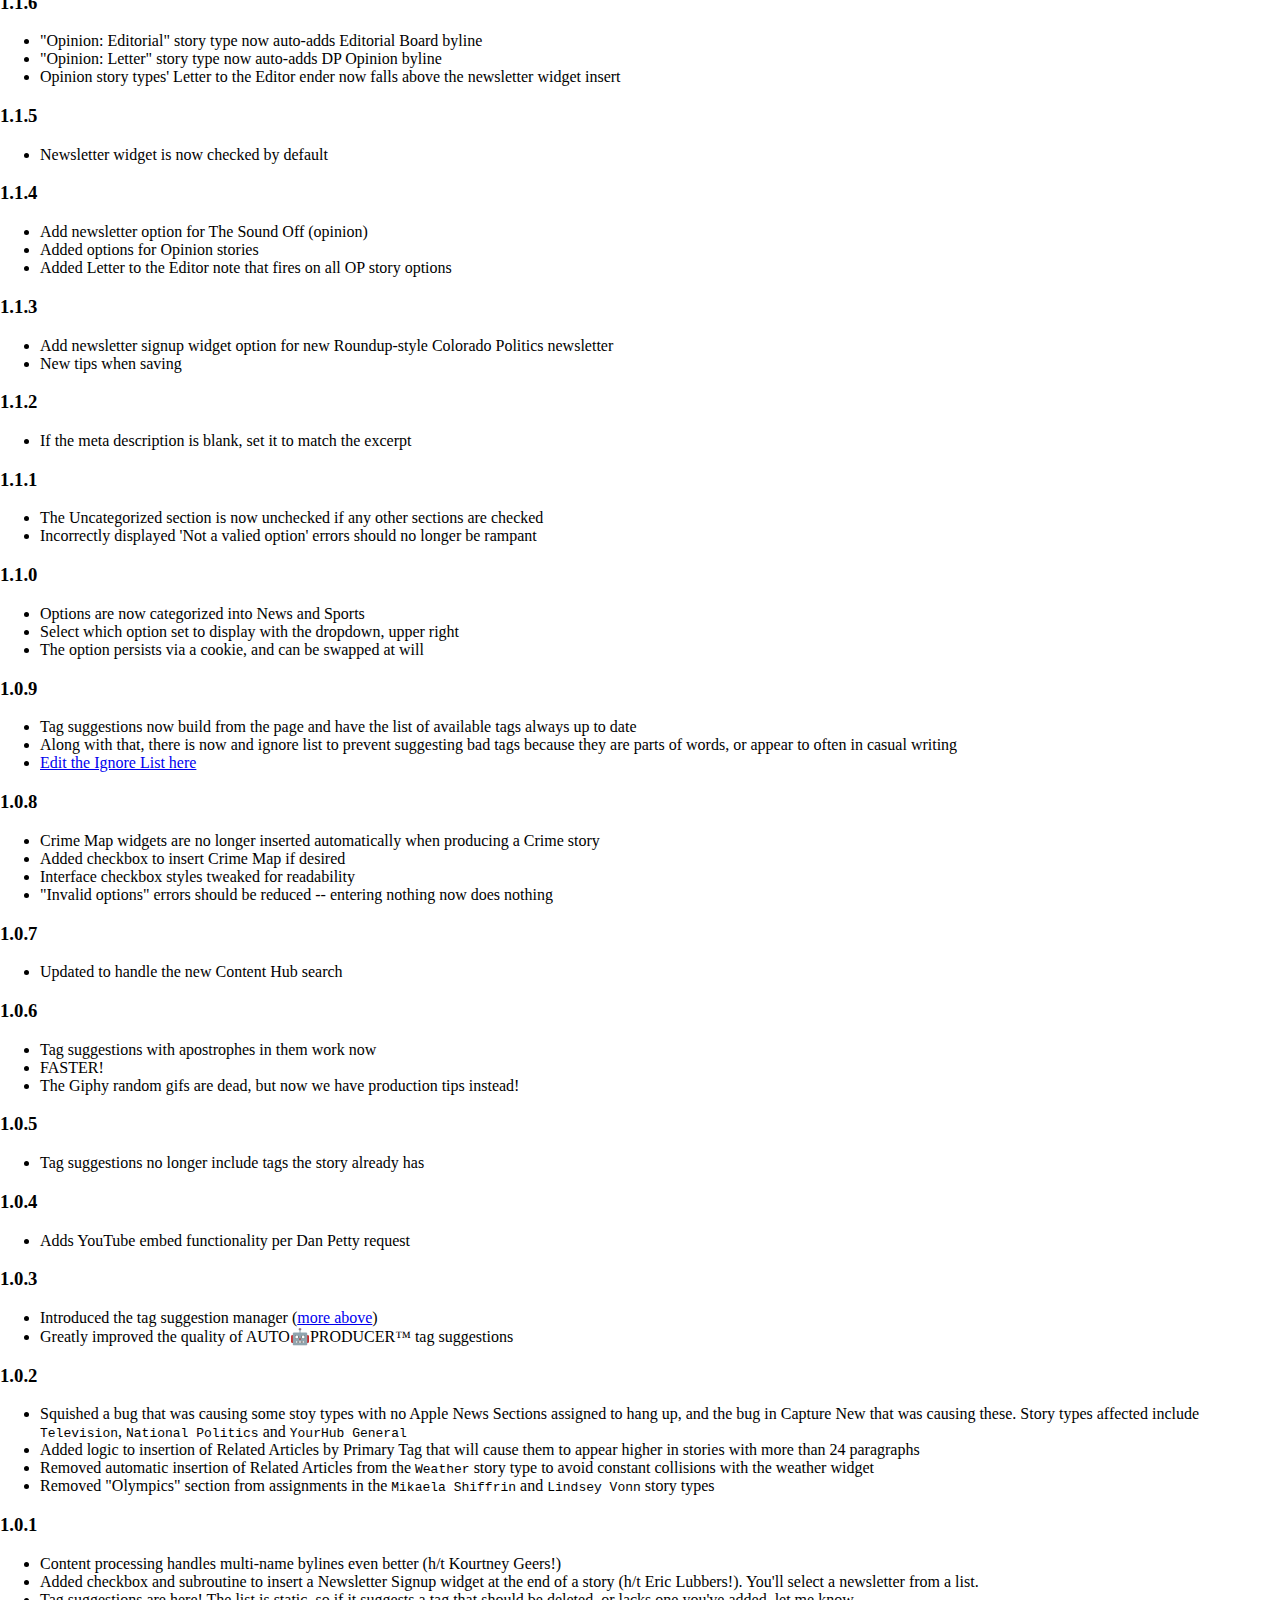
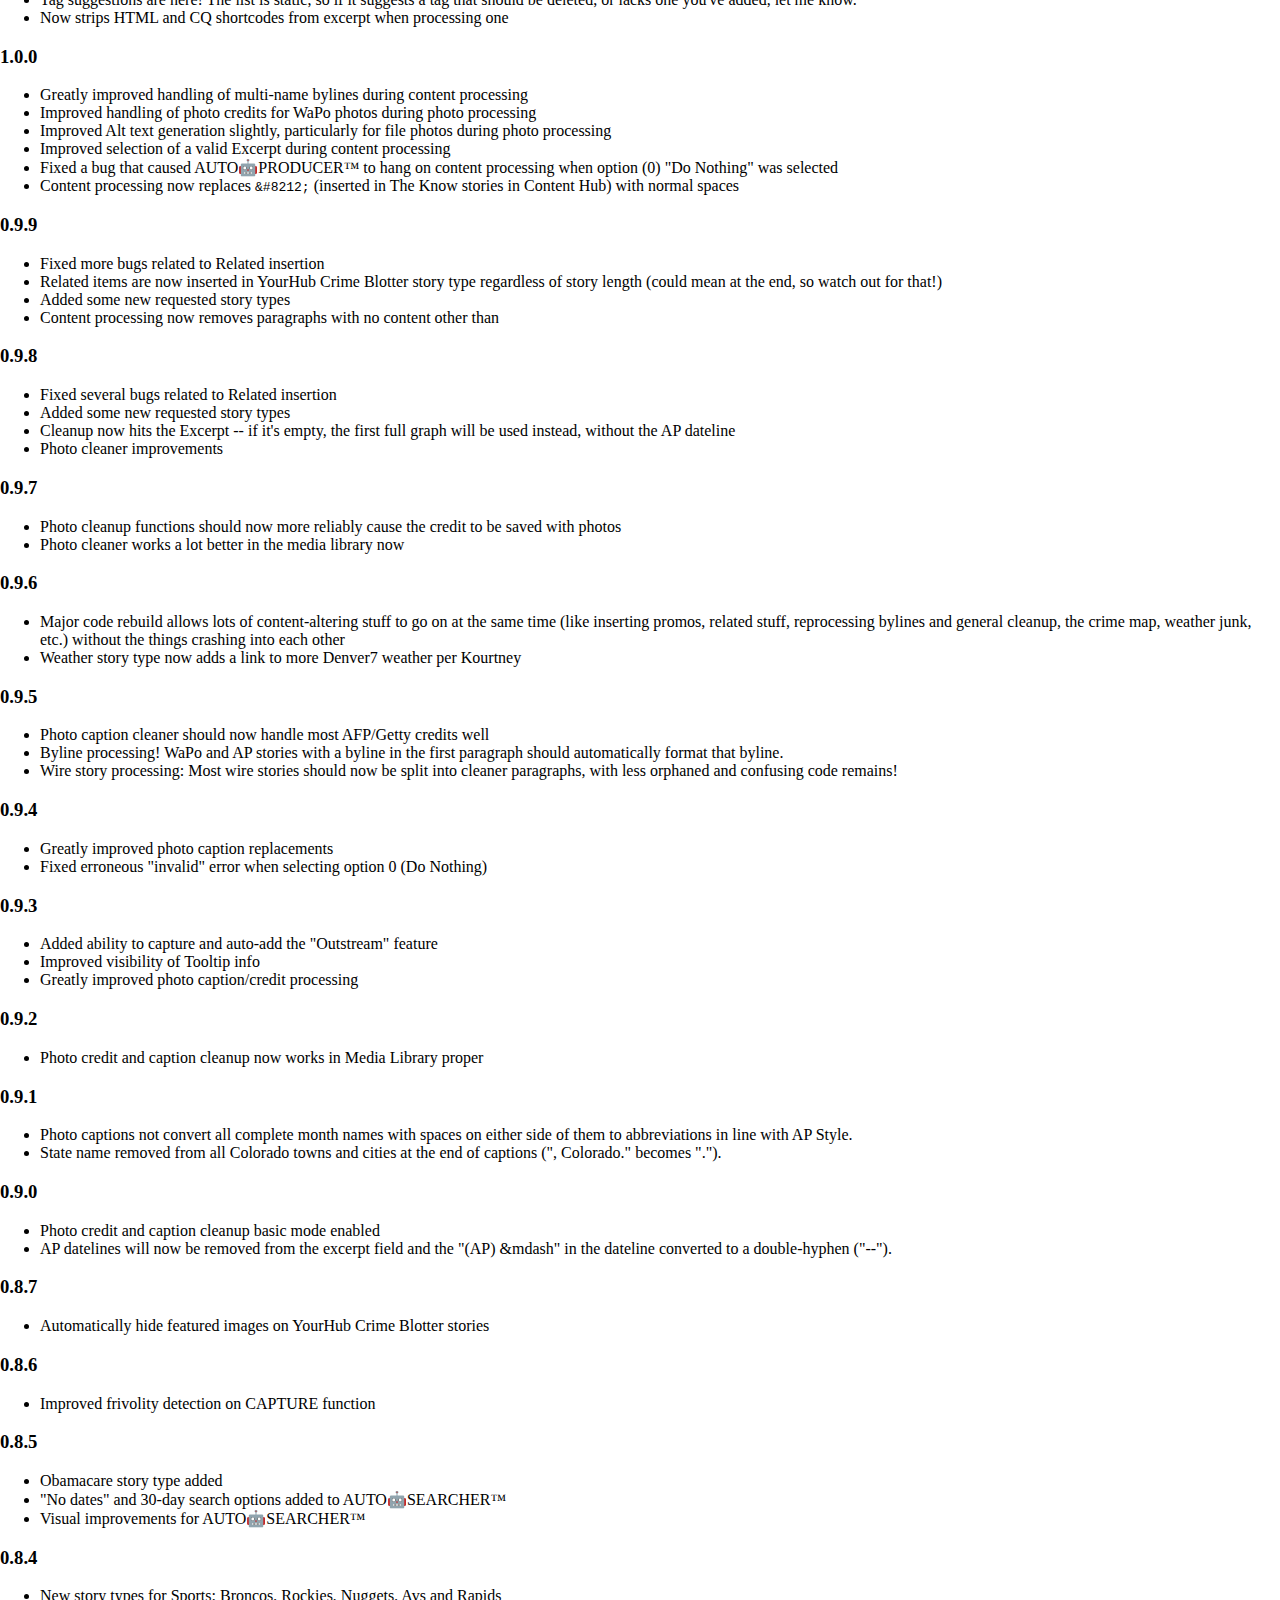
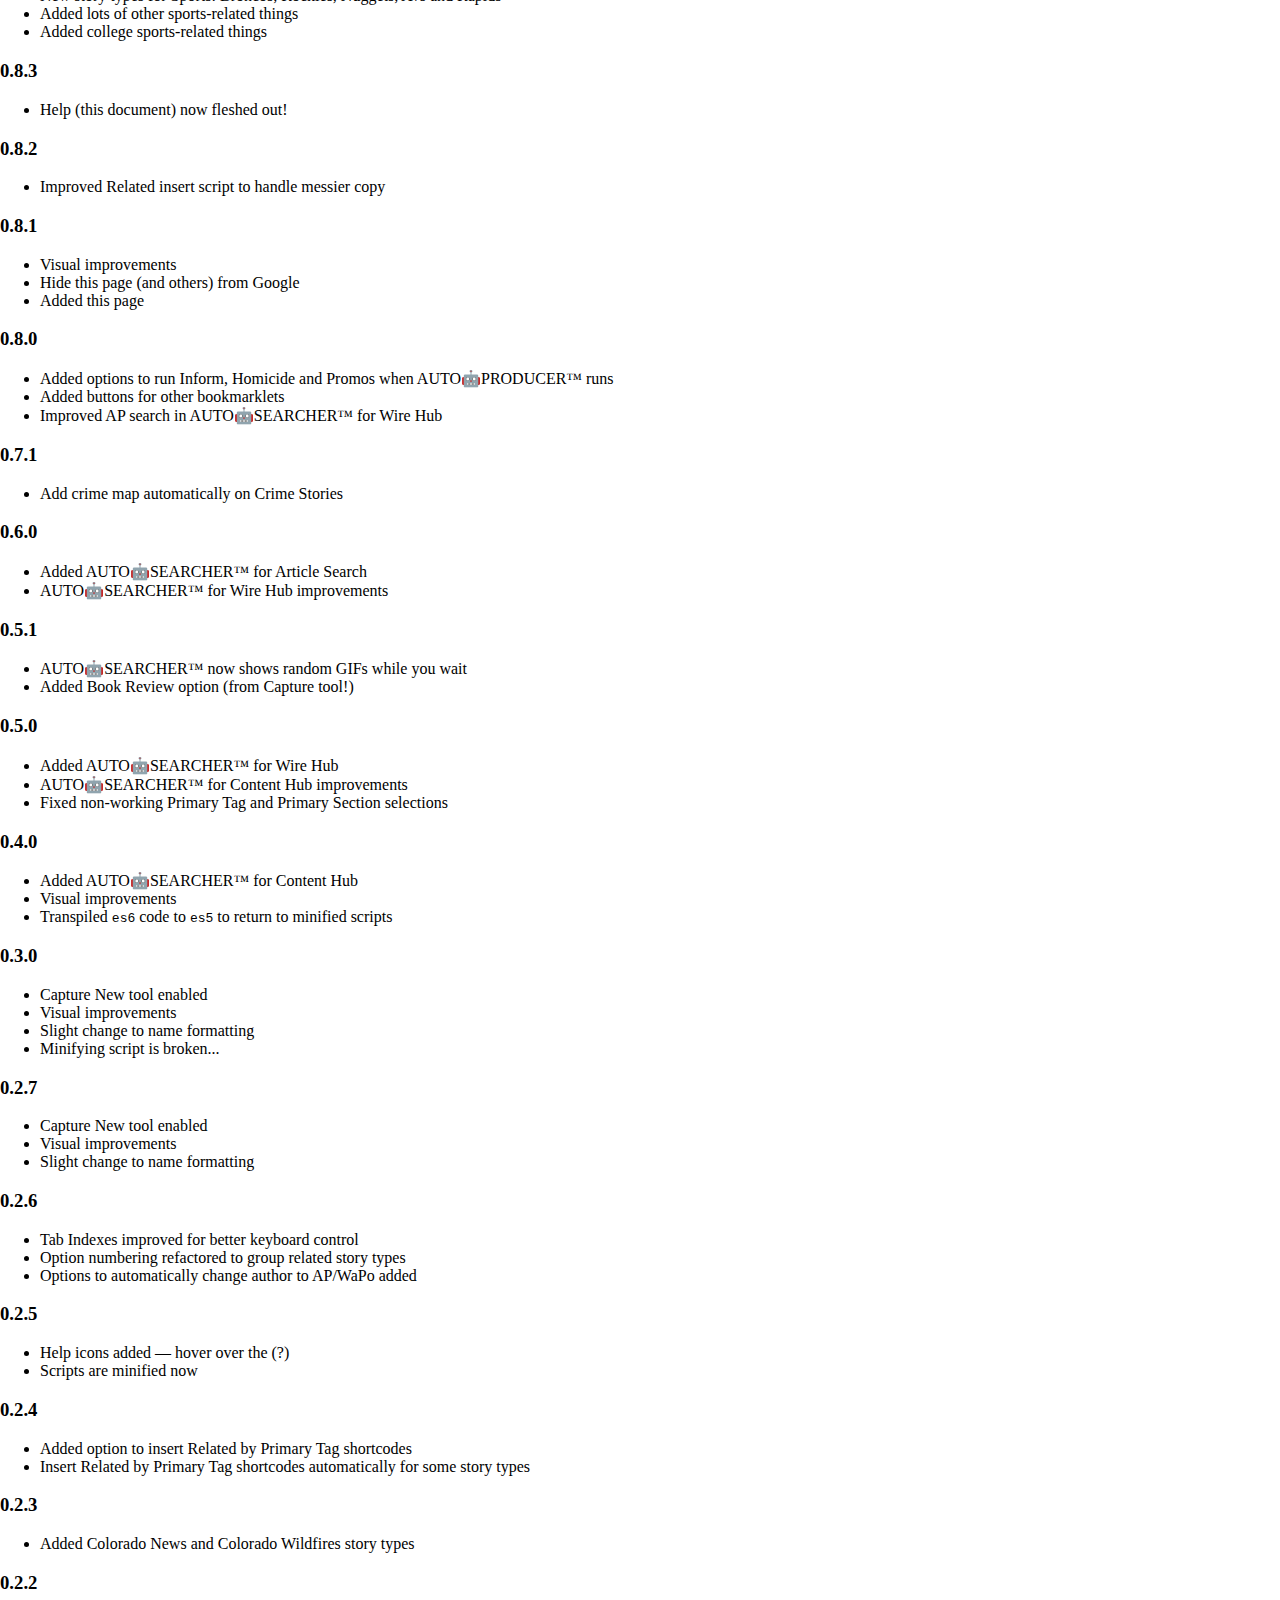
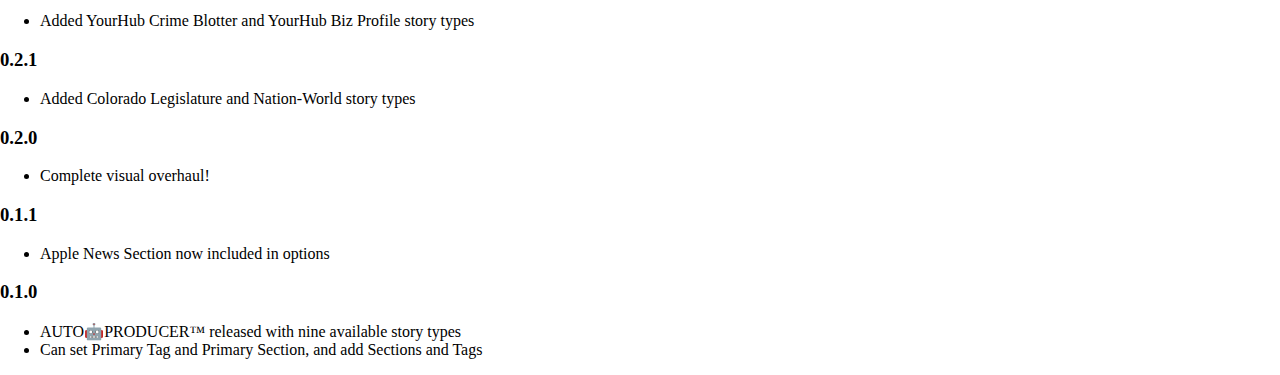
==== commit a87decf8: "Fixes for html entities in wirehub stories" ====
--- a/ap-help.html
+++ b/ap-help.html
@@ -296,6 +296,12 @@
     <div class="row">
         <div class="large-7 large-centered columns">
 
+            <h3>1.2.4</h3>
+
+            <ul>
+                <li>Better string processing should now fix most <code>&#xxx;</code> entities!</li>
+            </ul>
+
             <h3>1.2.3</h3>
 
             <ul>
